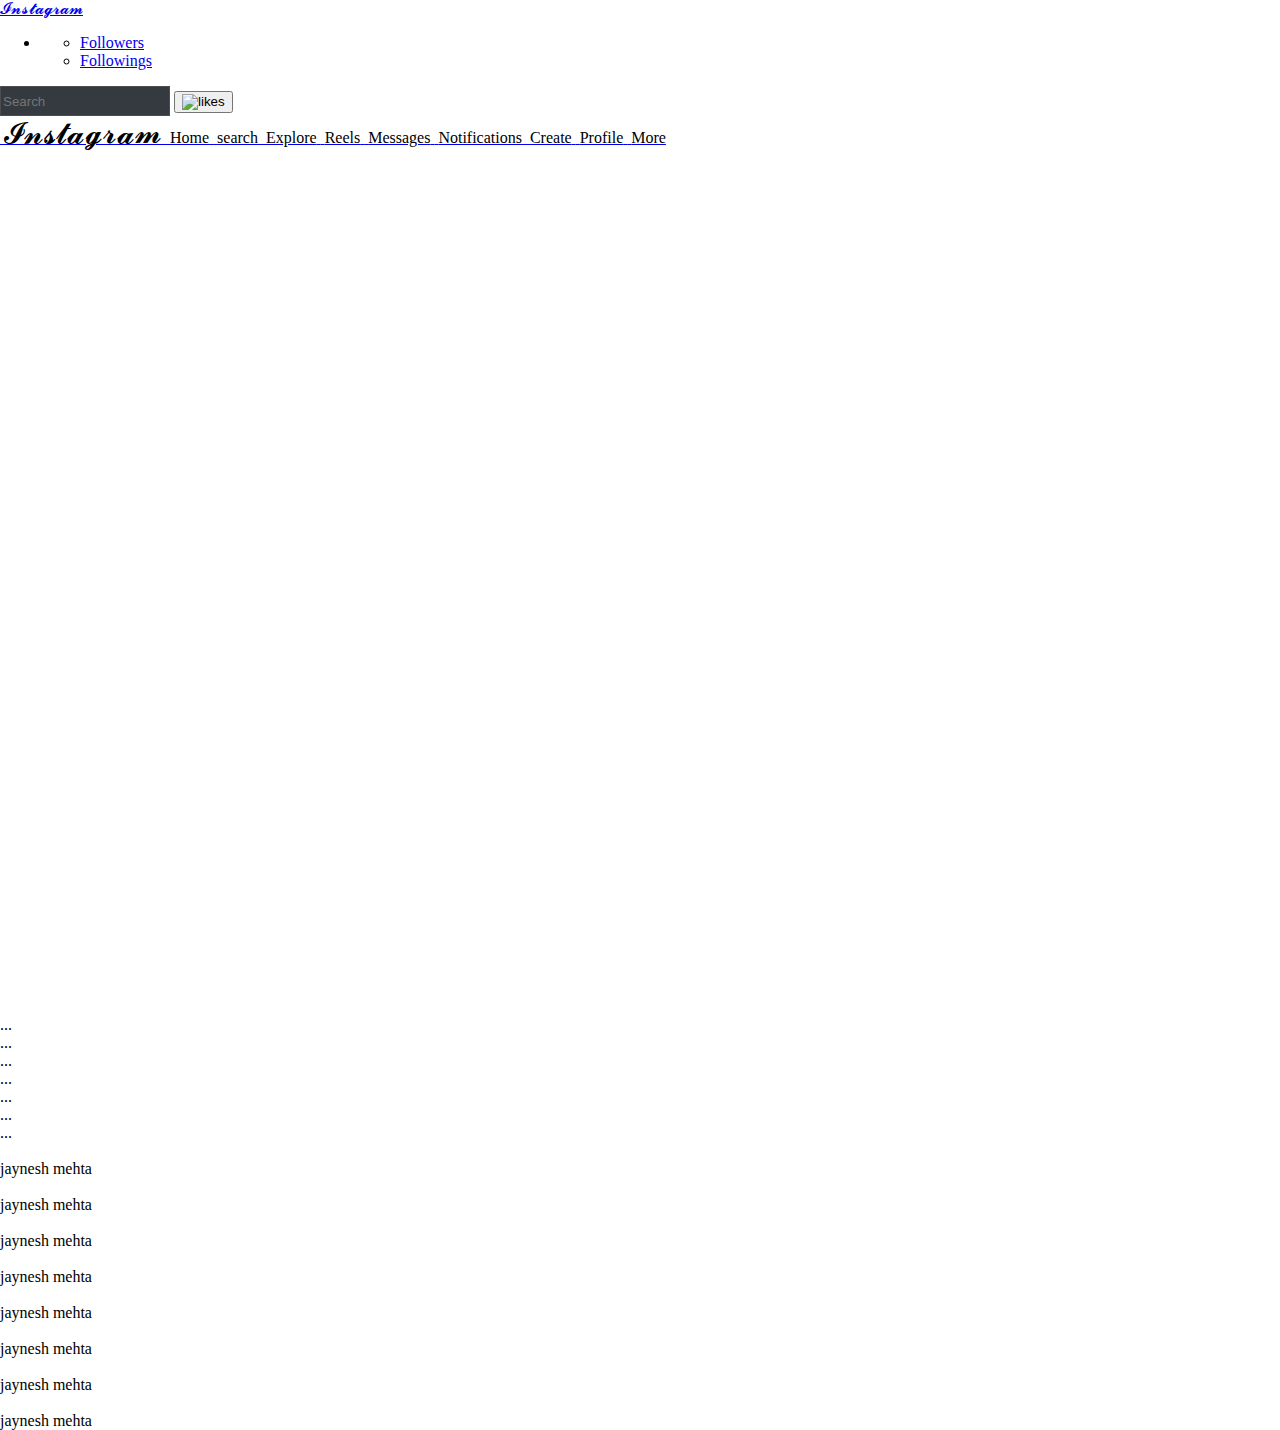
==== index.html @ 98b58bd3 "attak gaya hu.." ====
<!DOCTYPE html>
<html lang="en">
<head>
    <meta charset="UTF-8">
    <meta http-equiv="X-UA-Compatible" content="IE=edge">
    <meta name="viewport" content="width=device-width, initial-scale=1.0">
    <link href="https://cdn.jsdelivr.net/npm/bootstrap@5.0.2/dist/css/bootstrap.min.css" rel="stylesheet" integrity="sha384-EVSTQN3/azprG1Anm3QDgpJLIm9Nao0Yz1ztcQTwFspd3yD65VohhpuuCOmLASjC" crossorigin="anonymous">
    <script src="https://cdn.jsdelivr.net/npm/bootstrap@5.0.2/dist/js/bootstrap.bundle.min.js" integrity="sha384-MrcW6ZMFYlzcLA8Nl+NtUVF0sA7MsXsP1UyJoMp4YLEuNSfAP+JcXn/tWtIaxVXM" crossorigin="anonymous"></script>
    <title>Instagram</title>
    <style>
      *{
        box-sizing: border-box;

      }
      body{
        margin:0;
        padding:0;
      }
      .form-control{
        width:170px;
        height:30px;
        background: #343a40;
        border: 1px solid rgb(77, 77, 77);
      }
      .like-top{
        width:25px;
      }
      .profile{
        border:1px solid rgb(255, 79, 108);
        padding: 2px;
      }
      

    </style>
</head>
<body>
    <div class="container-fluid ">
      <div class="row">
        <nav class="navbar navbar-expand-lg navbar-light bg-light m-0 p-0 border border-bottom-#949494 d-md-none ">
          <div class="container-fluid  p-0 text-center">
            <a class="navbar-brand fs-20px m-2 text-top" href="#">𝓘𝓷𝓼𝓽𝓪𝓰𝓻𝓪𝓶</a>
              <ul class="navbar-nav me-auto mb-2 mb-lg-0">
                <li class="nav-item dropdown">
                  <a class="nav-link dropdown-toggle mt-3" href="#" id="navbarDropdown" role="button" data-bs-toggle="dropdown" aria-expanded="false">
                  </a>
                  <ul class="dropdown-menu" aria-labelledby="navbarDropdown">
                    <li><a class="dropdown-item" href="#">Followers</a></li>
                    <li><a class="dropdown-item" href="#">Followings</a></li>
                  </ul>
                </li>
              </ul>
              <form class="d-flex ">
                <input class="form-control bg-light mt-1" type="search" placeholder="Search" aria-label="Search">
                <button class="btn" type="submit"><img class= "like-top" src="https://www.svgrepo.com/show/504459/heart.svg" alt="likes"></button>
              </form>
            </div>


            
          </div>
        </nav>
        <div class="row">
          <div class="col-3 d-none d-sm-block">
            <div class="d-flex mt-2 m-0 p-0 d-block d-sm-none d-none d-md-flex d-lg-flex " >
                <div class="nav fixed-left flex-column nav-pills border border-bottom-#949494" 
                    style="height:100vh" 
                    id="v-pills-tab" 
                    role="tablist" 
                    aria-orientation="vertical">
                      
                      <a href="#" class="nav-link active bg-light d-flex " id="v-pills-home-tab" 
                      data-bs-toggle="pill" 
                      data-bs-target="#v-pills-home" 
                      type="button" 
                      role="tab" 
                      aria-controls="v-pills-home" 
                      aria-selected="true">
                    <img class="bg-light d-lg-none " style="height:30px" src="https://www.svgrepo.com/show/458242/insta.svg" alt="">
                    <span class="d-none d-lg-block pt-1 ps-2 " style="color:black; font-size: 30px;">𝓘𝓷𝓼𝓽𝓪𝓰𝓻𝓪𝓶</span>
                    </a>  


                      <a href="#" class="nav-link active bg-light d-flex pt-5  " id="v-pills-home-tab" 
                      data-bs-toggle="pill" 
                      data-bs-target="#v-pills-home" 
                      type="button" 
                      role="tab" 
                      aria-controls="v-pills-home" 
                      aria-selected="true">
                    <img class="bg-light" style="height:30px" src="https://www.svgrepo.com/show/499611/home.svg" alt="">
                    <span class="d-none d-lg-block pt-1 ps-2" style="color:black">Home</span>
                    </a>  
                  
                  
                    <a href="#" class="nav-link active bg-light d-flex pt-3  " 
                    id="v-pills-search-tab" 
                    data-bs-toggle="pill" 
                    data-bs-target="#v-pills-search" 
                    type="button" 
                    role="tab" 
                    aria-controls="v-pills-search" 
                    aria-selected="true">
                    <img class="bg-light" style="height:30px" src="https://www.svgrepo.com/show/502828/search.svg" alt="">
                    <span class="d-none d-lg-block pt-1 ps-2" style="color:black">search</span>
                    </a>  
                  
                  
                  <a href="#" class="nav-link active bg-light d-flex pt-3 " 
                      id="v-pills-explore-tab" 
                      data-bs-toggle="pill" 
                      data-bs-target="#v-pills-explore" 
                      type="button" 
                      role="tab" 
                      aria-controls="v-pills-explore" 
                      aria-selected="true">
                    <img class="bg-light" style="height:30px" src="https://www.svgrepo.com/show/505378/explore.svg" alt="">
                    <span class="d-none d-lg-block pt-1 ps-2" style="color:black">Explore</span>
                    </a>  
                    
                    
                    <a href="#" class="nav-link active bg-light d-flex  pt-3 " 
                    id="v-pills-reels-tab" 
                    data-bs-toggle="pill" 
                    data-bs-target="#v-pills-reels" 
                    type="button" 
                    role="tab" 
                    aria-controls="v-pills-reels" 
                    aria-selected="true">
                  <img class="bg-light" style="height:30px" src="https://www.svgrepo.com/show/344575/camera-reels.svg" alt="">
                  <span class="d-none d-lg-block pt-1 ps-2" style="color:black">Reels</span>
                  </a>  
                  
                  
                  <a href="#" class="nav-link active bg-light d-flex  pt-3" 
                  id="v-pills-Messages-tab" 
                  data-bs-toggle="pill" 
                  data-bs-target="#v-pills-messages" 
                  type="button" 
                  role="tab" 
                  aria-controls="v-pills-messages" 
                  aria-selected="true">
                <img class="bg-light" style="height:30px" src="https://www.svgrepo.com/show/499621/mail.svg" alt="">
                <span class="d-none d-lg-block pt-1 ps-2" style="color:black">Messages</span>
                </a>  
                
                
                <a href="#" class="nav-link active bg-light d-flex pt-3 " 
                id="v-pills-notifications-tab" 
                data-bs-toggle="pill" 
                data-bs-target="#v-pills-notifications" 
                type="button" 
                role="tab" 
                aria-controls="v-pills-notifications" 
                aria-selected="true">
              <img class="bg-light" style="height:30px" src="https://www.svgrepo.com/show/505392/heart.svg" alt="">
              <span class="d-none d-lg-block pt-1 ps-2" style="color:black">Notifications</span>
                </a>  
                  
                <a href="#" class="nav-link active bg-light d-flex  pt-3 " 
                id="v-pills-create-tab" 
                data-bs-toggle="pill" 
                data-bs-target="#v-pills-create" 
                type="button" 
                role="tab" 
                aria-controls="v-pills-create" 
                aria-selected="true">
              <img class="bg-light" style="height:30px" src="https://www.svgrepo.com/show/458194/folder-create.svg" alt="">
              <span class="d-none d-lg-block pt-1 ps-2" style="color:black">Create</span>
              </a>  
              
              <a href="#" class="nav-link active bg-light d-flex  pt-3 " 
                id="v-pills-profile-tab" 
                data-bs-toggle="pill" 
                data-bs-target="#v-pills-profile" 
                type="button" 
                role="tab" 
                aria-controls="v-pills-profile" 
                aria-selected="true">
              <img class="bg-light" style="height:30px" src="https://www.svgrepo.com/show/495590/profile-circle.svg" alt="">
              <span class="d-none d-lg-block pt-1 ps-2" style="color:black">Profile</span>
              </a>  
                
              <a href="#" class="nav-link active bg-light d-flex "
              style="margin-top: 250px;" 
              id="v-pills-profile-tab" 
              data-bs-toggle="pill" 
              data-bs-target="#v-pills-profile" 
              type="button" 
              role="tab" 
              aria-controls="v-pills-profile" 
              aria-selected="true">
              <img class="bg-light" style="height:30px" src="https://www.svgrepo.com/show/506246/menu-hamburger.svg" alt="">
              <span class="d-none d-lg-block pt-1 ps-2" style="color:black">More</span>
              </a>  
          </div>

          </div>
                <div class="tab-content" id="v-pills-tabContent">
                  <div class="tab-pane fade" id="v-pills-home" role="tabpanel" aria-labelledby="v-pills-home-tab">...</div>
                  <div class="tab-pane fade" id="v-pills-search" role="tabpanel" aria-labelledby="v-pills-search-tab">...</div>
                  <div class="tab-pane fade" id="v-pills-explore" role="tabpanel" aria-labelledby="v-pills-explore-tab">...</div>
                  <div class="tab-pane fade" id="v-pills-reels" role="tabpanel" aria-labelledby="v-pills-reels-tab">...</div>
                  <div class="tab-pane fade" id="v-pills-messages" role="tabpanel" aria-labelledby="v-pills-messages-tab">...</div>
                  <div class="tab-pane fade" id="v-pills-notifications" role="tabpanel" aria-labelledby="v-pills-notifications-tab">...</div>
                  <div class="tab-pane fade" id="v-pills-create" role="tabpanel" aria-labelledby="v-pills-create-tab">...</div>
                </div>
            </div>
            <div class="col-md-6 col-lg-6 mt-2 bg-light">
              <div class="row mt-2 justify-content-center "style="overflow-x: scroll;  " >
                 
              
                
                <div class="col-2  text-center" >
                  <img class="border border-dark rounded-circle p-1" src="https://www.svgrepo.com/show/384683/account-avatar-profile-user-8.svg" style="height:50px"alt=""><br>
                  <span class="d-inline-block text-truncate" style="max-width: 70px;">jaynesh mehta</span>
                </div>
                <div class="col-2 text-center">
                  <img class="border border-dark rounded-circle p-1" src="https://www.svgrepo.com/show/384683/account-avatar-profile-user-8.svg" style="height:50px"alt=""><br>
                  <span class="d-inline-block text-truncate" style="max-width: 70px;">jaynesh mehta</span>
                </div>
                <div class="col-2 text-center">
                  <img class="border border-dark rounded-circle p-1" src="https://www.svgrepo.com/show/384683/account-avatar-profile-user-8.svg" style="height:50px"alt=""><br>
                  <span class="d-inline-block text-truncate" style="max-width: 70px;">jaynesh mehta</span>
                </div>
                <div class="col-2 text-center">
                  <img class="border border-dark rounded-circle p-1" src="https://www.svgrepo.com/show/384683/account-avatar-profile-user-8.svg" style="height:50px"alt=""><br>
                  <span class="d-inline-block text-truncate" style="max-width: 70px;">jaynesh mehta</span>
                </div>
                <div class="col-2 text-center">
                  <img class="border border-dark rounded-circle p-1" src="https://www.svgrepo.com/show/384683/account-avatar-profile-user-8.svg" style="height:50px"alt=""><br>
                  <span class="d-inline-block text-truncate" style="max-width: 70px;">jaynesh mehta</span>
                </div>
                <div class="col-2 text-center">
                  <img class="border border-dark rounded-circle p-1" src="https://www.svgrepo.com/show/384683/account-avatar-profile-user-8.svg" style="height:50px"alt=""><br>
                  <span class="d-inline-block text-truncate" style="max-width: 70px;">jaynesh mehta</span>
                </div>

                <div class="col-2  text-center">
                  <img class="border border-dark rounded-circle p-1" src="https://www.svgrepo.com/show/384683/account-avatar-profile-user-8.svg" style="height:50px"alt=""><br>
                  <span class="d-inline-block text-truncate   " style="max-width: 70px;">jaynesh mehta</span>
                </div>
                <div class="col-2 text-center">
                  <img class="border border-dark rounded-circle p-1" src="https://www.svgrepo.com/show/384683/account-avatar-profile-user-8.svg" style="height:50px"alt=""><br>
                  <span class="d-inline-block text-truncate" style="max-width: 70px;">jaynesh mehta</span>
                </div>
             
              </div>
            </div>
           
        </div>
         
        </div>
        
      </div> 
    </div>
 
    

<script src="https://cdn.jsdelivr.net/npm/@popperjs/core@2.9.2/dist/umd/popper.min.js" integrity="sha384-IQsoLXl5PILFhosVNubq5LC7Qb9DXgDA9i+tQ8Zj3iwWAwPtgFTxbJ8NT4GN1R8p" crossorigin="anonymous"></script>
<script src="https://cdn.jsdelivr.net/npm/bootstrap@5.0.2/dist/js/bootstrap.min.js" integrity="sha384-cVKIPhGWiC2Al4u+LWgxfKTRIcfu0JTxR+EQDz/bgldoEyl4H0zUF0QKbrJ0EcQF" crossorigin="anonymous"></script>
</body>
</html>
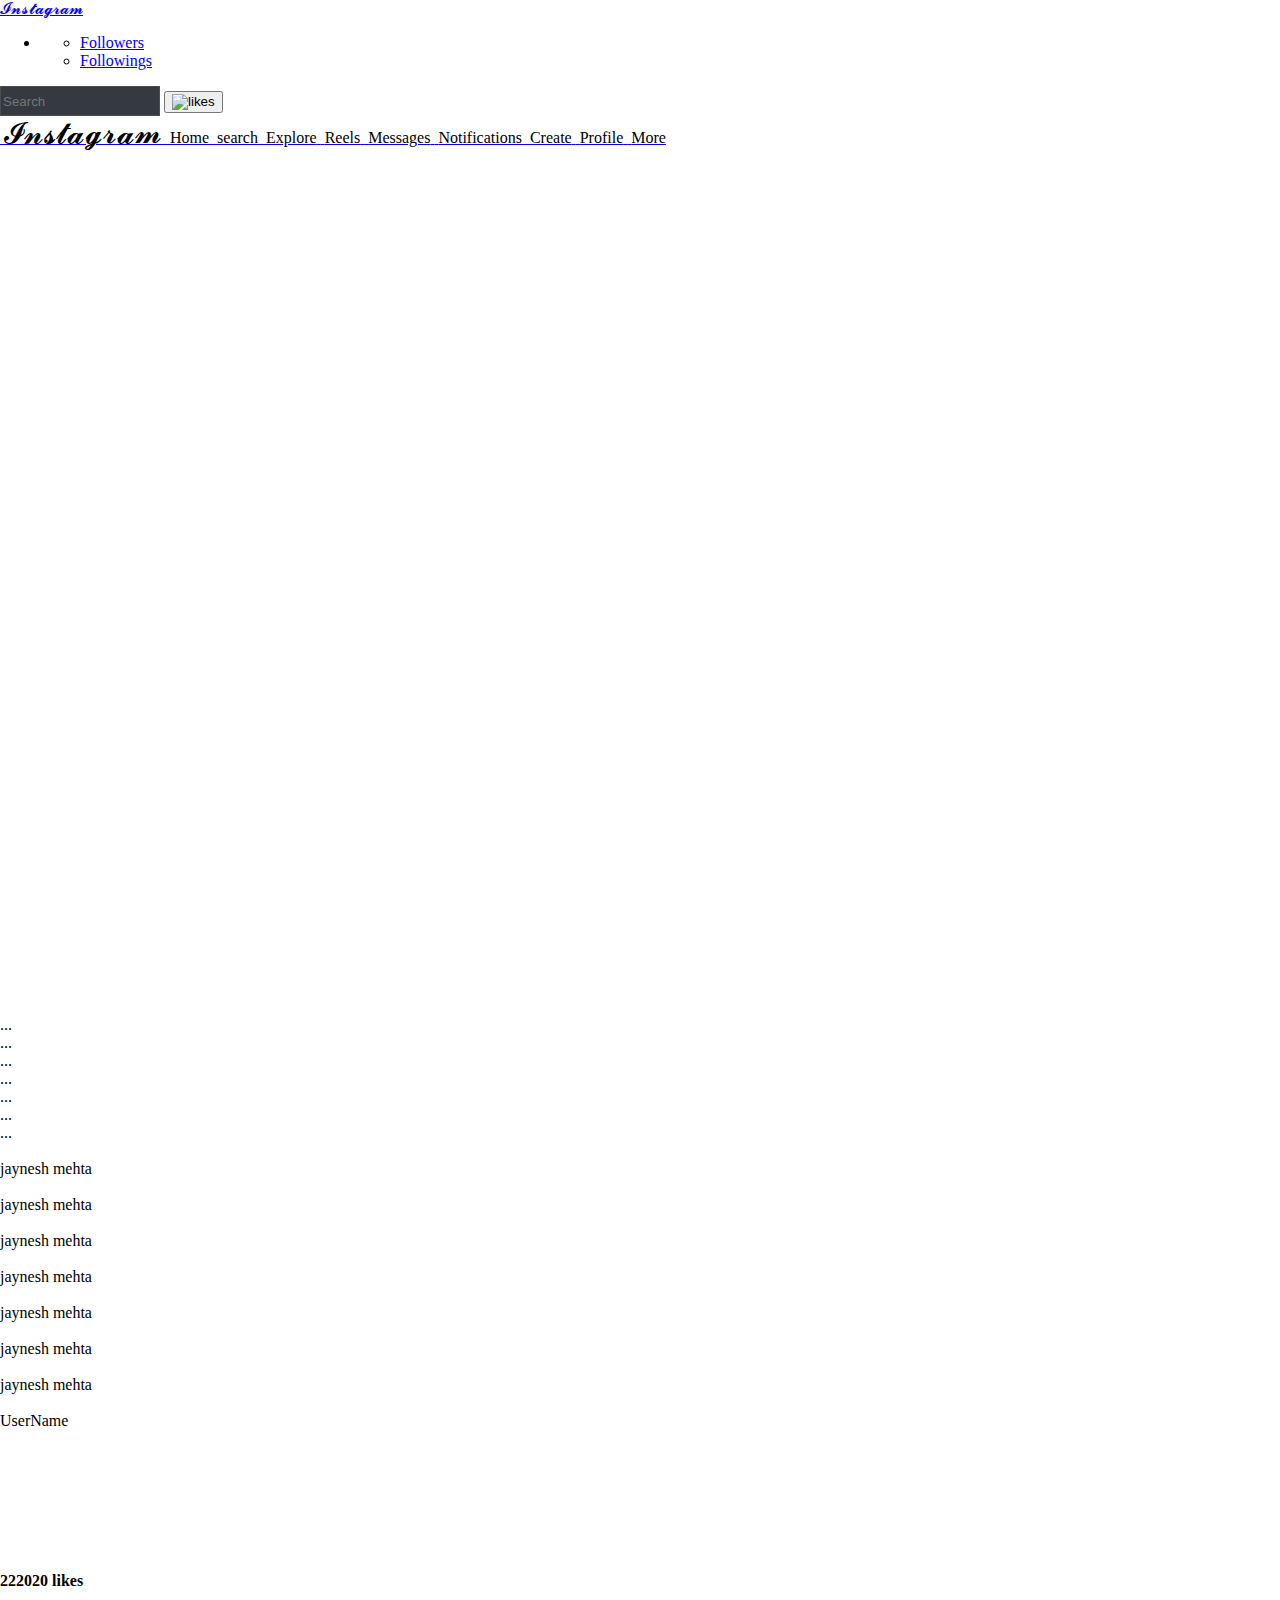
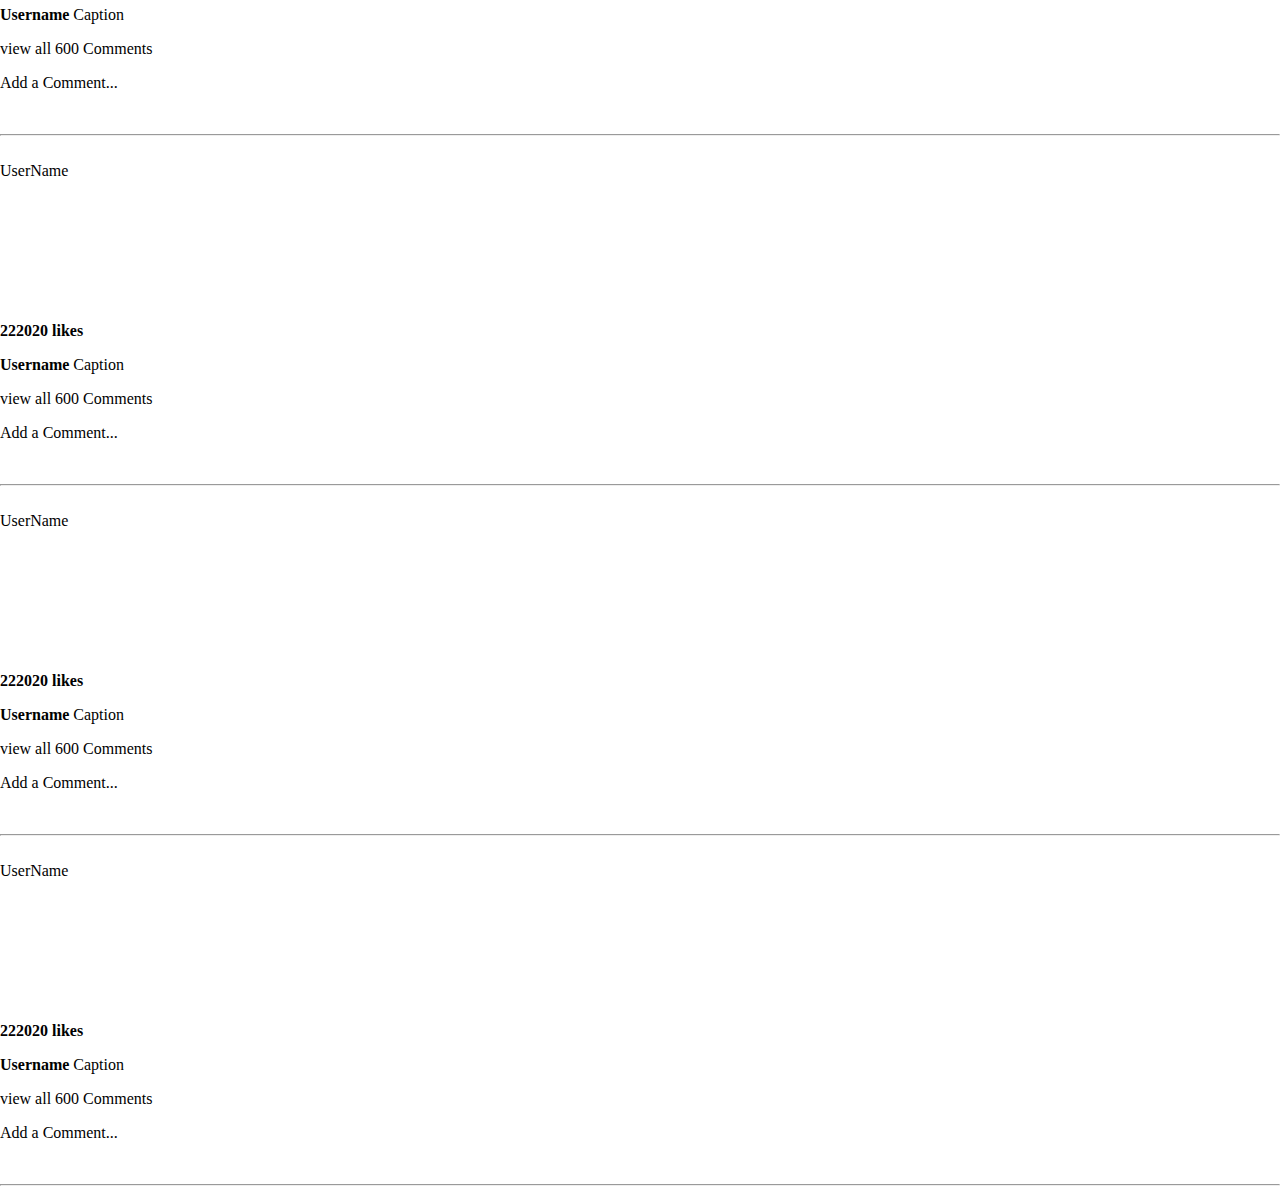
==== commit 2b8101ea: "Add files via upload" ====
--- a/index.html
+++ b/index.html
@@ -1,262 +1,454 @@
-<!DOCTYPE html>
-<html lang="en">
-<head>
-    <meta charset="UTF-8">
-    <meta http-equiv="X-UA-Compatible" content="IE=edge">
-    <meta name="viewport" content="width=device-width, initial-scale=1.0">
-    <link href="https://cdn.jsdelivr.net/npm/bootstrap@5.0.2/dist/css/bootstrap.min.css" rel="stylesheet" integrity="sha384-EVSTQN3/azprG1Anm3QDgpJLIm9Nao0Yz1ztcQTwFspd3yD65VohhpuuCOmLASjC" crossorigin="anonymous">
-    <script src="https://cdn.jsdelivr.net/npm/bootstrap@5.0.2/dist/js/bootstrap.bundle.min.js" integrity="sha384-MrcW6ZMFYlzcLA8Nl+NtUVF0sA7MsXsP1UyJoMp4YLEuNSfAP+JcXn/tWtIaxVXM" crossorigin="anonymous"></script>
-    <title>Instagram</title>
-    <style>
-      *{
-        box-sizing: border-box;
-
-      }
-      body{
-        margin:0;
-        padding:0;
-      }
-      .form-control{
-        width:170px;
-        height:30px;
-        background: #343a40;
-        border: 1px solid rgb(77, 77, 77);
-      }
-      .like-top{
-        width:25px;
-      }
-      .profile{
-        border:1px solid rgb(255, 79, 108);
-        padding: 2px;
-      }
-      
-
-    </style>
-</head>
-<body>
-    <div class="container-fluid ">
-      <div class="row">
-        <nav class="navbar navbar-expand-lg navbar-light bg-light m-0 p-0 border border-bottom-#949494 d-md-none ">
-          <div class="container-fluid  p-0 text-center">
-            <a class="navbar-brand fs-20px m-2 text-top" href="#">𝓘𝓷𝓼𝓽𝓪𝓰𝓻𝓪𝓶</a>
-              <ul class="navbar-nav me-auto mb-2 mb-lg-0">
-                <li class="nav-item dropdown">
-                  <a class="nav-link dropdown-toggle mt-3" href="#" id="navbarDropdown" role="button" data-bs-toggle="dropdown" aria-expanded="false">
-                  </a>
-                  <ul class="dropdown-menu" aria-labelledby="navbarDropdown">
-                    <li><a class="dropdown-item" href="#">Followers</a></li>
-                    <li><a class="dropdown-item" href="#">Followings</a></li>
-                  </ul>
-                </li>
-              </ul>
-              <form class="d-flex ">
-                <input class="form-control bg-light mt-1" type="search" placeholder="Search" aria-label="Search">
-                <button class="btn" type="submit"><img class= "like-top" src="https://www.svgrepo.com/show/504459/heart.svg" alt="likes"></button>
-              </form>
-            </div>
-
-
-            
-          </div>
-        </nav>
-        <div class="row">
-          <div class="col-3 d-none d-sm-block">
-            <div class="d-flex mt-2 m-0 p-0 d-block d-sm-none d-none d-md-flex d-lg-flex " >
-                <div class="nav fixed-left flex-column nav-pills border border-bottom-#949494" 
-                    style="height:100vh" 
-                    id="v-pills-tab" 
-                    role="tablist" 
-                    aria-orientation="vertical">
-                      
-                      <a href="#" class="nav-link active bg-light d-flex " id="v-pills-home-tab" 
-                      data-bs-toggle="pill" 
-                      data-bs-target="#v-pills-home" 
-                      type="button" 
-                      role="tab" 
-                      aria-controls="v-pills-home" 
-                      aria-selected="true">
-                    <img class="bg-light d-lg-none " style="height:30px" src="https://www.svgrepo.com/show/458242/insta.svg" alt="">
-                    <span class="d-none d-lg-block pt-1 ps-2 " style="color:black; font-size: 30px;">𝓘𝓷𝓼𝓽𝓪𝓰𝓻𝓪𝓶</span>
-                    </a>  
-
-
-                      <a href="#" class="nav-link active bg-light d-flex pt-5  " id="v-pills-home-tab" 
-                      data-bs-toggle="pill" 
-                      data-bs-target="#v-pills-home" 
-                      type="button" 
-                      role="tab" 
-                      aria-controls="v-pills-home" 
-                      aria-selected="true">
-                    <img class="bg-light" style="height:30px" src="https://www.svgrepo.com/show/499611/home.svg" alt="">
-                    <span class="d-none d-lg-block pt-1 ps-2" style="color:black">Home</span>
-                    </a>  
-                  
-                  
-                    <a href="#" class="nav-link active bg-light d-flex pt-3  " 
-                    id="v-pills-search-tab" 
-                    data-bs-toggle="pill" 
-                    data-bs-target="#v-pills-search" 
-                    type="button" 
-                    role="tab" 
-                    aria-controls="v-pills-search" 
-                    aria-selected="true">
-                    <img class="bg-light" style="height:30px" src="https://www.svgrepo.com/show/502828/search.svg" alt="">
-                    <span class="d-none d-lg-block pt-1 ps-2" style="color:black">search</span>
-                    </a>  
-                  
-                  
-                  <a href="#" class="nav-link active bg-light d-flex pt-3 " 
-                      id="v-pills-explore-tab" 
-                      data-bs-toggle="pill" 
-                      data-bs-target="#v-pills-explore" 
-                      type="button" 
-                      role="tab" 
-                      aria-controls="v-pills-explore" 
-                      aria-selected="true">
-                    <img class="bg-light" style="height:30px" src="https://www.svgrepo.com/show/505378/explore.svg" alt="">
-                    <span class="d-none d-lg-block pt-1 ps-2" style="color:black">Explore</span>
-                    </a>  
-                    
-                    
-                    <a href="#" class="nav-link active bg-light d-flex  pt-3 " 
-                    id="v-pills-reels-tab" 
-                    data-bs-toggle="pill" 
-                    data-bs-target="#v-pills-reels" 
-                    type="button" 
-                    role="tab" 
-                    aria-controls="v-pills-reels" 
-                    aria-selected="true">
-                  <img class="bg-light" style="height:30px" src="https://www.svgrepo.com/show/344575/camera-reels.svg" alt="">
-                  <span class="d-none d-lg-block pt-1 ps-2" style="color:black">Reels</span>
-                  </a>  
-                  
-                  
-                  <a href="#" class="nav-link active bg-light d-flex  pt-3" 
-                  id="v-pills-Messages-tab" 
-                  data-bs-toggle="pill" 
-                  data-bs-target="#v-pills-messages" 
-                  type="button" 
-                  role="tab" 
-                  aria-controls="v-pills-messages" 
-                  aria-selected="true">
-                <img class="bg-light" style="height:30px" src="https://www.svgrepo.com/show/499621/mail.svg" alt="">
-                <span class="d-none d-lg-block pt-1 ps-2" style="color:black">Messages</span>
-                </a>  
-                
-                
-                <a href="#" class="nav-link active bg-light d-flex pt-3 " 
-                id="v-pills-notifications-tab" 
-                data-bs-toggle="pill" 
-                data-bs-target="#v-pills-notifications" 
-                type="button" 
-                role="tab" 
-                aria-controls="v-pills-notifications" 
-                aria-selected="true">
-              <img class="bg-light" style="height:30px" src="https://www.svgrepo.com/show/505392/heart.svg" alt="">
-              <span class="d-none d-lg-block pt-1 ps-2" style="color:black">Notifications</span>
-                </a>  
-                  
-                <a href="#" class="nav-link active bg-light d-flex  pt-3 " 
-                id="v-pills-create-tab" 
-                data-bs-toggle="pill" 
-                data-bs-target="#v-pills-create" 
-                type="button" 
-                role="tab" 
-                aria-controls="v-pills-create" 
-                aria-selected="true">
-              <img class="bg-light" style="height:30px" src="https://www.svgrepo.com/show/458194/folder-create.svg" alt="">
-              <span class="d-none d-lg-block pt-1 ps-2" style="color:black">Create</span>
-              </a>  
-              
-              <a href="#" class="nav-link active bg-light d-flex  pt-3 " 
-                id="v-pills-profile-tab" 
-                data-bs-toggle="pill" 
-                data-bs-target="#v-pills-profile" 
-                type="button" 
-                role="tab" 
-                aria-controls="v-pills-profile" 
-                aria-selected="true">
-              <img class="bg-light" style="height:30px" src="https://www.svgrepo.com/show/495590/profile-circle.svg" alt="">
-              <span class="d-none d-lg-block pt-1 ps-2" style="color:black">Profile</span>
-              </a>  
-                
-              <a href="#" class="nav-link active bg-light d-flex "
-              style="margin-top: 250px;" 
-              id="v-pills-profile-tab" 
-              data-bs-toggle="pill" 
-              data-bs-target="#v-pills-profile" 
-              type="button" 
-              role="tab" 
-              aria-controls="v-pills-profile" 
-              aria-selected="true">
-              <img class="bg-light" style="height:30px" src="https://www.svgrepo.com/show/506246/menu-hamburger.svg" alt="">
-              <span class="d-none d-lg-block pt-1 ps-2" style="color:black">More</span>
-              </a>  
-          </div>
-
-          </div>
-                <div class="tab-content" id="v-pills-tabContent">
-                  <div class="tab-pane fade" id="v-pills-home" role="tabpanel" aria-labelledby="v-pills-home-tab">...</div>
-                  <div class="tab-pane fade" id="v-pills-search" role="tabpanel" aria-labelledby="v-pills-search-tab">...</div>
-                  <div class="tab-pane fade" id="v-pills-explore" role="tabpanel" aria-labelledby="v-pills-explore-tab">...</div>
-                  <div class="tab-pane fade" id="v-pills-reels" role="tabpanel" aria-labelledby="v-pills-reels-tab">...</div>
-                  <div class="tab-pane fade" id="v-pills-messages" role="tabpanel" aria-labelledby="v-pills-messages-tab">...</div>
-                  <div class="tab-pane fade" id="v-pills-notifications" role="tabpanel" aria-labelledby="v-pills-notifications-tab">...</div>
-                  <div class="tab-pane fade" id="v-pills-create" role="tabpanel" aria-labelledby="v-pills-create-tab">...</div>
-                </div>
-            </div>
-            <div class="col-md-6 col-lg-6 mt-2 bg-light">
-              <div class="row mt-2 justify-content-center "style="overflow-x: scroll;  " >
-                 
-              
-                
-                <div class="col-2  text-center" >
-                  <img class="border border-dark rounded-circle p-1" src="https://www.svgrepo.com/show/384683/account-avatar-profile-user-8.svg" style="height:50px"alt=""><br>
-                  <span class="d-inline-block text-truncate" style="max-width: 70px;">jaynesh mehta</span>
-                </div>
-                <div class="col-2 text-center">
-                  <img class="border border-dark rounded-circle p-1" src="https://www.svgrepo.com/show/384683/account-avatar-profile-user-8.svg" style="height:50px"alt=""><br>
-                  <span class="d-inline-block text-truncate" style="max-width: 70px;">jaynesh mehta</span>
-                </div>
-                <div class="col-2 text-center">
-                  <img class="border border-dark rounded-circle p-1" src="https://www.svgrepo.com/show/384683/account-avatar-profile-user-8.svg" style="height:50px"alt=""><br>
-                  <span class="d-inline-block text-truncate" style="max-width: 70px;">jaynesh mehta</span>
-                </div>
-                <div class="col-2 text-center">
-                  <img class="border border-dark rounded-circle p-1" src="https://www.svgrepo.com/show/384683/account-avatar-profile-user-8.svg" style="height:50px"alt=""><br>
-                  <span class="d-inline-block text-truncate" style="max-width: 70px;">jaynesh mehta</span>
-                </div>
-                <div class="col-2 text-center">
-                  <img class="border border-dark rounded-circle p-1" src="https://www.svgrepo.com/show/384683/account-avatar-profile-user-8.svg" style="height:50px"alt=""><br>
-                  <span class="d-inline-block text-truncate" style="max-width: 70px;">jaynesh mehta</span>
-                </div>
-                <div class="col-2 text-center">
-                  <img class="border border-dark rounded-circle p-1" src="https://www.svgrepo.com/show/384683/account-avatar-profile-user-8.svg" style="height:50px"alt=""><br>
-                  <span class="d-inline-block text-truncate" style="max-width: 70px;">jaynesh mehta</span>
-                </div>
-
-                <div class="col-2  text-center">
-                  <img class="border border-dark rounded-circle p-1" src="https://www.svgrepo.com/show/384683/account-avatar-profile-user-8.svg" style="height:50px"alt=""><br>
-                  <span class="d-inline-block text-truncate   " style="max-width: 70px;">jaynesh mehta</span>
-                </div>
-                <div class="col-2 text-center">
-                  <img class="border border-dark rounded-circle p-1" src="https://www.svgrepo.com/show/384683/account-avatar-profile-user-8.svg" style="height:50px"alt=""><br>
-                  <span class="d-inline-block text-truncate" style="max-width: 70px;">jaynesh mehta</span>
-                </div>
-             
-              </div>
-            </div>
-           
-        </div>
-         
-        </div>
-        
-      </div> 
-    </div>
- 
-    
-
-<script src="https://cdn.jsdelivr.net/npm/@popperjs/core@2.9.2/dist/umd/popper.min.js" integrity="sha384-IQsoLXl5PILFhosVNubq5LC7Qb9DXgDA9i+tQ8Zj3iwWAwPtgFTxbJ8NT4GN1R8p" crossorigin="anonymous"></script>
-<script src="https://cdn.jsdelivr.net/npm/bootstrap@5.0.2/dist/js/bootstrap.min.js" integrity="sha384-cVKIPhGWiC2Al4u+LWgxfKTRIcfu0JTxR+EQDz/bgldoEyl4H0zUF0QKbrJ0EcQF" crossorigin="anonymous"></script>
-</body>
+<!DOCTYPE html>
+<html lang="en">
+<head>
+    <meta charset="UTF-8">
+    <meta http-equiv="X-UA-Compatible" content="IE=edge">
+    <meta name="viewport" content="width=device-width, initial-scale=1.0">
+    <link href="https://cdn.jsdelivr.net/npm/bootstrap@5.0.2/dist/css/bootstrap.min.css" rel="stylesheet" integrity="sha384-EVSTQN3/azprG1Anm3QDgpJLIm9Nao0Yz1ztcQTwFspd3yD65VohhpuuCOmLASjC" crossorigin="anonymous">
+    <script src="https://cdn.jsdelivr.net/npm/bootstrap@5.0.2/dist/js/bootstrap.bundle.min.js" integrity="sha384-MrcW6ZMFYlzcLA8Nl+NtUVF0sA7MsXsP1UyJoMp4YLEuNSfAP+JcXn/tWtIaxVXM" crossorigin="anonymous"></script>
+    <title>Instagram</title>
+    <style>
+      *{
+        box-sizing: border-box;
+
+      }
+      body{
+        margin:0;
+        padding:0;
+      }
+      .form-control{
+        width:160px;
+        height:30px;
+        background: #343a40;
+        border: 1px solid rgb(77, 77, 77);
+      }
+      .like-top{
+        width:25px;
+      }
+      .profile{
+        border:1px solid rgb(255, 79, 108);
+        padding: 2px;
+      }
+      
+ 
+    </style>
+</head>
+<body>
+    <div class="container-fluid">
+      <div class="row p-0 m-0 sticky-top">
+        <nav class="navbar w-100 navbar-expand-lg navbar-light bg-light m-0 p-0 border border-bottom-#949494 d-md-none ">
+          <div class="container-fluid m-0 p-0 text-center">
+            <a class="navbar-brand m-1 text-top" href="#">𝓘𝓷𝓼𝓽𝓪𝓰𝓻𝓪𝓶</a>
+              <ul class="navbar-nav me-auto mb-2 mb-lg-0">
+                <li class="nav-item dropdown">
+                  <a class="nav-link dropdown-toggle mt-3" href="#" id="navbarDropdown" role="button" data-bs-toggle="dropdown" aria-expanded="false">
+                  </a>
+                  <ul class="dropdown-menu" aria-labelledby="navbarDropdown">
+                    <li><a class="dropdown-item" href="#">Followers</a></li>
+                    <li><a class="dropdown-item" href="#">Followings</a></li>
+                  </ul>
+                </li>
+              </ul>
+              <form class="d-flex ">
+                <input class="form-control bg-light mt-1" type="search" placeholder="Search" aria-label="Search">
+                <button class="btn" type="submit"><img class= "like-top" src="https://www.svgrepo.com/show/504459/heart.svg" alt="likes"></button>
+              </form>
+            </div>
+          </div>
+        </nav>
+        <div class="row">
+          <div class="col-3 sticky-lg-top  d-none d-sm-block">
+            <div class="d-flex mt-2 m-0 p-0 d-block d-sm-none d-none d-md-flex d-lg-flex " >
+                <div class="nav flex-column nav-pills border border-bottom-#949494" 
+                    style="height:100vh" 
+                    id="v-pills-tab" 
+                    role="tablist" 
+                    aria-orientation="vertical">
+                      
+                      <a href="#" class="nav-link active bg-light d-flex " id="v-pills-home-tab" 
+                      data-bs-toggle="pill" 
+                      data-bs-target="#v-pills-home" 
+                      type="button" 
+                      role="tab" 
+                      aria-controls="v-pills-home" 
+                      aria-selected="true">
+                    <img class="bg-light d-lg-none " style="height:30px" src="https://www.svgrepo.com/show/458242/insta.svg" alt="">
+                    <span class="d-none d-lg-block pt-1 ps-2 " style="color:black; font-size: 30px;">𝓘𝓷𝓼𝓽𝓪𝓰𝓻𝓪𝓶</span>
+                    </a>  
+
+
+                      <a href="#" class="nav-link active bg-light d-flex pt-5  " id="v-pills-home-tab" 
+                      data-bs-toggle="pill" 
+                      data-bs-target="#v-pills-home" 
+                      type="button" 
+                      role="tab" 
+                      aria-controls="v-pills-home" 
+                      aria-selected="true">
+                    <img class="bg-light" style="height:30px" src="https://www.svgrepo.com/show/499611/home.svg" alt="">
+                    <span class="d-none d-lg-block pt-1 ps-2" style="color:black">Home</span>
+                    </a>  
+                  
+                  
+                    <a href="#" class="nav-link active bg-light d-flex pt-3  " 
+                    id="v-pills-search-tab" 
+                    data-bs-toggle="pill" 
+                    data-bs-target="#v-pills-search" 
+                    type="button" 
+                    role="tab" 
+                    aria-controls="v-pills-search" 
+                    aria-selected="true">
+                    <img class="bg-light" style="height:30px" src="https://www.svgrepo.com/show/502828/search.svg" alt="">
+                    <span class="d-none d-lg-block pt-1 ps-2" style="color:black">search</span>
+                    </a>  
+                  
+                  
+                  <a href="#" class="nav-link active bg-light d-flex pt-3 " 
+                      id="v-pills-explore-tab" 
+                      data-bs-toggle="pill" 
+                      data-bs-target="#v-pills-explore" 
+                      type="button" 
+                      role="tab" 
+                      aria-controls="v-pills-explore" 
+                      aria-selected="true">
+                    <img class="bg-light" style="height:30px" src="https://www.svgrepo.com/show/505378/explore.svg" alt="">
+                    <span class="d-none d-lg-block pt-1 ps-2" style="color:black">Explore</span>
+                    </a>  
+                    
+                    
+                    <a href="#" class="nav-link active bg-light d-flex  pt-3 " 
+                    id="v-pills-reels-tab" 
+                    data-bs-toggle="pill" 
+                    data-bs-target="#v-pills-reels" 
+                    type="button" 
+                    role="tab" 
+                    aria-controls="v-pills-reels" 
+                    aria-selected="true">
+                  <img class="bg-light" style="height:30px" src="https://www.svgrepo.com/show/344575/camera-reels.svg" alt="">
+                  <span class="d-none d-lg-block pt-1 ps-2" style="color:black">Reels</span>
+                  </a>  
+                  
+                  
+                  <a href="#" class="nav-link active bg-light d-flex  pt-3" 
+                  id="v-pills-Messages-tab" 
+                  data-bs-toggle="pill" 
+                  data-bs-target="#v-pills-messages" 
+                  type="button" 
+                  role="tab" 
+                  aria-controls="v-pills-messages" 
+                  aria-selected="true">
+                <img class="bg-light" style="height:30px" src="https://www.svgrepo.com/show/499621/mail.svg" alt="">
+                <span class="d-none d-lg-block pt-1 ps-2" style="color:black">Messages</span>
+                </a>  
+                
+                
+                <a href="#" class="nav-link active bg-light d-flex pt-3 " 
+                id="v-pills-notifications-tab" 
+                data-bs-toggle="pill" 
+                data-bs-target="#v-pills-notifications" 
+                type="button" 
+                role="tab" 
+                aria-controls="v-pills-notifications" 
+                aria-selected="true">
+              <img class="bg-light" style="height:30px" src="https://www.svgrepo.com/show/505392/heart.svg" alt="">
+              <span class="d-none d-lg-block pt-1 ps-2" style="color:black">Notifications</span>
+                </a>  
+                  
+                <a href="#" class="nav-link active bg-light d-flex  pt-3 " 
+                id="v-pills-create-tab" 
+                data-bs-toggle="pill" 
+                data-bs-target="#v-pills-create" 
+                type="button" 
+                role="tab" 
+                aria-controls="v-pills-create" 
+                aria-selected="true">
+              <img class="bg-light" style="height:30px" src="https://www.svgrepo.com/show/458194/folder-create.svg" alt="">
+              <span class="d-none d-lg-block pt-1 ps-2" style="color:black">Create</span>
+              </a>  
+              
+              <a href="#" class="nav-link active bg-light d-flex  pt-3 " 
+                id="v-pills-profile-tab" 
+                data-bs-toggle="pill" 
+                data-bs-target="#v-pills-profile" 
+                type="button" 
+                role="tab" 
+                aria-controls="v-pills-profile" 
+                aria-selected="true">
+              <img class="bg-light" style="height:30px" src="https://www.svgrepo.com/show/495590/profile-circle.svg" alt="">
+              <span class="d-none d-lg-block pt-1 ps-2" style="color:black">Profile</span>
+              </a>  
+                
+              <a href="#" class="nav-link active bg-light d-flex "
+              style="margin-top: 40px;" 
+              id="v-pills-profile-tab" 
+              data-bs-toggle="pill" 
+              data-bs-target="#v-pills-profile" 
+              type="button" 
+              role="tab" 
+              aria-controls="v-pills-profile" 
+              aria-selected="true">
+              <img class="bg-light" style="height:30px" src="https://www.svgrepo.com/show/506246/menu-hamburger.svg" alt="">
+              <span class="d-none d-lg-block pt-1 ps-2" style="color:black">More</span>
+              </a>  
+          </div>
+
+          </div>
+                <div class="tab-content" id="v-pills-tabContent">
+                  <div class="tab-pane fade" id="v-pills-home" role="tabpanel" aria-labelledby="v-pills-home-tab">...</div>
+                  <div class="tab-pane fade" id="v-pills-search" role="tabpanel" aria-labelledby="v-pills-search-tab">...</div>
+                  <div class="tab-pane fade" id="v-pills-explore" role="tabpanel" aria-labelledby="v-pills-explore-tab">...</div>
+                  <div class="tab-pane fade" id="v-pills-reels" role="tabpanel" aria-labelledby="v-pills-reels-tab">...</div>
+                  <div class="tab-pane fade" id="v-pills-messages" role="tabpanel" aria-labelledby="v-pills-messages-tab">...</div>
+                  <div class="tab-pane fade" id="v-pills-notifications" role="tabpanel" aria-labelledby="v-pills-notifications-tab">...</div>
+                  <div class="tab-pane fade" id="v-pills-create" role="tabpanel" aria-labelledby="v-pills-create-tab">...</div>
+                </div>
+            </div>
+
+
+
+            <div class="contentcol flex-column flex-nowrap col-lg-4 col-md-6 col-sm-6 ms-lg-5 col-md-4 mt-3 bg-light ">
+              <div class="content row flex-nowrap ms-lg-0 ms-md-0 m-md-0 " style="overflow-x: scroll; ">
+                  
+                <div class="col-2  text-center" >
+                  <img class="border border-dark rounded-circle p-1" src="https://www.svgrepo.com/show/384683/account-avatar-profile-user-8.svg" style="height:50px"alt=""><br>
+                  <span class="d-inline-block text-truncate" style="max-width: 70px;">jaynesh mehta</span>
+                </div>
+                <div class="col-2 text-center">
+                  <img class="border border-dark rounded-circle p-1" src="https://www.svgrepo.com/show/384683/account-avatar-profile-user-8.svg" style="height:50px"alt=""><br>
+                  <span class="d-inline-block text-truncate" style="max-width: 70px;">jaynesh mehta</span>
+                </div>
+                <div class="col-2 text-center">
+                  <img class="border border-dark rounded-circle p-1" src="https://www.svgrepo.com/show/384683/account-avatar-profile-user-8.svg" style="height:50px"alt=""><br>
+                  <span class="d-inline-block text-truncate" style="max-width: 70px;">jaynesh mehta</span>
+                </div>
+                <div class="col-2 text-center">
+                  <img class="border border-dark rounded-circle p-1" src="https://www.svgrepo.com/show/384683/account-avatar-profile-user-8.svg" style="height:50px"alt=""><br>
+                  <span class="d-inline-block text-truncate" style="max-width: 70px;">jaynesh mehta</span>
+                </div>
+                <div class="col-2 text-center">
+                  <img class="border border-dark rounded-circle p-1" src="https://www.svgrepo.com/show/384683/account-avatar-profile-user-8.svg" style="height:50px"alt=""><br>
+                  <span class="d-inline-block text-truncate" style="max-width: 70px;">jaynesh mehta</span>
+                </div>
+                <div class="col-2 text-center">
+                  <img class="border border-dark rounded-circle p-1" src="https://www.svgrepo.com/show/384683/account-avatar-profile-user-8.svg" style="height:50px"alt=""><br>
+                  <span class="d-inline-block text-truncate" style="max-width: 70px;">jaynesh mehta</span>
+                </div>
+                <div class="col-2 text-center">
+                  <img class="border border-dark rounded-circle p-1" src="https://www.svgrepo.com/show/384683/account-avatar-profile-user-8.svg" style="height:50px"alt=""><br>
+                  <span class="d-inline-block text-truncate" style="max-width: 70px;">jaynesh mehta</span>
+                </div>
+   
+              </div>
+
+              <div class="row mt-1">
+                <div class="container p-0">
+                  <div class="row border border-bottom-dark ps-1 p-2">
+                    <div class="col-9 d-flex">
+                      <img class="border border-dark rounded-circle " src="https://www.svgrepo.com/show/384683/account-avatar-profile-user-8.svg" style="height:30px; padding:2px;"alt=""><br>
+                      <span class="d-inline text-truncate ps-2" style="max-width: 120px;">UserName</span> 
+                    </div> 
+                    <div class="col-3 text-end">
+                      <img class="" src="https://cdn-icons-png.flaticon.com/128/3502/3502501.png" style="height:30px; padding:2px;"alt=""><br>  
+                    </div>
+                   </div> 
+                    <div class="row p-0 ">
+                      <div class="col-12 p-0">
+                        <img class="w-100 " src="https://images.pexels.com/photos/1090393/pexels-photo-1090393.jpeg?auto=compress&cs=tinysrgb&w=600" alt=""> 
+                      </div>
+                    </div>
+                    <div class="row p-0 p-sm-1">
+                      <div class="col-1 m-0 p-0">  
+                        <img style="width:35px" src="https://www.svgrepo.com/show/505392/heart.svg" alt=""> 
+                     </div>
+                     <div class="col-1 m-0 p-0">  
+                      <img style="width:35px" src="https://www.svgrepo.com/show/505392/heart.svg" alt=""> 
+                   </div>
+                   <div class="col-1 m-0 p-0">  
+                    <img style="width:35px" src="https://www.svgrepo.com/show/505392/heart.svg" alt=""> 
+                  </div>
+                  
+                  <div class="col-8 m-0 p-0">  
+                    <img style="width:35px" src="" alt=""> 
+                  </div>
+
+                  <div class="col-1 m-0 p-0 pt-1">  
+                    <img style="width:30px" src="https://cdn-icons-png.flaticon.com/512/5662/5662990.png" alt=""> 
+                  </div>
+                  </div>  
+                  <div class="row m-0 p-0">
+                      <p class="m-0 "><strong >222020 likes</strong></p>
+                      <p><strong>Username </strong> Caption</p>
+                      <p class="text-muted m-0"> view all 600 Comments</p>
+                   <div class="col-6 text-muted">
+                    <p >Add a Comment...</p>    
+                   </div>
+                   <div class="col-6 text-end">
+                    <img style="width:15px;" src="https://cdn-icons-png.flaticon.com/128/158/158420.png" alt="">    
+                   </div>
+                    <hr>  
+                  </div>
+                </div>
+              </div>
+              <div class="row mt-1">
+                <div class="container p-0">
+                  <div class="row border border-bottom-dark ps-1 p-2">
+                    <div class="col-9 d-flex">
+                      <img class="border border-dark rounded-circle " src="https://www.svgrepo.com/show/384683/account-avatar-profile-user-8.svg" style="height:30px; padding:2px;"alt=""><br>
+                      <span class="d-inline text-truncate ps-2" style="max-width: 120px;">UserName</span> 
+                    </div> 
+                    <div class="col-3 text-end">
+                      <img class="" src="https://cdn-icons-png.flaticon.com/128/3502/3502501.png" style="height:30px; padding:2px;"alt=""><br>  
+                    </div>
+                   </div> 
+                    <div class="row p-0 ">
+                      <div class="col-12 p-0">
+                        <img class="w-100 " src="https://images.pexels.com/photos/1462636/pexels-photo-1462636.jpeg?auto=compress&cs=tinysrgb&w=600" alt=""> 
+                      </div>
+                    </div>
+                    <div class="row p-0 p-sm-1">
+                      <div class="col-1 m-0 p-0">  
+                        <img style="width:35px" src="https://www.svgrepo.com/show/505392/heart.svg" alt=""> 
+                     </div>
+                     <div class="col-1 m-0 p-0">  
+                      <img style="width:35px" src="https://www.svgrepo.com/show/505392/heart.svg" alt=""> 
+                   </div>
+                   <div class="col-1 m-0 p-0">  
+                    <img style="width:35px" src="https://www.svgrepo.com/show/505392/heart.svg" alt=""> 
+                  </div>
+                  
+                  <div class="col-8 m-0 p-0">  
+                    <img style="width:35px" src="" alt=""> 
+                  </div>
+
+                  <div class="col-1 m-0 p-0 pt-1">  
+                    <img style="width:30px" src="https://cdn-icons-png.flaticon.com/512/5662/5662990.png" alt=""> 
+                  </div>
+                  </div>  
+                  <div class="row m-0 p-0">
+                      <p class="m-0 "><strong >222020 likes</strong></p>
+                      <p><strong>Username </strong> Caption</p>
+                      <p class="text-muted m-0"> view all 600 Comments</p>
+                   <div class="col-6 text-muted">
+                    <p >Add a Comment...</p>    
+                   </div>
+                   <div class="col-6 text-end">
+                    <img style="width:15px;" src="https://cdn-icons-png.flaticon.com/128/158/158420.png" alt="">    
+                   </div>
+                    <hr>  
+                  </div>
+                </div>
+              </div>
+              <div class="row mt-1">
+                <div class="container p-0">
+                  <div class="row border border-bottom-dark ps-1 p-2">
+                    <div class="col-9 d-flex">
+                      <img class="border border-dark rounded-circle " src="https://www.svgrepo.com/show/384683/account-avatar-profile-user-8.svg" style="height:30px; padding:2px;"alt=""><br>
+                      <span class="d-inline text-truncate ps-2" style="max-width: 120px;">UserName</span> 
+                    </div> 
+                    <div class="col-3 text-end">
+                      <img class="" src="https://cdn-icons-png.flaticon.com/128/3502/3502501.png" style="height:30px; padding:2px;"alt=""><br>  
+                    </div>
+                   </div> 
+                    <div class="row p-0 ">
+                      <div class="col-12 p-0">
+                        <img class="w-100 " src="https://images.pexels.com/photos/1767434/pexels-photo-1767434.jpeg?auto=compress&cs=tinysrgb&w=600" alt=""> 
+                      </div>
+                    </div>
+                    <div class="row p-0 px-sm-4" >
+                      <div class="col-1 p-0">  
+                        <img style="width:35px" src="https://www.svgrepo.com/show/505392/heart.svg" alt=""> 
+                     </div>
+                     <div class="col-1 m-0 p-0">  
+                      <img style="width:35px" src="https://www.svgrepo.com/show/505392/heart.svg" alt=""> 
+                   </div>
+                   <div class="col-1 m-0 p-0">  
+                    <img style="width:35px" src="https://www.svgrepo.com/show/505392/heart.svg" alt=""> 
+                  </div>
+                  
+                  <div class="col-7 m-0 p-0">  
+                    <img style="width:35px" src="" alt=""> 
+                  </div>
+
+                  <div class="col-1 m-0 p-0 pt-1">  
+                    <img style="width:30px" src="https://cdn-icons-png.flaticon.com/512/5662/5662990.png" alt=""> 
+                  </div>
+                  </div>  
+                  <div class="row m-0 p-0">
+                      <p class="m-0 "><strong >222020 likes</strong></p>
+                      <p><strong>Username </strong> Caption</p>
+                      <p class="text-muted m-0"> view all 600 Comments</p>
+                   <div class="col-6 text-muted">
+                    <p >Add a Comment...</p>    
+                   </div>
+                   <div class="col-6 text-end">
+                    <img style="width:15px;" src="https://cdn-icons-png.flaticon.com/128/158/158420.png" alt="">    
+                   </div>
+                    <hr>  
+                  </div>
+                </div>
+              </div>
+              <div class="row mt-1">
+                <div class="container p-0">
+                  <div class="row border border-bottom-dark ps-1 p-2">
+                    <div class="col-9 d-flex">
+                      <img class="border border-dark rounded-circle " src="https://www.svgrepo.com/show/384683/account-avatar-profile-user-8.svg" style="height:30px; padding:2px;"alt=""><br>
+                      <span class="d-inline text-truncate ps-2" style="max-width: 120px;">UserName</span> 
+                    </div> 
+                    <div class="col-3 text-end">
+                      <img class="" src="https://cdn-icons-png.flaticon.com/128/3502/3502501.png" style="height:30px; padding:2px;"alt=""><br>  
+                    </div>
+                   </div> 
+                    <div class="row p-0 ">
+                      <div class="col-12 p-0">
+                        <img class="w-100 " src="https://images.pexels.com/photos/1375849/pexels-photo-1375849.jpeg?auto=compress&cs=tinysrgb&w=600" alt=""> 
+                      </div>
+                    </div>
+                    <div class="row p-0 p-sm-1">
+                      <div class="col-1 m-0 p-0">  
+                        <img style="width:35px" src="https://www.svgrepo.com/show/505392/heart.svg" alt=""> 
+                     </div>
+                     <div class="col-1 m-0 p-0">  
+                      <img style="width:35px" src="https://www.svgrepo.com/show/505392/heart.svg" alt=""> 
+                   </div>
+                   <div class="col-1 m-0 p-0">  
+                    <img style="width:35px" src="https://www.svgrepo.com/show/505392/heart.svg" alt=""> 
+                  </div>
+                  
+                  <div class="col-8 m-0 p-0">  
+                    <img style="width:35px" src="" alt=""> 
+                  </div>
+
+                  <div class="col-1 m-0 p-0 pt-1">  
+                    <img style="width:30px" src="https://cdn-icons-png.flaticon.com/512/5662/5662990.png" alt=""> 
+                  </div>
+                  </div>  
+                  <div class="row m-0 p-0">
+                      <p class="m-0 "><strong >222020 likes</strong></p>
+                      <p><strong>Username </strong> Caption</p>
+                      <p class="text-muted m-0"> view all 600 Comments</p>
+                   <div class="col-6 text-muted">
+                    <p >Add a Comment...</p>    
+                   </div>
+                   <div class="col-6 text-end">
+                    <img style="width:15px;" src="https://cdn-icons-png.flaticon.com/128/158/158420.png" alt="">    
+                   </div>
+                    <hr>  
+                  </div>
+                </div>
+              </div>
+                </div>
+              </div>
+            </div>
+           
+        </div>
+         
+        </div>
+        
+      </div> 
+    </div>
+ 
+    
+
+<script src="https://cdn.jsdelivr.net/npm/@popperjs/core@2.9.2/dist/umd/popper.min.js" integrity="sha384-IQsoLXl5PILFhosVNubq5LC7Qb9DXgDA9i+tQ8Zj3iwWAwPtgFTxbJ8NT4GN1R8p" crossorigin="anonymous"></script>
+<script src="https://cdn.jsdelivr.net/npm/bootstrap@5.0.2/dist/js/bootstrap.min.js" integrity="sha384-cVKIPhGWiC2Al4u+LWgxfKTRIcfu0JTxR+EQDz/bgldoEyl4H0zUF0QKbrJ0EcQF" crossorigin="anonymous"></script>
+</body>
 </html>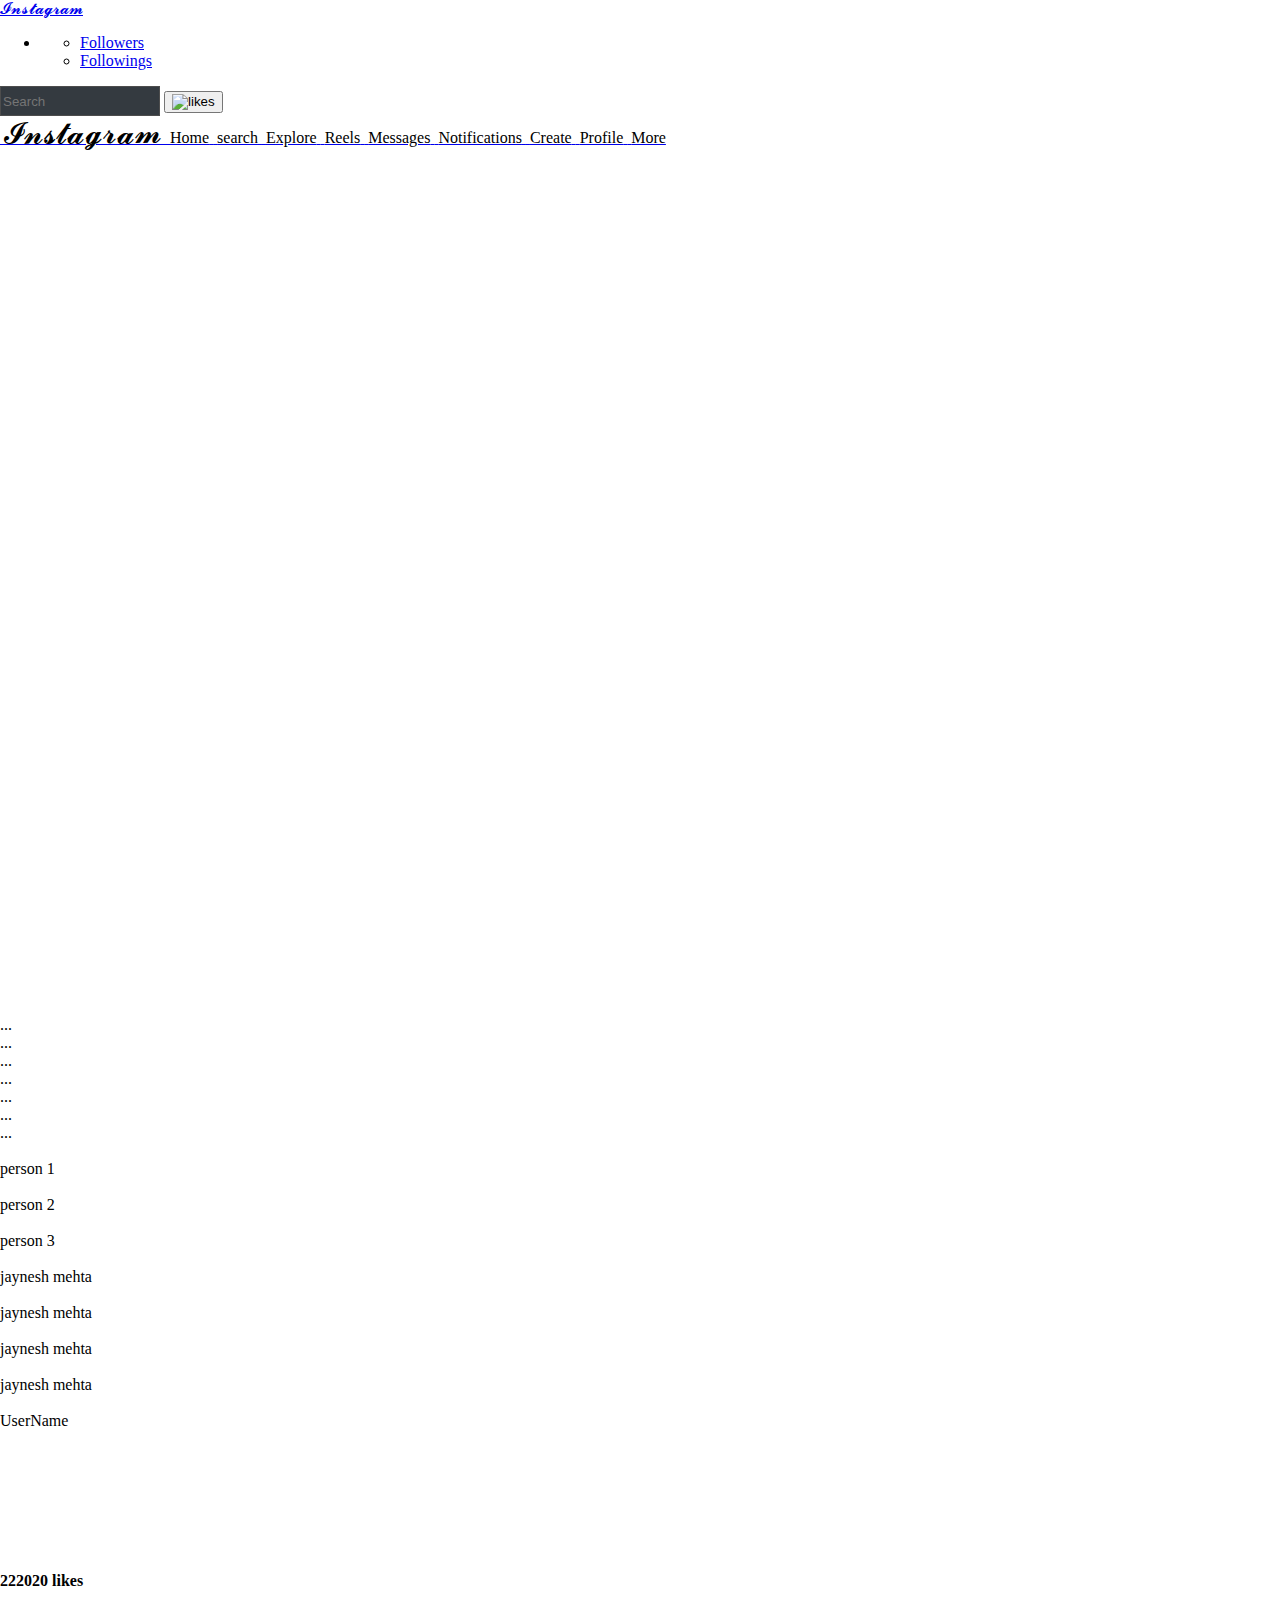
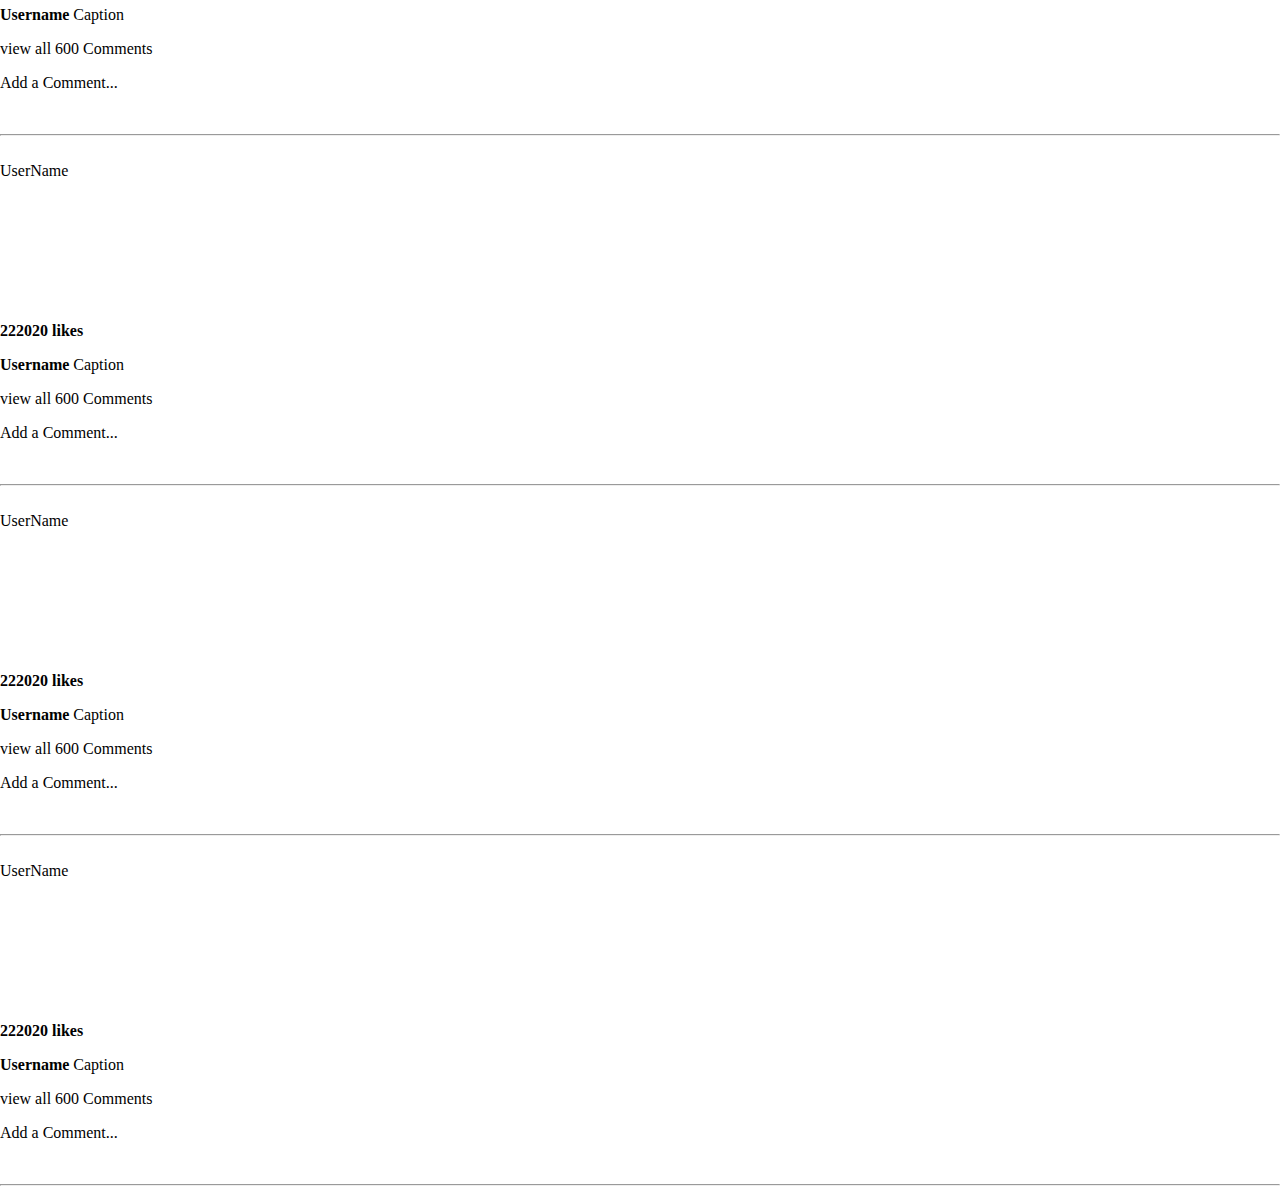
==== commit 95078b0b: "abi thoda baki hai" ====
--- a/index.html
+++ b/index.html
@@ -35,7 +35,7 @@
 </head>
 <body>
     <div class="container-fluid">
-      <div class="row p-0 m-0 sticky-top">
+      <div class="row gx-0 sticky-top">
         <nav class="navbar w-100 navbar-expand-lg navbar-light bg-light m-0 p-0 border border-bottom-#949494 d-md-none ">
           <div class="container-fluid m-0 p-0 text-center">
             <a class="navbar-brand m-1 text-top" href="#">𝓘𝓷𝓼𝓽𝓪𝓰𝓻𝓪𝓶</a>
@@ -56,7 +56,7 @@
             </div>
           </div>
         </nav>
-        <div class="row">
+        <div class="row  gx-0">
           <div class="col-3 sticky-lg-top  d-none d-sm-block">
             <div class="d-flex mt-2 m-0 p-0 d-block d-sm-none d-none d-md-flex d-lg-flex " >
                 <div class="nav flex-column nav-pills border border-bottom-#949494" 
@@ -210,6 +210,19 @@
                   
                 <div class="col-2  text-center" >
                   <img class="border border-dark rounded-circle p-1" src="https://www.svgrepo.com/show/384683/account-avatar-profile-user-8.svg" style="height:50px"alt=""><br>
+                  <span class="d-inline-block text-truncate" style="max-width: 70px;">person 1</span>
+                </div>
+                <div class="col-2 text-center">
+                  <img class="border border-dark rounded-circle p-1" src="https://www.svgrepo.com/show/384683/account-avatar-profile-user-8.svg" style="height:50px"alt=""><br>
+                  <span class="d-inline-block text-truncate" style="max-width: 70px;">person 2</span>
+                </div>
+                <div class="col-2 text-center">
+
+                  <img class="border border-dark rounded-circle p-1" src="https://www.svgrepo.com/show/384683/account-avatar-profile-user-8.svg" style="height:50px"alt=""><br>
+                  <span class="d-inline-block text-truncate" style="max-width: 70px;">person 3</span>
+                </div>
+                <div class="col-2 text-center">
+                  <img class="border border-dark rounded-circle p-1" src="https://www.svgrepo.com/show/384683/account-avatar-profile-user-8.svg" style="height:50px"alt=""><br>
                   <span class="d-inline-block text-truncate" style="max-width: 70px;">jaynesh mehta</span>
                 </div>
                 <div class="col-2 text-center">
@@ -224,24 +237,12 @@
                   <img class="border border-dark rounded-circle p-1" src="https://www.svgrepo.com/show/384683/account-avatar-profile-user-8.svg" style="height:50px"alt=""><br>
                   <span class="d-inline-block text-truncate" style="max-width: 70px;">jaynesh mehta</span>
                 </div>
-                <div class="col-2 text-center">
-                  <img class="border border-dark rounded-circle p-1" src="https://www.svgrepo.com/show/384683/account-avatar-profile-user-8.svg" style="height:50px"alt=""><br>
-                  <span class="d-inline-block text-truncate" style="max-width: 70px;">jaynesh mehta</span>
-                </div>
-                <div class="col-2 text-center">
-                  <img class="border border-dark rounded-circle p-1" src="https://www.svgrepo.com/show/384683/account-avatar-profile-user-8.svg" style="height:50px"alt=""><br>
-                  <span class="d-inline-block text-truncate" style="max-width: 70px;">jaynesh mehta</span>
-                </div>
-                <div class="col-2 text-center">
-                  <img class="border border-dark rounded-circle p-1" src="https://www.svgrepo.com/show/384683/account-avatar-profile-user-8.svg" style="height:50px"alt=""><br>
-                  <span class="d-inline-block text-truncate" style="max-width: 70px;">jaynesh mehta</span>
-                </div>
    
               </div>
 
-              <div class="row mt-1">
+              <div class="row gx-0 mt-1">
                 <div class="container p-0">
-                  <div class="row border border-bottom-dark ps-1 p-2">
+                  <div class="row  gx-0 border border-bottom-dark ps-1 p-2">
                     <div class="col-9 d-flex">
                       <img class="border border-dark rounded-circle " src="https://www.svgrepo.com/show/384683/account-avatar-profile-user-8.svg" style="height:30px; padding:2px;"alt=""><br>
                       <span class="d-inline text-truncate ps-2" style="max-width: 120px;">UserName</span> 
@@ -250,20 +251,20 @@
                       <img class="" src="https://cdn-icons-png.flaticon.com/128/3502/3502501.png" style="height:30px; padding:2px;"alt=""><br>  
                     </div>
                    </div> 
-                    <div class="row p-0 ">
+                    <div class="row  gx-0 p-0 ">
                       <div class="col-12 p-0">
                         <img class="w-100 " src="https://images.pexels.com/photos/1090393/pexels-photo-1090393.jpeg?auto=compress&cs=tinysrgb&w=600" alt=""> 
                       </div>
                     </div>
-                    <div class="row p-0 p-sm-1">
+                    <div class="row gx-0 p-0 p-sm-1">
                       <div class="col-1 m-0 p-0">  
                         <img style="width:35px" src="https://www.svgrepo.com/show/505392/heart.svg" alt=""> 
                      </div>
                      <div class="col-1 m-0 p-0">  
-                      <img style="width:35px" src="https://www.svgrepo.com/show/505392/heart.svg" alt=""> 
+                      <img style="width:35px" src="https://www.svgrepo.com/show/473144/comment-right.svg" alt=""> 
                    </div>
                    <div class="col-1 m-0 p-0">  
-                    <img style="width:35px" src="https://www.svgrepo.com/show/505392/heart.svg" alt=""> 
+                    <img style="width:35px" src="https://www.svgrepo.com/show/470435/share.svg" alt=""> 
                   </div>
                   
                   <div class="col-8 m-0 p-0">  
@@ -274,7 +275,7 @@
                     <img style="width:30px" src="https://cdn-icons-png.flaticon.com/512/5662/5662990.png" alt=""> 
                   </div>
                   </div>  
-                  <div class="row m-0 p-0">
+                  <div class="row gx-0 m-0 p-0">
                       <p class="m-0 "><strong >222020 likes</strong></p>
                       <p><strong>Username </strong> Caption</p>
                       <p class="text-muted m-0"> view all 600 Comments</p>
@@ -288,9 +289,9 @@
                   </div>
                 </div>
               </div>
-              <div class="row mt-1">
+              <div class="row gx-0 mt-1">
                 <div class="container p-0">
-                  <div class="row border border-bottom-dark ps-1 p-2">
+                  <div class="row gx-0 border border-bottom-dark ps-1 p-2">
                     <div class="col-9 d-flex">
                       <img class="border border-dark rounded-circle " src="https://www.svgrepo.com/show/384683/account-avatar-profile-user-8.svg" style="height:30px; padding:2px;"alt=""><br>
                       <span class="d-inline text-truncate ps-2" style="max-width: 120px;">UserName</span> 
@@ -299,20 +300,20 @@
                       <img class="" src="https://cdn-icons-png.flaticon.com/128/3502/3502501.png" style="height:30px; padding:2px;"alt=""><br>  
                     </div>
                    </div> 
-                    <div class="row p-0 ">
+                    <div class="row gx-0 p-0 ">
                       <div class="col-12 p-0">
                         <img class="w-100 " src="https://images.pexels.com/photos/1462636/pexels-photo-1462636.jpeg?auto=compress&cs=tinysrgb&w=600" alt=""> 
                       </div>
                     </div>
-                    <div class="row p-0 p-sm-1">
+                    <div class="row gx-0 p-0 p-sm-1">
                       <div class="col-1 m-0 p-0">  
                         <img style="width:35px" src="https://www.svgrepo.com/show/505392/heart.svg" alt=""> 
                      </div>
                      <div class="col-1 m-0 p-0">  
-                      <img style="width:35px" src="https://www.svgrepo.com/show/505392/heart.svg" alt=""> 
+                      <img style="width:35px" src="https://www.svgrepo.com/show/473144/comment-right.svg" alt=""> 
                    </div>
                    <div class="col-1 m-0 p-0">  
-                    <img style="width:35px" src="https://www.svgrepo.com/show/505392/heart.svg" alt=""> 
+                    <img style="width:35px" src="https://www.svgrepo.com/show/470435/share.svg" alt=""> 
                   </div>
                   
                   <div class="col-8 m-0 p-0">  
@@ -323,7 +324,7 @@
                     <img style="width:30px" src="https://cdn-icons-png.flaticon.com/512/5662/5662990.png" alt=""> 
                   </div>
                   </div>  
-                  <div class="row m-0 p-0">
+                  <div class="row gx-0 m-0 p-0">
                       <p class="m-0 "><strong >222020 likes</strong></p>
                       <p><strong>Username </strong> Caption</p>
                       <p class="text-muted m-0"> view all 600 Comments</p>
@@ -337,9 +338,9 @@
                   </div>
                 </div>
               </div>
-              <div class="row mt-1">
+              <div class="row gx-0 mt-1">
                 <div class="container p-0">
-                  <div class="row border border-bottom-dark ps-1 p-2">
+                  <div class="row  gx-0 border border-bottom-dark ps-1 p-2">
                     <div class="col-9 d-flex">
                       <img class="border border-dark rounded-circle " src="https://www.svgrepo.com/show/384683/account-avatar-profile-user-8.svg" style="height:30px; padding:2px;"alt=""><br>
                       <span class="d-inline text-truncate ps-2" style="max-width: 120px;">UserName</span> 
@@ -348,23 +349,23 @@
                       <img class="" src="https://cdn-icons-png.flaticon.com/128/3502/3502501.png" style="height:30px; padding:2px;"alt=""><br>  
                     </div>
                    </div> 
-                    <div class="row p-0 ">
+                    <div class="row gx-0 p-0 ">
                       <div class="col-12 p-0">
                         <img class="w-100 " src="https://images.pexels.com/photos/1767434/pexels-photo-1767434.jpeg?auto=compress&cs=tinysrgb&w=600" alt=""> 
                       </div>
                     </div>
-                    <div class="row p-0 px-sm-4" >
+                    <div class="row gx-0 p-0 " >
                       <div class="col-1 p-0">  
                         <img style="width:35px" src="https://www.svgrepo.com/show/505392/heart.svg" alt=""> 
                      </div>
-                     <div class="col-1 m-0 p-0">  
-                      <img style="width:35px" src="https://www.svgrepo.com/show/505392/heart.svg" alt=""> 
+                     <div class="col-1 m-0 ps-1">  
+                      <img style="width:32px" src="https://www.svgrepo.com/show/473144/comment-right.svg" alt=""> 
                    </div>
                    <div class="col-1 m-0 p-0">  
-                    <img style="width:35px" src="https://www.svgrepo.com/show/505392/heart.svg" alt=""> 
-                  </div>
-                  
-                  <div class="col-7 m-0 p-0">  
+                    <img style="width:35px" src="https://www.svgrepo.com/show/470435/share.svg" alt=""> 
+                  </div>
+                  
+                  <div class="col-8 m-0 p-0">  
                     <img style="width:35px" src="" alt=""> 
                   </div>
 
@@ -372,7 +373,7 @@
                     <img style="width:30px" src="https://cdn-icons-png.flaticon.com/512/5662/5662990.png" alt=""> 
                   </div>
                   </div>  
-                  <div class="row m-0 p-0">
+                  <div class="row gx-0 m-0 p-0">
                       <p class="m-0 "><strong >222020 likes</strong></p>
                       <p><strong>Username </strong> Caption</p>
                       <p class="text-muted m-0"> view all 600 Comments</p>
@@ -386,9 +387,9 @@
                   </div>
                 </div>
               </div>
-              <div class="row mt-1">
+              <div class="row gx-0 mt-1">
                 <div class="container p-0">
-                  <div class="row border border-bottom-dark ps-1 p-2">
+                  <div class="row gx-0 border border-bottom-dark ps-1 p-2">
                     <div class="col-9 d-flex">
                       <img class="border border-dark rounded-circle " src="https://www.svgrepo.com/show/384683/account-avatar-profile-user-8.svg" style="height:30px; padding:2px;"alt=""><br>
                       <span class="d-inline text-truncate ps-2" style="max-width: 120px;">UserName</span> 
@@ -397,20 +398,20 @@
                       <img class="" src="https://cdn-icons-png.flaticon.com/128/3502/3502501.png" style="height:30px; padding:2px;"alt=""><br>  
                     </div>
                    </div> 
-                    <div class="row p-0 ">
+                    <div class="row gx-0 p-0 ">
                       <div class="col-12 p-0">
                         <img class="w-100 " src="https://images.pexels.com/photos/1375849/pexels-photo-1375849.jpeg?auto=compress&cs=tinysrgb&w=600" alt=""> 
                       </div>
                     </div>
-                    <div class="row p-0 p-sm-1">
+                    <div class="row gx-0 p-0 p-sm-1">
                       <div class="col-1 m-0 p-0">  
                         <img style="width:35px" src="https://www.svgrepo.com/show/505392/heart.svg" alt=""> 
                      </div>
                      <div class="col-1 m-0 p-0">  
-                      <img style="width:35px" src="https://www.svgrepo.com/show/505392/heart.svg" alt=""> 
+                      <img style="width:35px" src="https://www.svgrepo.com/show/473144/comment-right.svg" alt=""> 
                    </div>
                    <div class="col-1 m-0 p-0">  
-                    <img style="width:35px" src="https://www.svgrepo.com/show/505392/heart.svg" alt=""> 
+                    <img style="width:35px" src="https://www.svgrepo.com/show/470435/share.svg" alt=""> 
                   </div>
                   
                   <div class="col-8 m-0 p-0">  
@@ -421,7 +422,7 @@
                     <img style="width:30px" src="https://cdn-icons-png.flaticon.com/512/5662/5662990.png" alt=""> 
                   </div>
                   </div>  
-                  <div class="row m-0 p-0">
+                  <div class="row gx-0 m-0 p-0">
                       <p class="m-0 "><strong >222020 likes</strong></p>
                       <p><strong>Username </strong> Caption</p>
                       <p class="text-muted m-0"> view all 600 Comments</p>
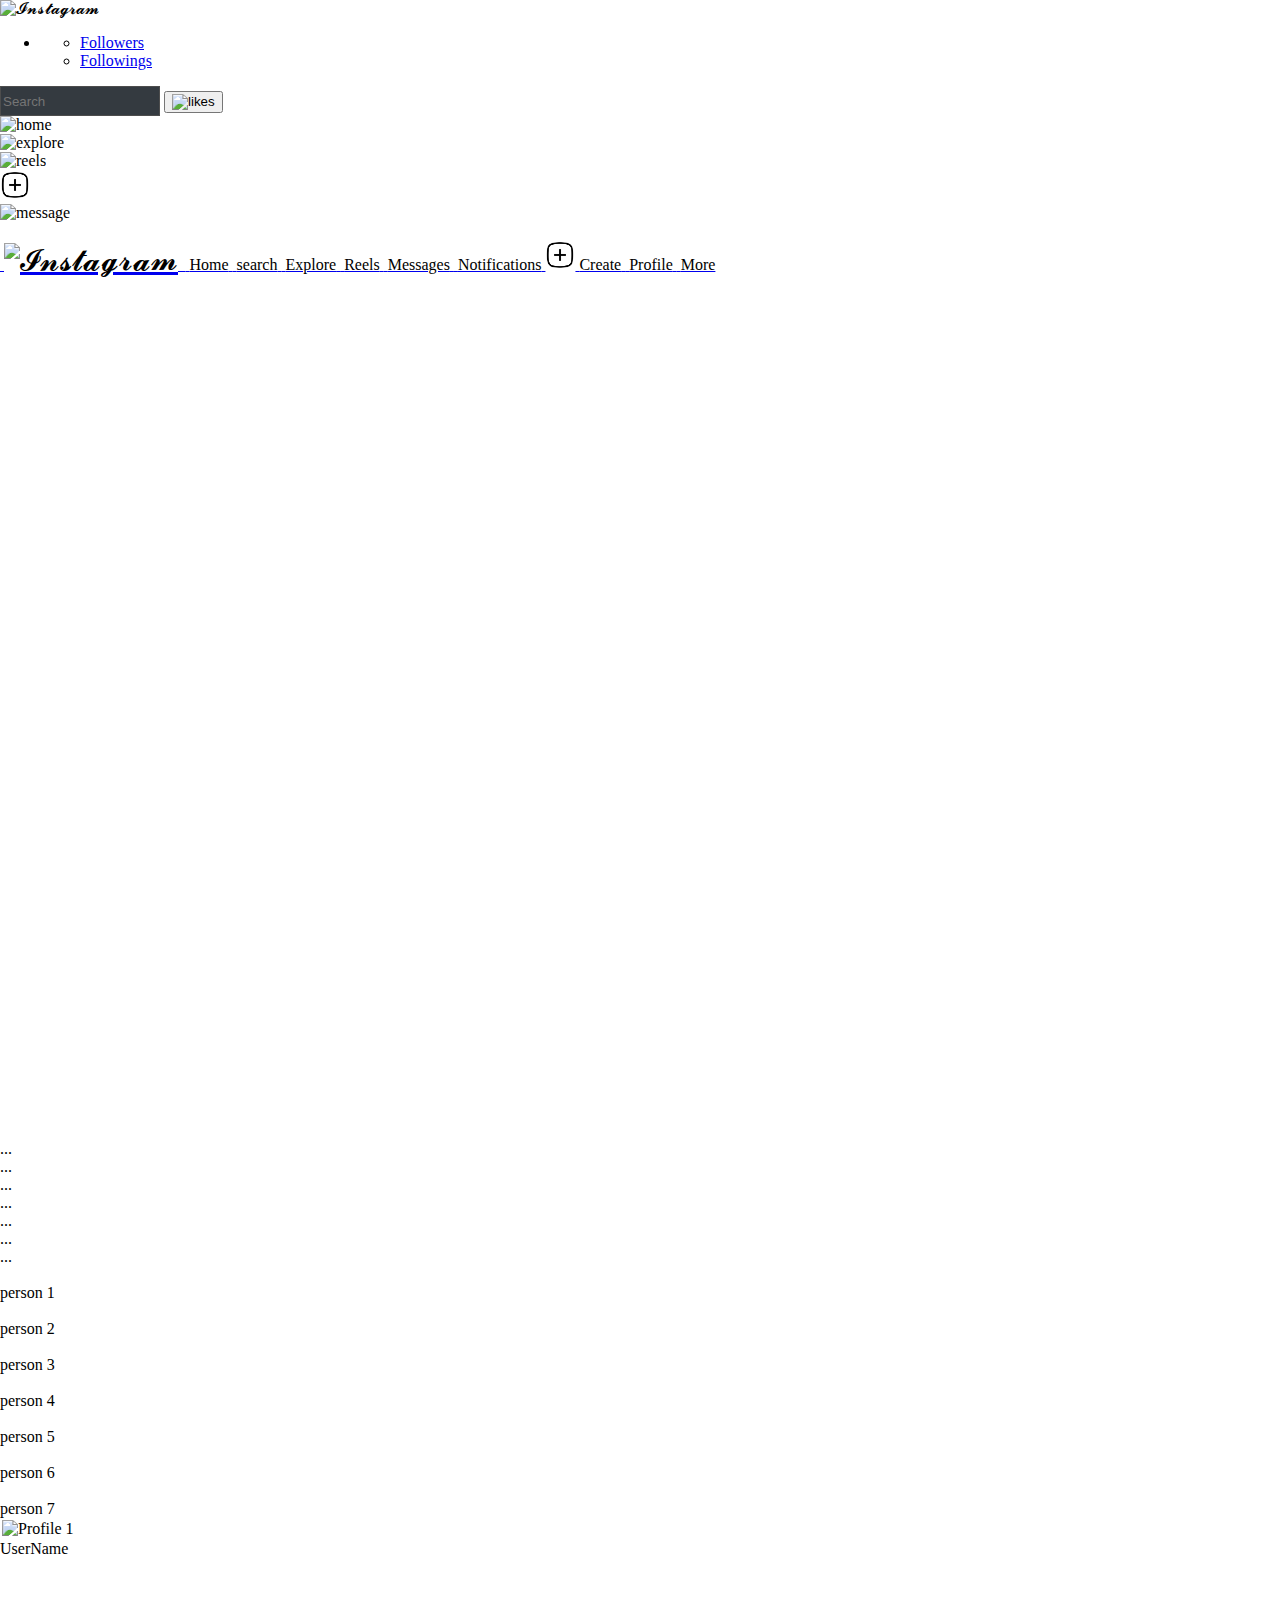
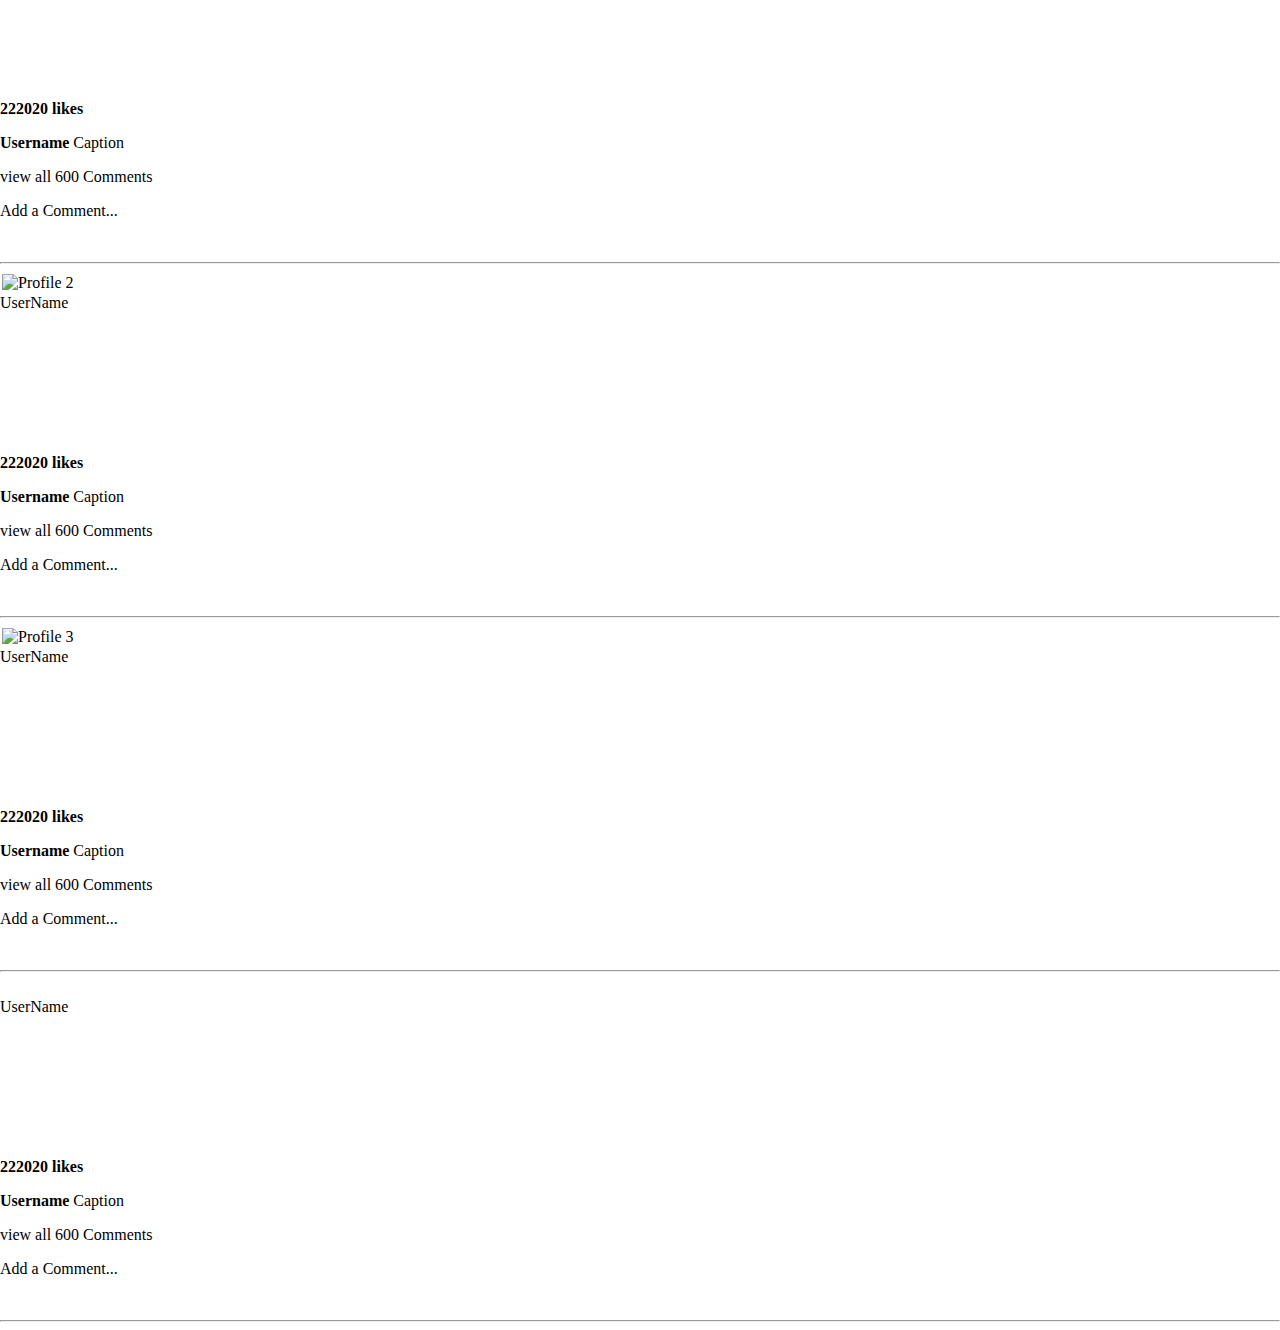
==== commit b4e39801: "Lagbhag ho gaya hai" ====
--- a/index.html
+++ b/index.html
@@ -36,9 +36,11 @@
 <body>
     <div class="container-fluid">
       <div class="row gx-0 sticky-top">
+
+        
         <nav class="navbar w-100 navbar-expand-lg navbar-light bg-light m-0 p-0 border border-bottom-#949494 d-md-none ">
-          <div class="container-fluid m-0 p-0 text-center">
-            <a class="navbar-brand m-1 text-top" href="#">𝓘𝓷𝓼𝓽𝓪𝓰𝓻𝓪𝓶</a>
+          <div class="container-fluid m-0 ps-1 p-0 text-center flex-nowrap " style="overflow-x: scroll; ">
+              <img style="width: 130px;" src="Screenshot from 2023-02-20 10-34-35.png" alt="𝓘𝓷𝓼𝓽𝓪𝓰𝓻𝓪𝓶">
               <ul class="navbar-nav me-auto mb-2 mb-lg-0">
                 <li class="nav-item dropdown">
                   <a class="nav-link dropdown-toggle mt-3" href="#" id="navbarDropdown" role="button" data-bs-toggle="dropdown" aria-expanded="false">
@@ -56,7 +58,42 @@
             </div>
           </div>
         </nav>
-        <div class="row  gx-0">
+
+       
+
+        <div class="row gx-0">
+
+          <div class="nav d-lg-none d-md-none d-sm-block fixed-bottom bg-light text-center p-2">
+           <div class="container-fluid gx-0">
+            <div class="row gx-0">
+              <div class="col-2">
+                <img class="bg-light" style="height:30px" src="https://www.svgrepo.com/show/499611/home.svg" alt="home">
+              </div>
+             
+                <div class="col-2">
+                <img class="bg-light" style="height:30px" src="https://www.svgrepo.com/show/505378/explore.svg" alt="explore">
+              </div>
+              <div class="col-2">
+                <img class="bg-light" style="height:30px" src="https://www.svgrepo.com/show/344575/camera-reels.svg" alt="reels">
+              </div>
+              <div class="col-2">
+                <img class="bg-light" style="height:30px" src="[data-uri]" alt="create">
+              </div>
+              <div class="col-2">
+                <img class="bg-light" style="height:30px" src="https://www.svgrepo.com/show/499621/mail.svg" alt="message">
+              </div>
+
+              <div class="col-2">
+                <img class="bg-light" style="height:30px" src="https://www.svgrepo.com/show/495590/profile-circle.svg" alt="">
+              </div>
+
+             </div>
+
+           </div>  
+          </div>
+          
+
+
           <div class="col-3 sticky-lg-top  d-none d-sm-block">
             <div class="d-flex mt-2 m-0 p-0 d-block d-sm-none d-none d-md-flex d-lg-flex " >
                 <div class="nav flex-column nav-pills border border-bottom-#949494" 
@@ -73,7 +110,9 @@
                       aria-controls="v-pills-home" 
                       aria-selected="true">
                     <img class="bg-light d-lg-none " style="height:30px" src="https://www.svgrepo.com/show/458242/insta.svg" alt="">
-                    <span class="d-none d-lg-block pt-1 ps-2 " style="color:black; font-size: 30px;">𝓘𝓷𝓼𝓽𝓪𝓰𝓻𝓪𝓶</span>
+                    <span class="d-none d-lg-block pt-1 ps-1 " style="color:black; font-size: 30px;">
+                      <img style="width: 130px;" src="Screenshot from 2023-02-20 10-34-35.png" alt="𝓘𝓷𝓼𝓽𝓪𝓰𝓻𝓪𝓶">
+                    </span>
                     </a>  
 
 
@@ -161,7 +200,7 @@
                 role="tab" 
                 aria-controls="v-pills-create" 
                 aria-selected="true">
-              <img class="bg-light" style="height:30px" src="https://www.svgrepo.com/show/458194/folder-create.svg" alt="">
+              <img class="bg-light" style="height:30px" src="[data-uri]" alt="">
               <span class="d-none d-lg-block pt-1 ps-2" style="color:black">Create</span>
               </a>  
               
@@ -206,45 +245,45 @@
 
 
             <div class="contentcol flex-column flex-nowrap col-lg-4 col-md-6 col-sm-6 ms-lg-5 col-md-4 mt-3 bg-light ">
-              <div class="content row flex-nowrap ms-lg-0 ms-md-0 m-md-0 " style="overflow-x: scroll; ">
+              <div class="content row gx-0 flex-nowrap ms-lg-0 ms-md-0 m-md-0 " style="overflow-x: scroll; ">
                   
                 <div class="col-2  text-center" >
                   <img class="border border-dark rounded-circle p-1" src="https://www.svgrepo.com/show/384683/account-avatar-profile-user-8.svg" style="height:50px"alt=""><br>
-                  <span class="d-inline-block text-truncate" style="max-width: 70px;">person 1</span>
+                  <span class="d-inline-block text-truncate" style="max-width: 60px;">person 1</span>
+                </div>
+                <div class="col-2 text-center">
+                  <img class="border border-dark rounded-circle p-1" src="https://www.svgrepo.com/show/384677/account-avatar-profile-user-12.svg" style="height:50px"alt=""><br>
+                  <span class="d-inline-block text-truncate" style="max-width: 60px;">person 2</span>
+                </div>
+                <div class="col-2 text-center">
+
+                  <img class="border border-dark rounded-circle p-1" src="https://www.svgrepo.com/show/384676/account-avatar-profile-user-6.svg" style="height:50px"alt=""><br>
+                  <span class="d-inline-block text-truncate" style="max-width: 60px;">person 3</span>
                 </div>
                 <div class="col-2 text-center">
                   <img class="border border-dark rounded-circle p-1" src="https://www.svgrepo.com/show/384683/account-avatar-profile-user-8.svg" style="height:50px"alt=""><br>
-                  <span class="d-inline-block text-truncate" style="max-width: 70px;">person 2</span>
-                </div>
-                <div class="col-2 text-center">
-
+                  <span class="d-inline-block text-truncate" style="max-width: 60px;">person 4</span>
+                </div>
+                <div class="col-2 text-center">
+                  <img class="border border-dark rounded-circle p-1" src="https://www.svgrepo.com/show/384680/account-avatar-profile-user-4.svg" style="height:50px"alt=""><br>
+                  <span class="d-inline-block text-truncate" style="max-width: 60px;">person 5</span>
+                </div>
+                <div class="col-2 text-center">
+                  <img class="border border-dark rounded-circle p-1" src="https://www.svgrepo.com/show/384674/account-avatar-profile-user-11.svg" style="height:50px"alt=""><br>
+                  <span class="d-inline-block text-truncate" style="max-width: 60px;">person 6</span>
+                </div>
+                <div class="col-2 text-center">
                   <img class="border border-dark rounded-circle p-1" src="https://www.svgrepo.com/show/384683/account-avatar-profile-user-8.svg" style="height:50px"alt=""><br>
-                  <span class="d-inline-block text-truncate" style="max-width: 70px;">person 3</span>
-                </div>
-                <div class="col-2 text-center">
-                  <img class="border border-dark rounded-circle p-1" src="https://www.svgrepo.com/show/384683/account-avatar-profile-user-8.svg" style="height:50px"alt=""><br>
-                  <span class="d-inline-block text-truncate" style="max-width: 70px;">jaynesh mehta</span>
-                </div>
-                <div class="col-2 text-center">
-                  <img class="border border-dark rounded-circle p-1" src="https://www.svgrepo.com/show/384683/account-avatar-profile-user-8.svg" style="height:50px"alt=""><br>
-                  <span class="d-inline-block text-truncate" style="max-width: 70px;">jaynesh mehta</span>
-                </div>
-                <div class="col-2 text-center">
-                  <img class="border border-dark rounded-circle p-1" src="https://www.svgrepo.com/show/384683/account-avatar-profile-user-8.svg" style="height:50px"alt=""><br>
-                  <span class="d-inline-block text-truncate" style="max-width: 70px;">jaynesh mehta</span>
-                </div>
-                <div class="col-2 text-center">
-                  <img class="border border-dark rounded-circle p-1" src="https://www.svgrepo.com/show/384683/account-avatar-profile-user-8.svg" style="height:50px"alt=""><br>
-                  <span class="d-inline-block text-truncate" style="max-width: 70px;">jaynesh mehta</span>
+                  <span class="d-inline-block text-truncate" style="max-width: 60px;">person 7</span>
                 </div>
    
-              </div>
+              </div> 
 
               <div class="row gx-0 mt-1">
                 <div class="container p-0">
                   <div class="row  gx-0 border border-bottom-dark ps-1 p-2">
                     <div class="col-9 d-flex">
-                      <img class="border border-dark rounded-circle " src="https://www.svgrepo.com/show/384683/account-avatar-profile-user-8.svg" style="height:30px; padding:2px;"alt=""><br>
+                      <img class="border border-dark rounded-circle " src="https://www.svgrepo.com/show/384683/account-avatar-profile-user-8.svg" style="height:30px; padding:2px;"alt="Profile 1"><br>
                       <span class="d-inline text-truncate ps-2" style="max-width: 120px;">UserName</span> 
                     </div> 
                     <div class="col-3 text-end">
@@ -253,18 +292,18 @@
                    </div> 
                     <div class="row  gx-0 p-0 ">
                       <div class="col-12 p-0">
-                        <img class="w-100 " src="https://images.pexels.com/photos/1090393/pexels-photo-1090393.jpeg?auto=compress&cs=tinysrgb&w=600" alt=""> 
+                        <img class="w-100 " src="https://images.pexels.com/photos/1036804/pexels-photo-1036804.jpeg?auto=compress&cs=tinysrgb&w=1600" alt=""> 
                       </div>
                     </div>
                     <div class="row gx-0 p-0 p-sm-1">
-                      <div class="col-1 m-0 p-0">  
+                      <div class="col-1 p-0">  
                         <img style="width:35px" src="https://www.svgrepo.com/show/505392/heart.svg" alt=""> 
                      </div>
-                     <div class="col-1 m-0 p-0">  
-                      <img style="width:35px" src="https://www.svgrepo.com/show/473144/comment-right.svg" alt=""> 
-                   </div>
-                   <div class="col-1 m-0 p-0">  
-                    <img style="width:35px" src="https://www.svgrepo.com/show/470435/share.svg" alt=""> 
+                     <div class="col-1 m-0 ps-1">  
+                      <img style="width:32px" src="https://www.svgrepo.com/show/473144/comment-right.svg" alt=""> 
+                   </div>
+                   <div class="col-1 m-0 ps-1">  
+                    <img style="width:35px" src="https://www.svgrepo.com/show/470546/share.svg" alt=""> 
                   </div>
                   
                   <div class="col-8 m-0 p-0">  
@@ -293,7 +332,7 @@
                 <div class="container p-0">
                   <div class="row gx-0 border border-bottom-dark ps-1 p-2">
                     <div class="col-9 d-flex">
-                      <img class="border border-dark rounded-circle " src="https://www.svgrepo.com/show/384683/account-avatar-profile-user-8.svg" style="height:30px; padding:2px;"alt=""><br>
+                      <img class="border border-dark rounded-circle " src="https://www.svgrepo.com/show/384671/account-avatar-profile-user-14.svg" style="height:30px; padding:2px;"alt="Profile 2"><br>
                       <span class="d-inline text-truncate ps-2" style="max-width: 120px;">UserName</span> 
                     </div> 
                     <div class="col-3 text-end">
@@ -302,20 +341,20 @@
                    </div> 
                     <div class="row gx-0 p-0 ">
                       <div class="col-12 p-0">
-                        <img class="w-100 " src="https://images.pexels.com/photos/1462636/pexels-photo-1462636.jpeg?auto=compress&cs=tinysrgb&w=600" alt=""> 
+                        <img class="w-100 " src="https://images.pexels.com/photos/1037989/pexels-photo-1037989.jpeg?auto=compress&cs=tinysrgb&w=1600" alt=""> 
                       </div>
                     </div>
                     <div class="row gx-0 p-0 p-sm-1">
-                      <div class="col-1 m-0 p-0">  
+                    <div class="col-1 p-0">  
                         <img style="width:35px" src="https://www.svgrepo.com/show/505392/heart.svg" alt=""> 
                      </div>
-                     <div class="col-1 m-0 p-0">  
-                      <img style="width:35px" src="https://www.svgrepo.com/show/473144/comment-right.svg" alt=""> 
+                     <div class="col-1 m-0 ps-1">  
+                      <img style="width:32px" src="https://www.svgrepo.com/show/473144/comment-right.svg" alt=""> 
                    </div>
                    <div class="col-1 m-0 p-0">  
-                    <img style="width:35px" src="https://www.svgrepo.com/show/470435/share.svg" alt=""> 
-                  </div>
-                  
+                    <img style="width:35px" src="https://www.svgrepo.com/show/470546/share.svg" alt=""> 
+                  </div>
+                   
                   <div class="col-8 m-0 p-0">  
                     <img style="width:35px" src="" alt=""> 
                   </div>
@@ -342,7 +381,7 @@
                 <div class="container p-0">
                   <div class="row  gx-0 border border-bottom-dark ps-1 p-2">
                     <div class="col-9 d-flex">
-                      <img class="border border-dark rounded-circle " src="https://www.svgrepo.com/show/384683/account-avatar-profile-user-8.svg" style="height:30px; padding:2px;"alt=""><br>
+                      <img class="border border-dark rounded-circle " src="https://www.svgrepo.com/show/384672/account-avatar-profile-user-7.svg" style="height:30px; padding:2px;"alt="Profile 3"><br>
                       <span class="d-inline text-truncate ps-2" style="max-width: 120px;">UserName</span> 
                     </div> 
                     <div class="col-3 text-end">
@@ -362,7 +401,7 @@
                       <img style="width:32px" src="https://www.svgrepo.com/show/473144/comment-right.svg" alt=""> 
                    </div>
                    <div class="col-1 m-0 p-0">  
-                    <img style="width:35px" src="https://www.svgrepo.com/show/470435/share.svg" alt=""> 
+                    <img style="width:35px" src="https://www.svgrepo.com/show/470546/share.svg" alt=""> 
                   </div>
                   
                   <div class="col-8 m-0 p-0">  
@@ -391,7 +430,7 @@
                 <div class="container p-0">
                   <div class="row gx-0 border border-bottom-dark ps-1 p-2">
                     <div class="col-9 d-flex">
-                      <img class="border border-dark rounded-circle " src="https://www.svgrepo.com/show/384683/account-avatar-profile-user-8.svg" style="height:30px; padding:2px;"alt=""><br>
+                      <img class="border border-dark rounded-circle " src="https://www.svgrepo.com/show/384684/account-avatar-profile-user-15.svg" style="height:30px; padding:2px;"alt=""><br>
                       <span class="d-inline text-truncate ps-2" style="max-width: 120px;">UserName</span> 
                     </div> 
                     <div class="col-3 text-end">
@@ -400,18 +439,18 @@
                    </div> 
                     <div class="row gx-0 p-0 ">
                       <div class="col-12 p-0">
-                        <img class="w-100 " src="https://images.pexels.com/photos/1375849/pexels-photo-1375849.jpeg?auto=compress&cs=tinysrgb&w=600" alt=""> 
+                        <img class="w-100 " src="https://images.pexels.com/photos/1974927/pexels-photo-1974927.jpeg?auto=compress&cs=tinysrgb&w=1600" alt=""> 
                       </div>
                     </div>
                     <div class="row gx-0 p-0 p-sm-1">
-                      <div class="col-1 m-0 p-0">  
+                      <div class="col-1 p-0">  
                         <img style="width:35px" src="https://www.svgrepo.com/show/505392/heart.svg" alt=""> 
                      </div>
-                     <div class="col-1 m-0 p-0">  
-                      <img style="width:35px" src="https://www.svgrepo.com/show/473144/comment-right.svg" alt=""> 
+                     <div class="col-1 m-0 ps-1">  
+                      <img style="width:32px" src="https://www.svgrepo.com/show/473144/comment-right.svg" alt=""> 
                    </div>
                    <div class="col-1 m-0 p-0">  
-                    <img style="width:35px" src="https://www.svgrepo.com/show/470435/share.svg" alt=""> 
+                    <img style="width:35px" src="https://www.svgrepo.com/show/470546/share.svg" alt=""> 
                   </div>
                   
                   <div class="col-8 m-0 p-0">  
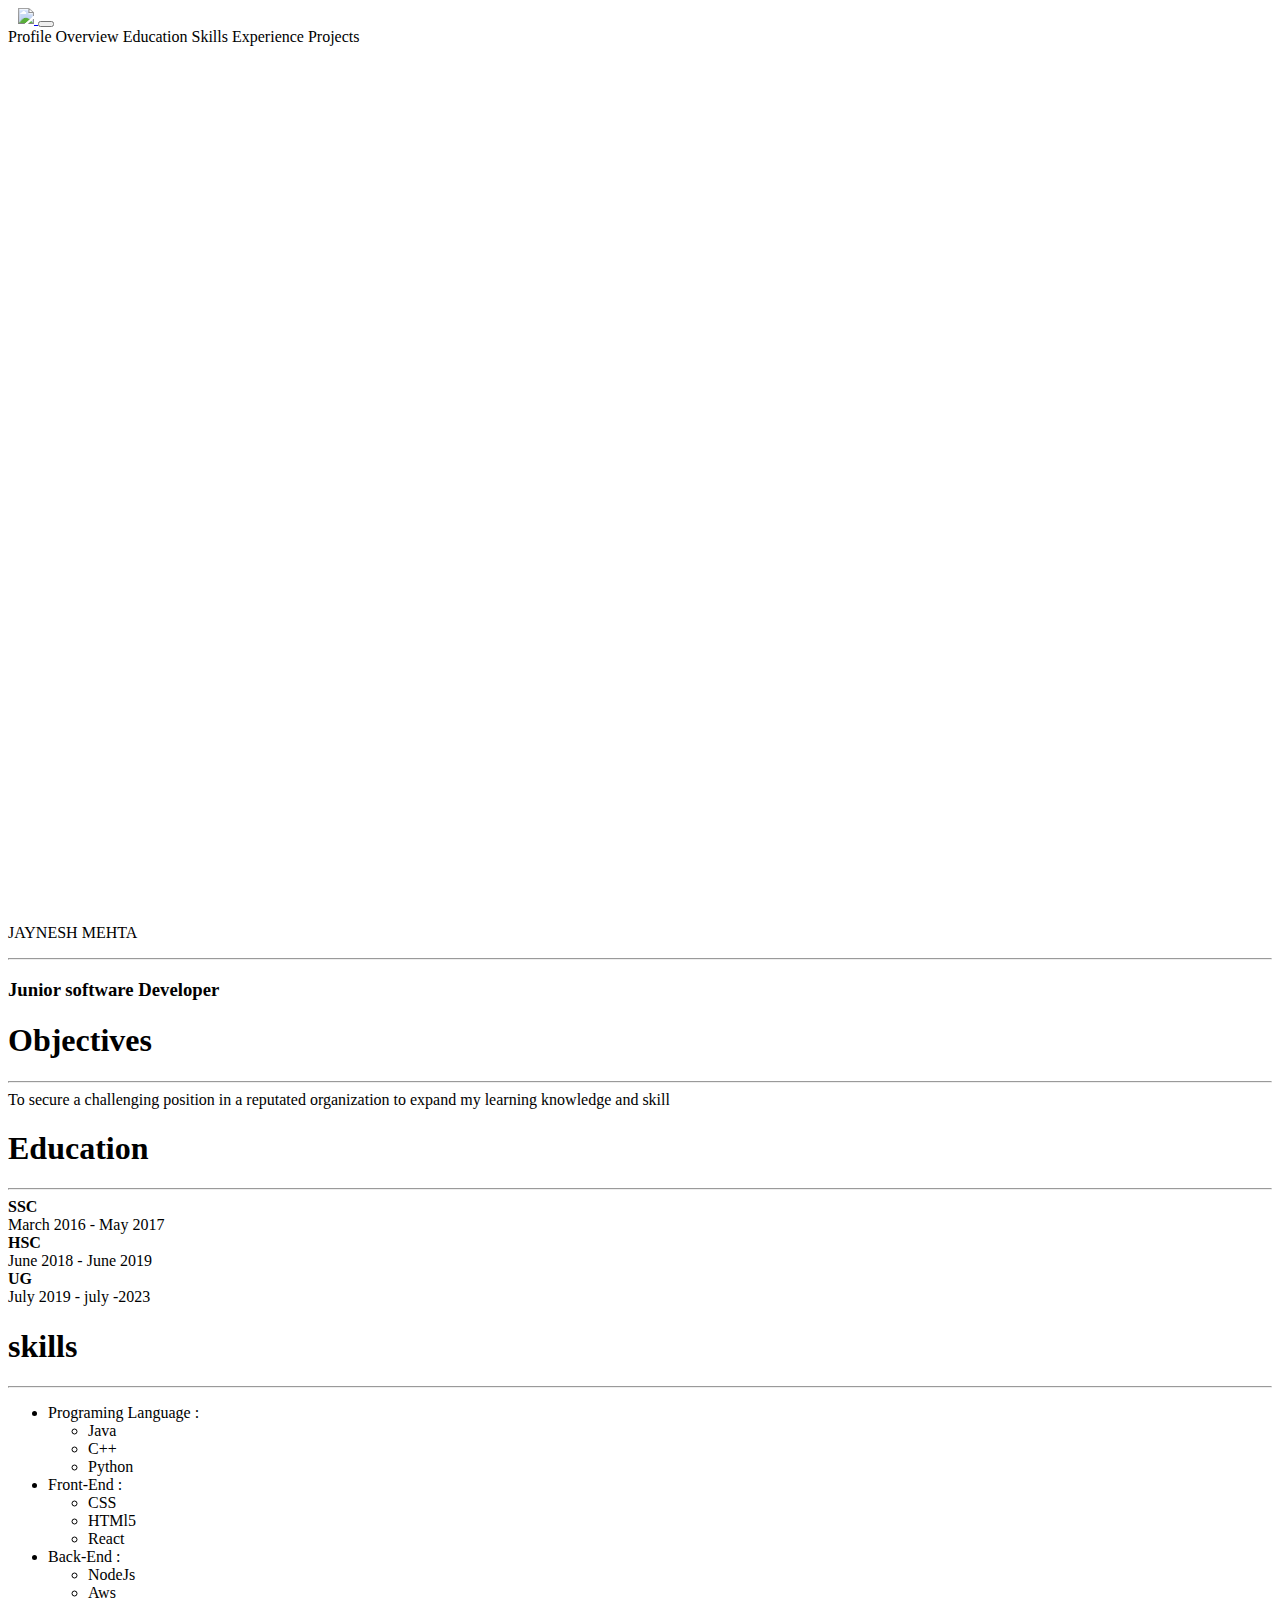
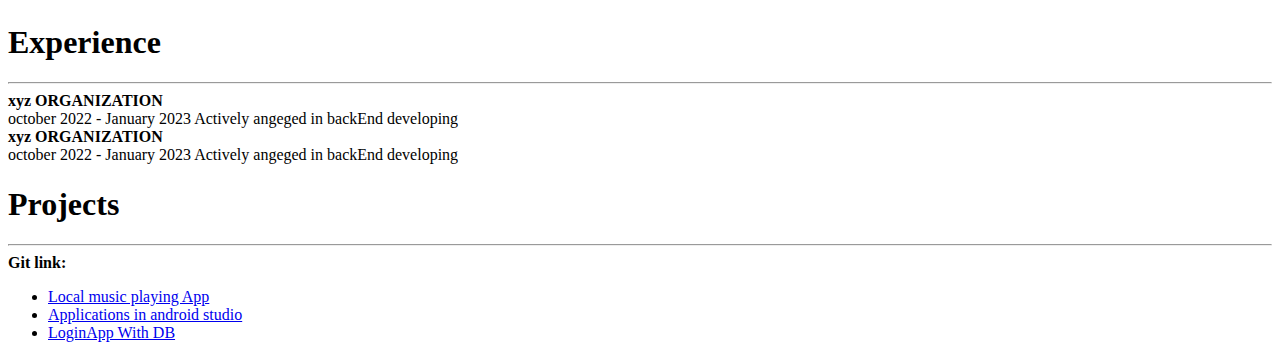
==== commit 7d56430c: "Assingment2(resume)" ====
--- a/index.html
+++ b/index.html
@@ -1,494 +1,169 @@
-<!DOCTYPE html>
-<html lang="en">
-<head>
-    <meta charset="UTF-8">
-    <meta http-equiv="X-UA-Compatible" content="IE=edge">
-    <meta name="viewport" content="width=device-width, initial-scale=1.0">
-    <link href="https://cdn.jsdelivr.net/npm/bootstrap@5.0.2/dist/css/bootstrap.min.css" rel="stylesheet" integrity="sha384-EVSTQN3/azprG1Anm3QDgpJLIm9Nao0Yz1ztcQTwFspd3yD65VohhpuuCOmLASjC" crossorigin="anonymous">
-    <script src="https://cdn.jsdelivr.net/npm/bootstrap@5.0.2/dist/js/bootstrap.bundle.min.js" integrity="sha384-MrcW6ZMFYlzcLA8Nl+NtUVF0sA7MsXsP1UyJoMp4YLEuNSfAP+JcXn/tWtIaxVXM" crossorigin="anonymous"></script>
-    <title>Instagram</title>
-    <style>
-      *{
-        box-sizing: border-box;
-
-      }
-      body{
-        margin:0;
-        padding:0;
-      }
-      .form-control{
-        width:160px;
-        height:30px;
-        background: #343a40;
-        border: 1px solid rgb(77, 77, 77);
-      }
-      .like-top{
-        width:25px;
-      }
-      .profile{
-        border:1px solid rgb(255, 79, 108);
-        padding: 2px;
-      }
-      
- 
-    </style>
-</head>
-<body>
-    <div class="container-fluid">
-      <div class="row gx-0 sticky-top">
-
-        
-        <nav class="navbar w-100 navbar-expand-lg navbar-light bg-light m-0 p-0 border border-bottom-#949494 d-md-none ">
-          <div class="container-fluid m-0 ps-1 p-0 text-center flex-nowrap " style="overflow-x: scroll; ">
-              <img style="width: 130px;" src="Screenshot from 2023-02-20 10-34-35.png" alt="𝓘𝓷𝓼𝓽𝓪𝓰𝓻𝓪𝓶">
-              <ul class="navbar-nav me-auto mb-2 mb-lg-0">
-                <li class="nav-item dropdown">
-                  <a class="nav-link dropdown-toggle mt-3" href="#" id="navbarDropdown" role="button" data-bs-toggle="dropdown" aria-expanded="false">
-                  </a>
-                  <ul class="dropdown-menu" aria-labelledby="navbarDropdown">
-                    <li><a class="dropdown-item" href="#">Followers</a></li>
-                    <li><a class="dropdown-item" href="#">Followings</a></li>
-                  </ul>
-                </li>
-              </ul>
-              <form class="d-flex ">
-                <input class="form-control bg-light mt-1" type="search" placeholder="Search" aria-label="Search">
-                <button class="btn" type="submit"><img class= "like-top" src="https://www.svgrepo.com/show/504459/heart.svg" alt="likes"></button>
-              </form>
-            </div>
-          </div>
-        </nav>
-
-       
-
-        <div class="row gx-0">
-
-          <div class="nav d-lg-none d-md-none d-sm-block fixed-bottom bg-light text-center p-2">
-           <div class="container-fluid gx-0">
-            <div class="row gx-0">
-              <div class="col-2">
-                <img class="bg-light" style="height:30px" src="https://www.svgrepo.com/show/499611/home.svg" alt="home">
-              </div>
-             
-                <div class="col-2">
-                <img class="bg-light" style="height:30px" src="https://www.svgrepo.com/show/505378/explore.svg" alt="explore">
-              </div>
-              <div class="col-2">
-                <img class="bg-light" style="height:30px" src="https://www.svgrepo.com/show/344575/camera-reels.svg" alt="reels">
-              </div>
-              <div class="col-2">
-                <img class="bg-light" style="height:30px" src="[data-uri]" alt="create">
-              </div>
-              <div class="col-2">
-                <img class="bg-light" style="height:30px" src="https://www.svgrepo.com/show/499621/mail.svg" alt="message">
-              </div>
-
-              <div class="col-2">
-                <img class="bg-light" style="height:30px" src="https://www.svgrepo.com/show/495590/profile-circle.svg" alt="">
-              </div>
-
-             </div>
-
-           </div>  
-          </div>
-          
-
-
-          <div class="col-3 sticky-lg-top  d-none d-sm-block">
-            <div class="d-flex mt-2 m-0 p-0 d-block d-sm-none d-none d-md-flex d-lg-flex " >
-                <div class="nav flex-column nav-pills border border-bottom-#949494" 
-                    style="height:100vh" 
-                    id="v-pills-tab" 
-                    role="tablist" 
-                    aria-orientation="vertical">
-                      
-                      <a href="#" class="nav-link active bg-light d-flex " id="v-pills-home-tab" 
-                      data-bs-toggle="pill" 
-                      data-bs-target="#v-pills-home" 
-                      type="button" 
-                      role="tab" 
-                      aria-controls="v-pills-home" 
-                      aria-selected="true">
-                    <img class="bg-light d-lg-none " style="height:30px" src="https://www.svgrepo.com/show/458242/insta.svg" alt="">
-                    <span class="d-none d-lg-block pt-1 ps-1 " style="color:black; font-size: 30px;">
-                      <img style="width: 130px;" src="Screenshot from 2023-02-20 10-34-35.png" alt="𝓘𝓷𝓼𝓽𝓪𝓰𝓻𝓪𝓶">
-                    </span>
-                    </a>  
-
-
-                      <a href="#" class="nav-link active bg-light d-flex pt-5  " id="v-pills-home-tab" 
-                      data-bs-toggle="pill" 
-                      data-bs-target="#v-pills-home" 
-                      type="button" 
-                      role="tab" 
-                      aria-controls="v-pills-home" 
-                      aria-selected="true">
-                    <img class="bg-light" style="height:30px" src="https://www.svgrepo.com/show/499611/home.svg" alt="">
-                    <span class="d-none d-lg-block pt-1 ps-2" style="color:black">Home</span>
-                    </a>  
-                  
-                  
-                    <a href="#" class="nav-link active bg-light d-flex pt-3  " 
-                    id="v-pills-search-tab" 
-                    data-bs-toggle="pill" 
-                    data-bs-target="#v-pills-search" 
-                    type="button" 
-                    role="tab" 
-                    aria-controls="v-pills-search" 
-                    aria-selected="true">
-                    <img class="bg-light" style="height:30px" src="https://www.svgrepo.com/show/502828/search.svg" alt="">
-                    <span class="d-none d-lg-block pt-1 ps-2" style="color:black">search</span>
-                    </a>  
-                  
-                  
-                  <a href="#" class="nav-link active bg-light d-flex pt-3 " 
-                      id="v-pills-explore-tab" 
-                      data-bs-toggle="pill" 
-                      data-bs-target="#v-pills-explore" 
-                      type="button" 
-                      role="tab" 
-                      aria-controls="v-pills-explore" 
-                      aria-selected="true">
-                    <img class="bg-light" style="height:30px" src="https://www.svgrepo.com/show/505378/explore.svg" alt="">
-                    <span class="d-none d-lg-block pt-1 ps-2" style="color:black">Explore</span>
-                    </a>  
-                    
-                    
-                    <a href="#" class="nav-link active bg-light d-flex  pt-3 " 
-                    id="v-pills-reels-tab" 
-                    data-bs-toggle="pill" 
-                    data-bs-target="#v-pills-reels" 
-                    type="button" 
-                    role="tab" 
-                    aria-controls="v-pills-reels" 
-                    aria-selected="true">
-                  <img class="bg-light" style="height:30px" src="https://www.svgrepo.com/show/344575/camera-reels.svg" alt="">
-                  <span class="d-none d-lg-block pt-1 ps-2" style="color:black">Reels</span>
-                  </a>  
-                  
-                  
-                  <a href="#" class="nav-link active bg-light d-flex  pt-3" 
-                  id="v-pills-Messages-tab" 
-                  data-bs-toggle="pill" 
-                  data-bs-target="#v-pills-messages" 
-                  type="button" 
-                  role="tab" 
-                  aria-controls="v-pills-messages" 
-                  aria-selected="true">
-                <img class="bg-light" style="height:30px" src="https://www.svgrepo.com/show/499621/mail.svg" alt="">
-                <span class="d-none d-lg-block pt-1 ps-2" style="color:black">Messages</span>
-                </a>  
-                
-                
-                <a href="#" class="nav-link active bg-light d-flex pt-3 " 
-                id="v-pills-notifications-tab" 
-                data-bs-toggle="pill" 
-                data-bs-target="#v-pills-notifications" 
-                type="button" 
-                role="tab" 
-                aria-controls="v-pills-notifications" 
-                aria-selected="true">
-              <img class="bg-light" style="height:30px" src="https://www.svgrepo.com/show/505392/heart.svg" alt="">
-              <span class="d-none d-lg-block pt-1 ps-2" style="color:black">Notifications</span>
-                </a>  
-                  
-                <a href="#" class="nav-link active bg-light d-flex  pt-3 " 
-                id="v-pills-create-tab" 
-                data-bs-toggle="pill" 
-                data-bs-target="#v-pills-create" 
-                type="button" 
-                role="tab" 
-                aria-controls="v-pills-create" 
-                aria-selected="true">
-              <img class="bg-light" style="height:30px" src="[data-uri]" alt="">
-              <span class="d-none d-lg-block pt-1 ps-2" style="color:black">Create</span>
-              </a>  
-              
-              <a href="#" class="nav-link active bg-light d-flex  pt-3 " 
-                id="v-pills-profile-tab" 
-                data-bs-toggle="pill" 
-                data-bs-target="#v-pills-profile" 
-                type="button" 
-                role="tab" 
-                aria-controls="v-pills-profile" 
-                aria-selected="true">
-              <img class="bg-light" style="height:30px" src="https://www.svgrepo.com/show/495590/profile-circle.svg" alt="">
-              <span class="d-none d-lg-block pt-1 ps-2" style="color:black">Profile</span>
-              </a>  
-                
-              <a href="#" class="nav-link active bg-light d-flex "
-              style="margin-top: 40px;" 
-              id="v-pills-profile-tab" 
-              data-bs-toggle="pill" 
-              data-bs-target="#v-pills-profile" 
-              type="button" 
-              role="tab" 
-              aria-controls="v-pills-profile" 
-              aria-selected="true">
-              <img class="bg-light" style="height:30px" src="https://www.svgrepo.com/show/506246/menu-hamburger.svg" alt="">
-              <span class="d-none d-lg-block pt-1 ps-2" style="color:black">More</span>
-              </a>  
-          </div>
-
-          </div>
-                <div class="tab-content" id="v-pills-tabContent">
-                  <div class="tab-pane fade" id="v-pills-home" role="tabpanel" aria-labelledby="v-pills-home-tab">...</div>
-                  <div class="tab-pane fade" id="v-pills-search" role="tabpanel" aria-labelledby="v-pills-search-tab">...</div>
-                  <div class="tab-pane fade" id="v-pills-explore" role="tabpanel" aria-labelledby="v-pills-explore-tab">...</div>
-                  <div class="tab-pane fade" id="v-pills-reels" role="tabpanel" aria-labelledby="v-pills-reels-tab">...</div>
-                  <div class="tab-pane fade" id="v-pills-messages" role="tabpanel" aria-labelledby="v-pills-messages-tab">...</div>
-                  <div class="tab-pane fade" id="v-pills-notifications" role="tabpanel" aria-labelledby="v-pills-notifications-tab">...</div>
-                  <div class="tab-pane fade" id="v-pills-create" role="tabpanel" aria-labelledby="v-pills-create-tab">...</div>
-                </div>
-            </div>
-
-
-
-            <div class="contentcol flex-column flex-nowrap col-lg-4 col-md-6 col-sm-6 ms-lg-5 col-md-4 mt-3 bg-light ">
-              <div class="content row gx-0 flex-nowrap ms-lg-0 ms-md-0 m-md-0 " style="overflow-x: scroll; ">
-                  
-                <div class="col-2  text-center" >
-                  <img class="border border-dark rounded-circle p-1" src="https://www.svgrepo.com/show/384683/account-avatar-profile-user-8.svg" style="height:50px"alt=""><br>
-                  <span class="d-inline-block text-truncate" style="max-width: 60px;">person 1</span>
-                </div>
-                <div class="col-2 text-center">
-                  <img class="border border-dark rounded-circle p-1" src="https://www.svgrepo.com/show/384677/account-avatar-profile-user-12.svg" style="height:50px"alt=""><br>
-                  <span class="d-inline-block text-truncate" style="max-width: 60px;">person 2</span>
-                </div>
-                <div class="col-2 text-center">
-
-                  <img class="border border-dark rounded-circle p-1" src="https://www.svgrepo.com/show/384676/account-avatar-profile-user-6.svg" style="height:50px"alt=""><br>
-                  <span class="d-inline-block text-truncate" style="max-width: 60px;">person 3</span>
-                </div>
-                <div class="col-2 text-center">
-                  <img class="border border-dark rounded-circle p-1" src="https://www.svgrepo.com/show/384683/account-avatar-profile-user-8.svg" style="height:50px"alt=""><br>
-                  <span class="d-inline-block text-truncate" style="max-width: 60px;">person 4</span>
-                </div>
-                <div class="col-2 text-center">
-                  <img class="border border-dark rounded-circle p-1" src="https://www.svgrepo.com/show/384680/account-avatar-profile-user-4.svg" style="height:50px"alt=""><br>
-                  <span class="d-inline-block text-truncate" style="max-width: 60px;">person 5</span>
-                </div>
-                <div class="col-2 text-center">
-                  <img class="border border-dark rounded-circle p-1" src="https://www.svgrepo.com/show/384674/account-avatar-profile-user-11.svg" style="height:50px"alt=""><br>
-                  <span class="d-inline-block text-truncate" style="max-width: 60px;">person 6</span>
-                </div>
-                <div class="col-2 text-center">
-                  <img class="border border-dark rounded-circle p-1" src="https://www.svgrepo.com/show/384683/account-avatar-profile-user-8.svg" style="height:50px"alt=""><br>
-                  <span class="d-inline-block text-truncate" style="max-width: 60px;">person 7</span>
-                </div>
-   
-              </div> 
-
-              <div class="row gx-0 mt-1">
-                <div class="container p-0">
-                  <div class="row  gx-0 border border-bottom-dark ps-1 p-2">
-                    <div class="col-9 d-flex">
-                      <img class="border border-dark rounded-circle " src="https://www.svgrepo.com/show/384683/account-avatar-profile-user-8.svg" style="height:30px; padding:2px;"alt="Profile 1"><br>
-                      <span class="d-inline text-truncate ps-2" style="max-width: 120px;">UserName</span> 
-                    </div> 
-                    <div class="col-3 text-end">
-                      <img class="" src="https://cdn-icons-png.flaticon.com/128/3502/3502501.png" style="height:30px; padding:2px;"alt=""><br>  
-                    </div>
-                   </div> 
-                    <div class="row  gx-0 p-0 ">
-                      <div class="col-12 p-0">
-                        <img class="w-100 " src="https://images.pexels.com/photos/1036804/pexels-photo-1036804.jpeg?auto=compress&cs=tinysrgb&w=1600" alt=""> 
-                      </div>
-                    </div>
-                    <div class="row gx-0 p-0 p-sm-1">
-                      <div class="col-1 p-0">  
-                        <img style="width:35px" src="https://www.svgrepo.com/show/505392/heart.svg" alt=""> 
-                     </div>
-                     <div class="col-1 m-0 ps-1">  
-                      <img style="width:32px" src="https://www.svgrepo.com/show/473144/comment-right.svg" alt=""> 
-                   </div>
-                   <div class="col-1 m-0 ps-1">  
-                    <img style="width:35px" src="https://www.svgrepo.com/show/470546/share.svg" alt=""> 
-                  </div>
-                  
-                  <div class="col-8 m-0 p-0">  
-                    <img style="width:35px" src="" alt=""> 
-                  </div>
-
-                  <div class="col-1 m-0 p-0 pt-1">  
-                    <img style="width:30px" src="https://cdn-icons-png.flaticon.com/512/5662/5662990.png" alt=""> 
-                  </div>
-                  </div>  
-                  <div class="row gx-0 m-0 p-0">
-                      <p class="m-0 "><strong >222020 likes</strong></p>
-                      <p><strong>Username </strong> Caption</p>
-                      <p class="text-muted m-0"> view all 600 Comments</p>
-                   <div class="col-6 text-muted">
-                    <p >Add a Comment...</p>    
-                   </div>
-                   <div class="col-6 text-end">
-                    <img style="width:15px;" src="https://cdn-icons-png.flaticon.com/128/158/158420.png" alt="">    
-                   </div>
-                    <hr>  
-                  </div>
-                </div>
-              </div>
-              <div class="row gx-0 mt-1">
-                <div class="container p-0">
-                  <div class="row gx-0 border border-bottom-dark ps-1 p-2">
-                    <div class="col-9 d-flex">
-                      <img class="border border-dark rounded-circle " src="https://www.svgrepo.com/show/384671/account-avatar-profile-user-14.svg" style="height:30px; padding:2px;"alt="Profile 2"><br>
-                      <span class="d-inline text-truncate ps-2" style="max-width: 120px;">UserName</span> 
-                    </div> 
-                    <div class="col-3 text-end">
-                      <img class="" src="https://cdn-icons-png.flaticon.com/128/3502/3502501.png" style="height:30px; padding:2px;"alt=""><br>  
-                    </div>
-                   </div> 
-                    <div class="row gx-0 p-0 ">
-                      <div class="col-12 p-0">
-                        <img class="w-100 " src="https://images.pexels.com/photos/1037989/pexels-photo-1037989.jpeg?auto=compress&cs=tinysrgb&w=1600" alt=""> 
-                      </div>
-                    </div>
-                    <div class="row gx-0 p-0 p-sm-1">
-                    <div class="col-1 p-0">  
-                        <img style="width:35px" src="https://www.svgrepo.com/show/505392/heart.svg" alt=""> 
-                     </div>
-                     <div class="col-1 m-0 ps-1">  
-                      <img style="width:32px" src="https://www.svgrepo.com/show/473144/comment-right.svg" alt=""> 
-                   </div>
-                   <div class="col-1 m-0 p-0">  
-                    <img style="width:35px" src="https://www.svgrepo.com/show/470546/share.svg" alt=""> 
-                  </div>
-                   
-                  <div class="col-8 m-0 p-0">  
-                    <img style="width:35px" src="" alt=""> 
-                  </div>
-
-                  <div class="col-1 m-0 p-0 pt-1">  
-                    <img style="width:30px" src="https://cdn-icons-png.flaticon.com/512/5662/5662990.png" alt=""> 
-                  </div>
-                  </div>  
-                  <div class="row gx-0 m-0 p-0">
-                      <p class="m-0 "><strong >222020 likes</strong></p>
-                      <p><strong>Username </strong> Caption</p>
-                      <p class="text-muted m-0"> view all 600 Comments</p>
-                   <div class="col-6 text-muted">
-                    <p >Add a Comment...</p>    
-                   </div>
-                   <div class="col-6 text-end">
-                    <img style="width:15px;" src="https://cdn-icons-png.flaticon.com/128/158/158420.png" alt="">    
-                   </div>
-                    <hr>  
-                  </div>
-                </div>
-              </div>
-              <div class="row gx-0 mt-1">
-                <div class="container p-0">
-                  <div class="row  gx-0 border border-bottom-dark ps-1 p-2">
-                    <div class="col-9 d-flex">
-                      <img class="border border-dark rounded-circle " src="https://www.svgrepo.com/show/384672/account-avatar-profile-user-7.svg" style="height:30px; padding:2px;"alt="Profile 3"><br>
-                      <span class="d-inline text-truncate ps-2" style="max-width: 120px;">UserName</span> 
-                    </div> 
-                    <div class="col-3 text-end">
-                      <img class="" src="https://cdn-icons-png.flaticon.com/128/3502/3502501.png" style="height:30px; padding:2px;"alt=""><br>  
-                    </div>
-                   </div> 
-                    <div class="row gx-0 p-0 ">
-                      <div class="col-12 p-0">
-                        <img class="w-100 " src="https://images.pexels.com/photos/1767434/pexels-photo-1767434.jpeg?auto=compress&cs=tinysrgb&w=600" alt=""> 
-                      </div>
-                    </div>
-                    <div class="row gx-0 p-0 " >
-                      <div class="col-1 p-0">  
-                        <img style="width:35px" src="https://www.svgrepo.com/show/505392/heart.svg" alt=""> 
-                     </div>
-                     <div class="col-1 m-0 ps-1">  
-                      <img style="width:32px" src="https://www.svgrepo.com/show/473144/comment-right.svg" alt=""> 
-                   </div>
-                   <div class="col-1 m-0 p-0">  
-                    <img style="width:35px" src="https://www.svgrepo.com/show/470546/share.svg" alt=""> 
-                  </div>
-                  
-                  <div class="col-8 m-0 p-0">  
-                    <img style="width:35px" src="" alt=""> 
-                  </div>
-
-                  <div class="col-1 m-0 p-0 pt-1">  
-                    <img style="width:30px" src="https://cdn-icons-png.flaticon.com/512/5662/5662990.png" alt=""> 
-                  </div>
-                  </div>  
-                  <div class="row gx-0 m-0 p-0">
-                      <p class="m-0 "><strong >222020 likes</strong></p>
-                      <p><strong>Username </strong> Caption</p>
-                      <p class="text-muted m-0"> view all 600 Comments</p>
-                   <div class="col-6 text-muted">
-                    <p >Add a Comment...</p>    
-                   </div>
-                   <div class="col-6 text-end">
-                    <img style="width:15px;" src="https://cdn-icons-png.flaticon.com/128/158/158420.png" alt="">    
-                   </div>
-                    <hr>  
-                  </div>
-                </div>
-              </div>
-              <div class="row gx-0 mt-1">
-                <div class="container p-0">
-                  <div class="row gx-0 border border-bottom-dark ps-1 p-2">
-                    <div class="col-9 d-flex">
-                      <img class="border border-dark rounded-circle " src="https://www.svgrepo.com/show/384684/account-avatar-profile-user-15.svg" style="height:30px; padding:2px;"alt=""><br>
-                      <span class="d-inline text-truncate ps-2" style="max-width: 120px;">UserName</span> 
-                    </div> 
-                    <div class="col-3 text-end">
-                      <img class="" src="https://cdn-icons-png.flaticon.com/128/3502/3502501.png" style="height:30px; padding:2px;"alt=""><br>  
-                    </div>
-                   </div> 
-                    <div class="row gx-0 p-0 ">
-                      <div class="col-12 p-0">
-                        <img class="w-100 " src="https://images.pexels.com/photos/1974927/pexels-photo-1974927.jpeg?auto=compress&cs=tinysrgb&w=1600" alt=""> 
-                      </div>
-                    </div>
-                    <div class="row gx-0 p-0 p-sm-1">
-                      <div class="col-1 p-0">  
-                        <img style="width:35px" src="https://www.svgrepo.com/show/505392/heart.svg" alt=""> 
-                     </div>
-                     <div class="col-1 m-0 ps-1">  
-                      <img style="width:32px" src="https://www.svgrepo.com/show/473144/comment-right.svg" alt=""> 
-                   </div>
-                   <div class="col-1 m-0 p-0">  
-                    <img style="width:35px" src="https://www.svgrepo.com/show/470546/share.svg" alt=""> 
-                  </div>
-                  
-                  <div class="col-8 m-0 p-0">  
-                    <img style="width:35px" src="" alt=""> 
-                  </div>
-
-                  <div class="col-1 m-0 p-0 pt-1">  
-                    <img style="width:30px" src="https://cdn-icons-png.flaticon.com/512/5662/5662990.png" alt=""> 
-                  </div>
-                  </div>  
-                  <div class="row gx-0 m-0 p-0">
-                      <p class="m-0 "><strong >222020 likes</strong></p>
-                      <p><strong>Username </strong> Caption</p>
-                      <p class="text-muted m-0"> view all 600 Comments</p>
-                   <div class="col-6 text-muted">
-                    <p >Add a Comment...</p>    
-                   </div>
-                   <div class="col-6 text-end">
-                    <img style="width:15px;" src="https://cdn-icons-png.flaticon.com/128/158/158420.png" alt="">    
-                   </div>
-                    <hr>  
-                  </div>
-                </div>
-              </div>
-                </div>
-              </div>
-            </div>
-           
-        </div>
-         
-        </div>
-        
-      </div> 
-    </div>
- 
-    
-
-<script src="https://cdn.jsdelivr.net/npm/@popperjs/core@2.9.2/dist/umd/popper.min.js" integrity="sha384-IQsoLXl5PILFhosVNubq5LC7Qb9DXgDA9i+tQ8Zj3iwWAwPtgFTxbJ8NT4GN1R8p" crossorigin="anonymous"></script>
-<script src="https://cdn.jsdelivr.net/npm/bootstrap@5.0.2/dist/js/bootstrap.min.js" integrity="sha384-cVKIPhGWiC2Al4u+LWgxfKTRIcfu0JTxR+EQDz/bgldoEyl4H0zUF0QKbrJ0EcQF" crossorigin="anonymous"></script>
-</body>
-</html>+<!DOCTYPE html>
+<html lang="en">
+<head>
+    <meta charset="UTF-8" />
+    <link href="https://cdn.jsdelivr.net/npm/bootstrap@5.3.0-alpha1/dist/css/bootstrap.min.css" rel="stylesheet" integrity="sha384-GLhlTQ8iRABdZLl6O3oVMWSktQOp6b7In1Zl3/Jr59b6EGGoI1aFkw7cmDA6j6gD" crossorigin="anonymous">
+     <style>
+    @media only screen and (min-width: 768px) {
+        nav{
+        height: 100vh !important;
+        }
+    }
+    </style>
+    <meta name="viewport" content="width=device-width, initial-scale=1.0" />
+    <title>Vite App</title>
+</head>
+<body>
+    <div id="app"></div>
+    <script type="module" src="/main.js"></script>
+
+    <div class="container-fluid ">
+    <div class="row">
+        <div class="col-12 col-sm-12 col-md-3 col-lg-3 p-0">
+        <nav class="navbar navbar-expand-md text-center navbar-success  bg-success border d-md-flex flex-md-column p-3">
+            <a class="" href="#profile">
+                <img src="https://encrypted-tbn0.gstatic.com/images?q=tbn:ANd9GcQBbKpygF5sfiDwLBny9I5Q-yJWkYMCVh1YrQ&usqp=CAU" class="rounded-circle justify-content-left w-10 p-30 " style="width:100px; padding-left:10px;">
+            </a>
+            <button class="navbar-toggler " type="button" data-bs-toggle="collapse" data-bs-target="#navbarNavAltMarkup" aria-controls="navbarNavAltMarkup" aria-expanded="false" aria-label="Toggle navigation" >
+                <span class="navbar-toggler-icon"></span>
+            </button>
+            <div class="collapse navbar-collapse" id="navbarNavAltMarkup">
+                <div class="nav nav-tabs d-block bg-success text-center justify-content-center" 
+                id="nav-tab" 
+                role="tablist">
+
+                    <a class="nav-link fs-4 text-dark " 
+                    id="nav-profile" 
+                    data-bs-toggle="tab" 
+                    data-bs-target="#profile" 
+                    role="tab" 
+                    aria-controls="nav-profile" 
+                    aria-selected="true">Profile</a>
+                    
+                    <a class="nav-link fs-4 text-dark " 
+                    id="nav-objective" 
+                    data-bs-toggle="tab" 
+                    data-bs-target="#objective" 
+                    role="tab" 
+                    aria-controls="nav-objective" 
+                    aria-selected="false">Overview</a>
+                    
+                    <a class="nav-link fs-4 text-dark " 
+                    id="nav-education" 
+                    data-bs-toggle="tab" 
+                    data-bs-target="#education" 
+                    role="tab" 
+                    aria-controls="nav-educations" 
+                    aria-selected="false">Education</a>
+
+                    <a class="nav-link fs-4  text-dark " 
+                    id="nav-profile" 
+                    data-bs-toggle="tab" 
+                    data-bs-target="#skills" 
+                    role="tab" 
+                    aria-controls="nav-skills" 
+                    aria-selected="false">Skills</a>
+                    
+                    <a class="nav-link fs-4 text-dark " 
+                    id="nav-objective" 
+                    data-bs-toggle="tab" 
+                    data-bs-target="#experience" 
+                    role="tab" 
+                    aria-controls="nav-experience" 
+                    aria-selected="false">Experience</a>
+                    
+                    <a class="nav-link fs-4 text-dark " 
+                    id="nav-education" 
+                    data-bs-toggle="tab" 
+                    data-bs-target="#projects" 
+                    role="tab" 
+                    aria-controls="nav-project" 
+                    aria-selected="false">Projects</a>
+                </div>
+            </div>
+            </nav>
+        </div>
+
+        <div class="col-12 col-sm-12 col-md-8 col-lr-8  col-xl-8">
+            <div id="profile" 
+            role="tabpanel" 
+            aria-labelledby="nav-profile" 
+            class="collapse border border-dark mt-3 mx-auto p-3">
+            
+            <p class="display-3 ">JAYNESH MEHTA</p><hr>
+            <h3>Junior software Developer</h3>
+            </div> 
+        <div>
+            <div id="objective" role="tabpanel" aria-labelledby="nav-objective" class="collapse border mt-3  border-dark mx-auto p-3">
+                <h1>Objectives</h1>
+                <hr>
+                <span class="lead">To secure a challenging position in a reputated organization to expand my learning knowledge and skill</span>
+            </div>
+            <div id="education" role="tabpanel" aria-labelledby="nav-education" class="collapse border border-dark mt-3 mx-auto p-3">
+                <h1>Education</h1>
+                <hr>
+                        <Strong>SSC</Strong><br>
+                        March 2016 - May 2017 <br>
+                        <Strong>HSC</Strong><br>
+                        June 2018 - June 2019 <br>
+                        <Strong>UG</Strong><br>
+                        July 2019 - july -2023
+            </div>
+            <div id="skills" role="tabpanel" aria-labelledby="nav-skills" class="collapse border border-dark mt-3 mx-auto p-3">
+                <h1>skills</h1>
+                <hr>
+                <ul>
+                    <li>Programing Language :</li>
+                    <ul>
+                        <li>Java</li>
+                        <li>C++</li>
+                        <li>Python</li>
+                    </ul>
+                    <li>Front-End : </li>
+                    <ul>
+                        <li>CSS</li>
+                        <li>HTMl5</li>
+                        <li>React</li>
+                    </ul>
+                    <li>Back-End : </li>
+                    <ul>
+                        <li>NodeJs</li>
+                        <li>Aws</li>
+                    </ul>
+                    </ul>
+            </div>
+            <div id="experience" role="tabpanel" aria-labelledby="nav-experience" class="collapse border border-dark mt-3 mx-auto p-3">
+                <h1>Experience</h1>
+                <hr>
+                <Strong>xyz ORGANIZATION</Strong><br>
+                october 2022 - January 2023
+                Actively angeged in backEnd developing<br> 
+                <Strong>xyz ORGANIZATION</Strong><br>
+                october 2022 - January 2023
+                Actively angeged in backEnd developing    
+            </div>
+            <div id="projects" role="tabpanel" aria-labelledby="nav-projects" class="collapse border border-dark  mt-3 mx-auto p-3">
+                <h1>Projects</h1>
+                <hr>
+                <strong> Git link:</strong>
+                <ul>
+                    <li>
+                        <a href="https://github.com/jayneshmehta/My-Tune-App">Local music playing App</a>  
+                    </li>
+                    <li>
+                        <a href="https://github.com/jayneshmehta/Android_Stdio_projects">Applications in android studio</a>
+                    </li>
+                    <li>
+                        <a href="https://github.com/jayneshmehta/LoginWithDB">LoginApp With DB</a>
+                    </li>
+                </ul>
+            </div>
+        </div>
+        </div>
+        </div>
+    </div>
+    <script src="https://cdn.jsdelivr.net/npm/bootstrap@5.3.0-alpha1/dist/js/bootstrap.bundle.min.js" integrity="sha384-w76AqPfDkMBDXo30jS1Sgez6pr3x5MlQ1ZAGC+nuZB+EYdgRZgiwxhTBTkF7CXvN" crossorigin="anonymous"></script>
+</body>
+<script src="./node_modules/bootstrap/dist/js/bootstrap.min.js"></script>
+<script src="./node_modules/@popperjs/core/dist/umd/popper.min.js"></script>
+</html>
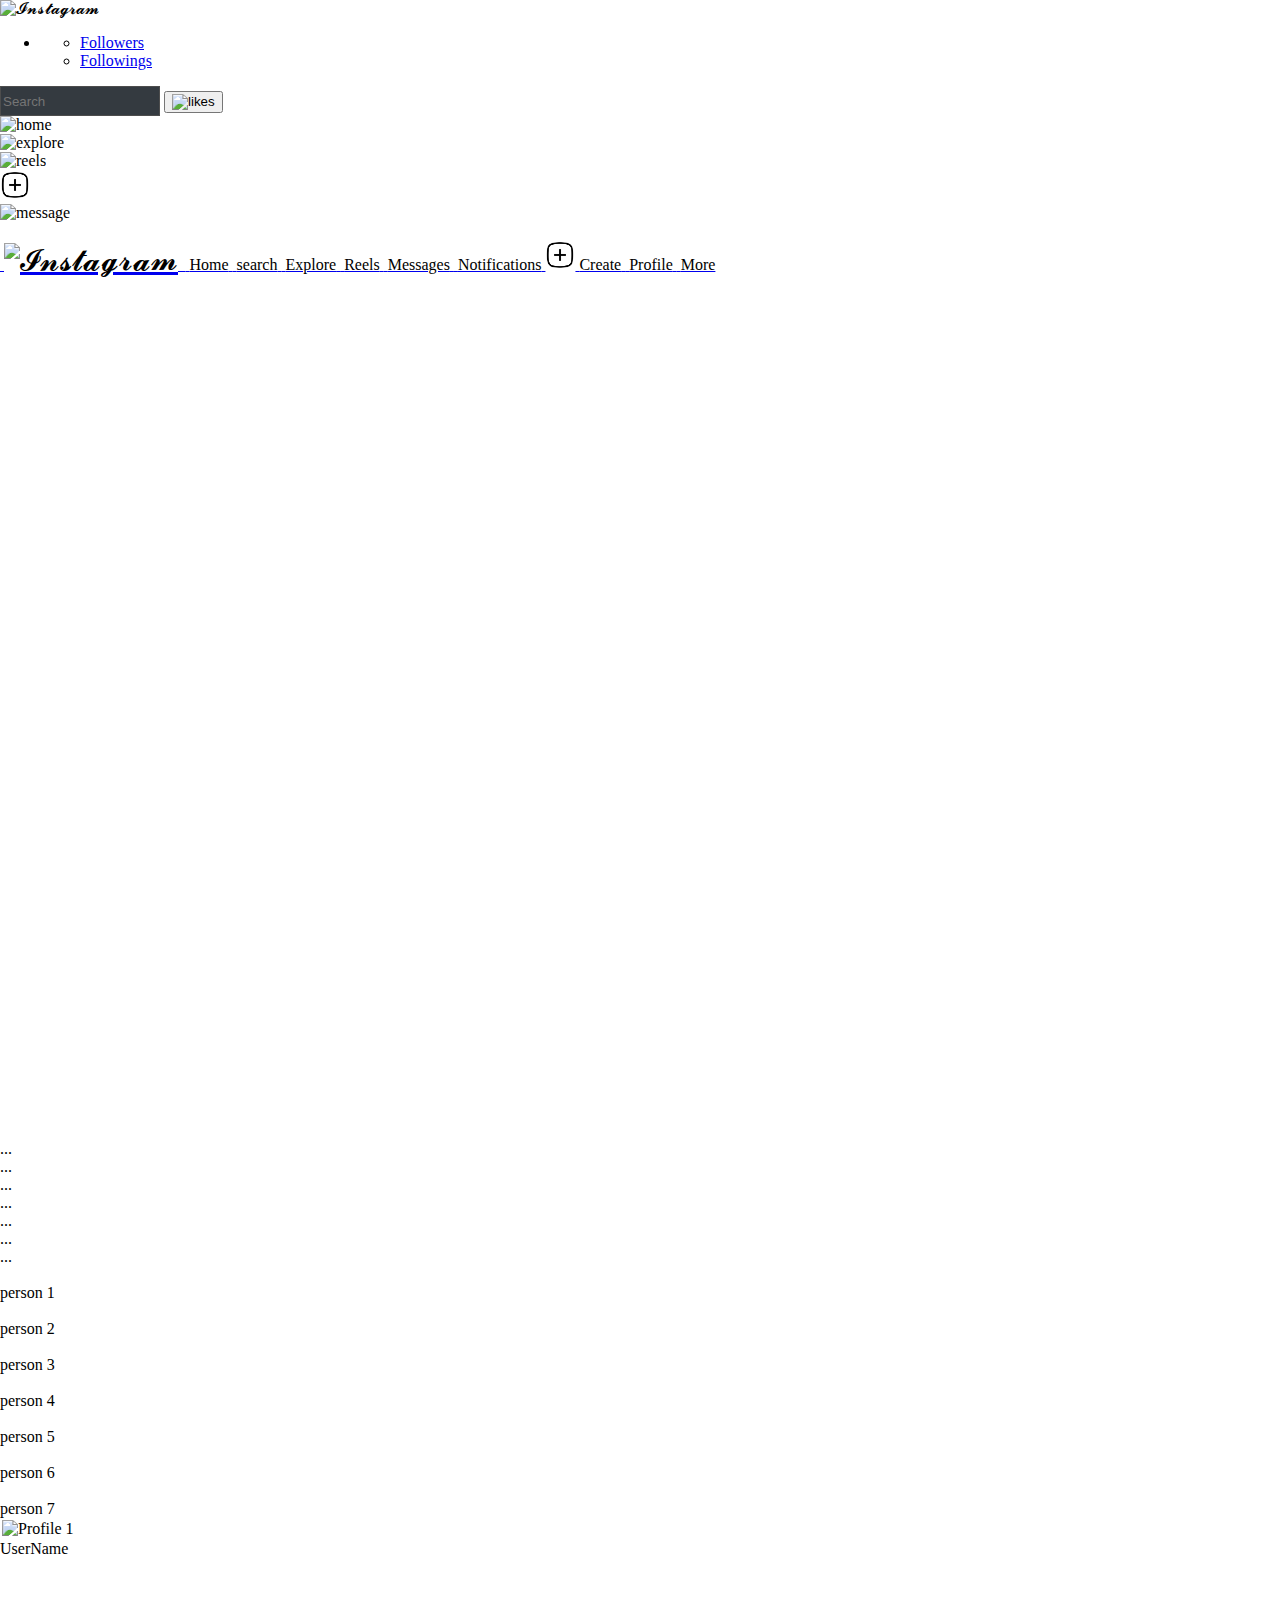
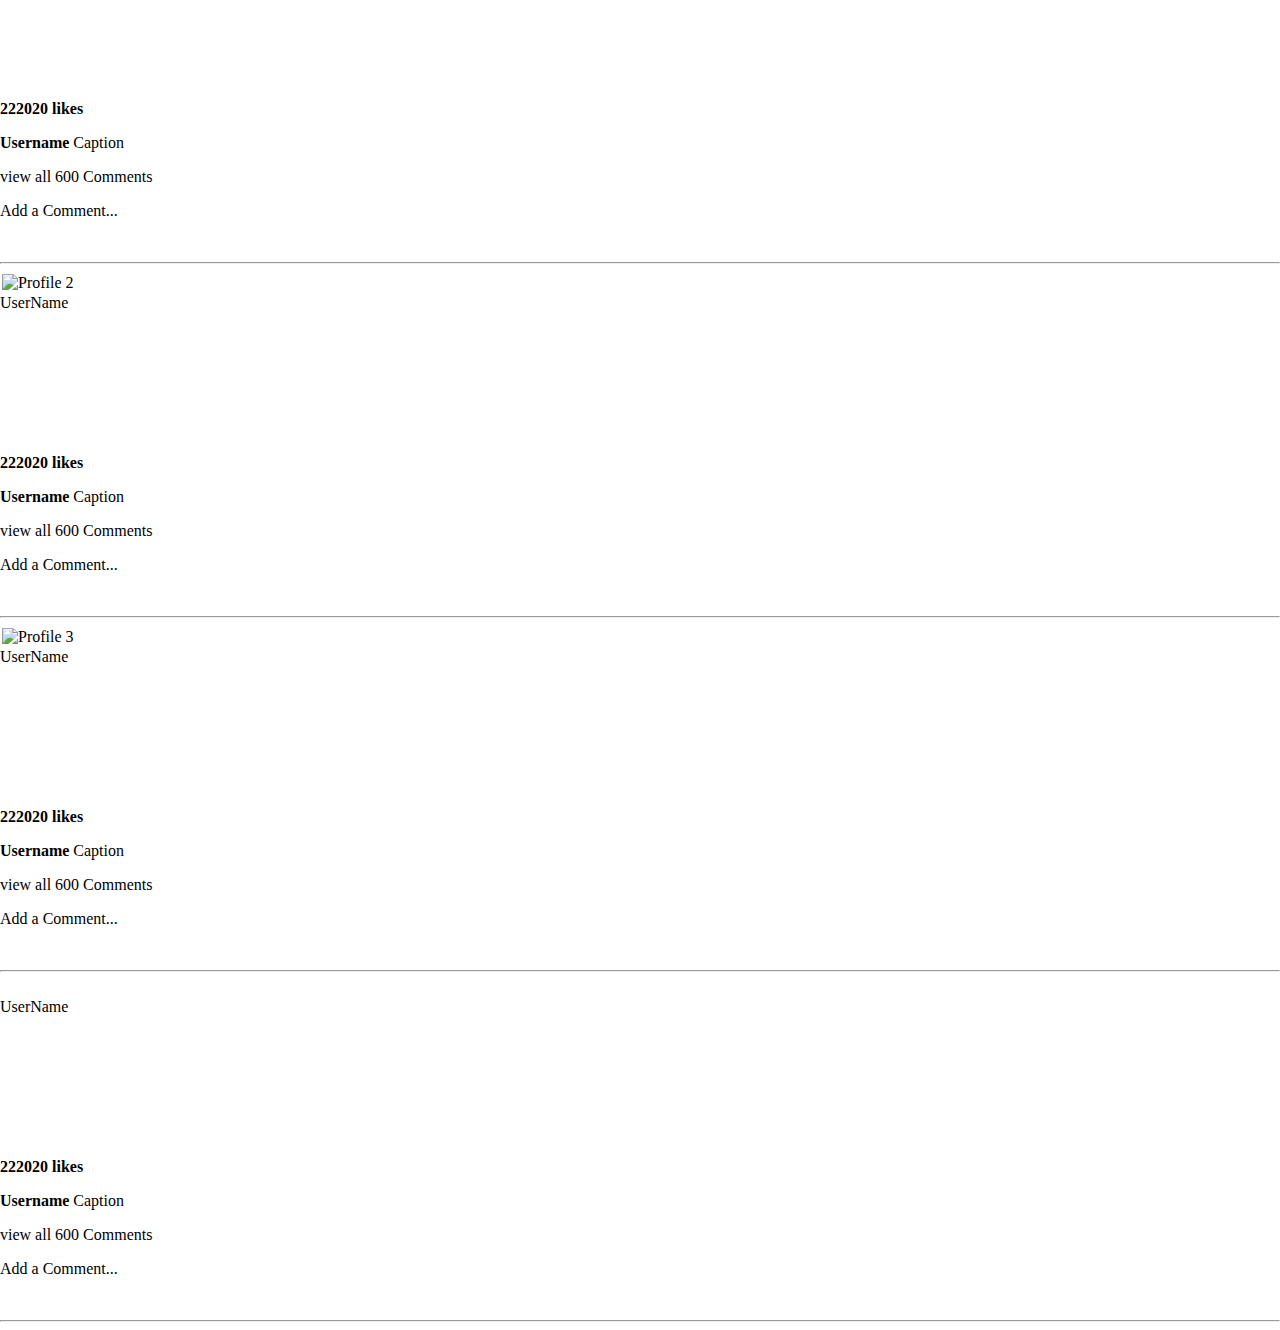
==== commit 1060426f: "lagbhag ho gaya" ====
--- a/index.html
+++ b/index.html
@@ -1,169 +1,494 @@
-<!DOCTYPE html>
-<html lang="en">
-<head>
-    <meta charset="UTF-8" />
-    <link href="https://cdn.jsdelivr.net/npm/bootstrap@5.3.0-alpha1/dist/css/bootstrap.min.css" rel="stylesheet" integrity="sha384-GLhlTQ8iRABdZLl6O3oVMWSktQOp6b7In1Zl3/Jr59b6EGGoI1aFkw7cmDA6j6gD" crossorigin="anonymous">
-     <style>
-    @media only screen and (min-width: 768px) {
-        nav{
-        height: 100vh !important;
-        }
-    }
-    </style>
-    <meta name="viewport" content="width=device-width, initial-scale=1.0" />
-    <title>Vite App</title>
-</head>
-<body>
-    <div id="app"></div>
-    <script type="module" src="/main.js"></script>
-
-    <div class="container-fluid ">
-    <div class="row">
-        <div class="col-12 col-sm-12 col-md-3 col-lg-3 p-0">
-        <nav class="navbar navbar-expand-md text-center navbar-success  bg-success border d-md-flex flex-md-column p-3">
-            <a class="" href="#profile">
-                <img src="https://encrypted-tbn0.gstatic.com/images?q=tbn:ANd9GcQBbKpygF5sfiDwLBny9I5Q-yJWkYMCVh1YrQ&usqp=CAU" class="rounded-circle justify-content-left w-10 p-30 " style="width:100px; padding-left:10px;">
-            </a>
-            <button class="navbar-toggler " type="button" data-bs-toggle="collapse" data-bs-target="#navbarNavAltMarkup" aria-controls="navbarNavAltMarkup" aria-expanded="false" aria-label="Toggle navigation" >
-                <span class="navbar-toggler-icon"></span>
-            </button>
-            <div class="collapse navbar-collapse" id="navbarNavAltMarkup">
-                <div class="nav nav-tabs d-block bg-success text-center justify-content-center" 
-                id="nav-tab" 
-                role="tablist">
-
-                    <a class="nav-link fs-4 text-dark " 
-                    id="nav-profile" 
-                    data-bs-toggle="tab" 
-                    data-bs-target="#profile" 
-                    role="tab" 
-                    aria-controls="nav-profile" 
-                    aria-selected="true">Profile</a>
-                    
-                    <a class="nav-link fs-4 text-dark " 
-                    id="nav-objective" 
-                    data-bs-toggle="tab" 
-                    data-bs-target="#objective" 
-                    role="tab" 
-                    aria-controls="nav-objective" 
-                    aria-selected="false">Overview</a>
-                    
-                    <a class="nav-link fs-4 text-dark " 
-                    id="nav-education" 
-                    data-bs-toggle="tab" 
-                    data-bs-target="#education" 
-                    role="tab" 
-                    aria-controls="nav-educations" 
-                    aria-selected="false">Education</a>
-
-                    <a class="nav-link fs-4  text-dark " 
-                    id="nav-profile" 
-                    data-bs-toggle="tab" 
-                    data-bs-target="#skills" 
-                    role="tab" 
-                    aria-controls="nav-skills" 
-                    aria-selected="false">Skills</a>
-                    
-                    <a class="nav-link fs-4 text-dark " 
-                    id="nav-objective" 
-                    data-bs-toggle="tab" 
-                    data-bs-target="#experience" 
-                    role="tab" 
-                    aria-controls="nav-experience" 
-                    aria-selected="false">Experience</a>
-                    
-                    <a class="nav-link fs-4 text-dark " 
-                    id="nav-education" 
-                    data-bs-toggle="tab" 
-                    data-bs-target="#projects" 
-                    role="tab" 
-                    aria-controls="nav-project" 
-                    aria-selected="false">Projects</a>
-                </div>
-            </div>
-            </nav>
-        </div>
-
-        <div class="col-12 col-sm-12 col-md-8 col-lr-8  col-xl-8">
-            <div id="profile" 
-            role="tabpanel" 
-            aria-labelledby="nav-profile" 
-            class="collapse border border-dark mt-3 mx-auto p-3">
-            
-            <p class="display-3 ">JAYNESH MEHTA</p><hr>
-            <h3>Junior software Developer</h3>
-            </div> 
-        <div>
-            <div id="objective" role="tabpanel" aria-labelledby="nav-objective" class="collapse border mt-3  border-dark mx-auto p-3">
-                <h1>Objectives</h1>
-                <hr>
-                <span class="lead">To secure a challenging position in a reputated organization to expand my learning knowledge and skill</span>
-            </div>
-            <div id="education" role="tabpanel" aria-labelledby="nav-education" class="collapse border border-dark mt-3 mx-auto p-3">
-                <h1>Education</h1>
-                <hr>
-                        <Strong>SSC</Strong><br>
-                        March 2016 - May 2017 <br>
-                        <Strong>HSC</Strong><br>
-                        June 2018 - June 2019 <br>
-                        <Strong>UG</Strong><br>
-                        July 2019 - july -2023
-            </div>
-            <div id="skills" role="tabpanel" aria-labelledby="nav-skills" class="collapse border border-dark mt-3 mx-auto p-3">
-                <h1>skills</h1>
-                <hr>
-                <ul>
-                    <li>Programing Language :</li>
-                    <ul>
-                        <li>Java</li>
-                        <li>C++</li>
-                        <li>Python</li>
-                    </ul>
-                    <li>Front-End : </li>
-                    <ul>
-                        <li>CSS</li>
-                        <li>HTMl5</li>
-                        <li>React</li>
-                    </ul>
-                    <li>Back-End : </li>
-                    <ul>
-                        <li>NodeJs</li>
-                        <li>Aws</li>
-                    </ul>
-                    </ul>
-            </div>
-            <div id="experience" role="tabpanel" aria-labelledby="nav-experience" class="collapse border border-dark mt-3 mx-auto p-3">
-                <h1>Experience</h1>
-                <hr>
-                <Strong>xyz ORGANIZATION</Strong><br>
-                october 2022 - January 2023
-                Actively angeged in backEnd developing<br> 
-                <Strong>xyz ORGANIZATION</Strong><br>
-                october 2022 - January 2023
-                Actively angeged in backEnd developing    
-            </div>
-            <div id="projects" role="tabpanel" aria-labelledby="nav-projects" class="collapse border border-dark  mt-3 mx-auto p-3">
-                <h1>Projects</h1>
-                <hr>
-                <strong> Git link:</strong>
-                <ul>
-                    <li>
-                        <a href="https://github.com/jayneshmehta/My-Tune-App">Local music playing App</a>  
-                    </li>
-                    <li>
-                        <a href="https://github.com/jayneshmehta/Android_Stdio_projects">Applications in android studio</a>
-                    </li>
-                    <li>
-                        <a href="https://github.com/jayneshmehta/LoginWithDB">LoginApp With DB</a>
-                    </li>
-                </ul>
-            </div>
-        </div>
-        </div>
-        </div>
-    </div>
-    <script src="https://cdn.jsdelivr.net/npm/bootstrap@5.3.0-alpha1/dist/js/bootstrap.bundle.min.js" integrity="sha384-w76AqPfDkMBDXo30jS1Sgez6pr3x5MlQ1ZAGC+nuZB+EYdgRZgiwxhTBTkF7CXvN" crossorigin="anonymous"></script>
-</body>
-<script src="./node_modules/bootstrap/dist/js/bootstrap.min.js"></script>
-<script src="./node_modules/@popperjs/core/dist/umd/popper.min.js"></script>
-</html>
+<!DOCTYPE html>
+<html lang="en">
+<head>
+    <meta charset="UTF-8">
+    <meta http-equiv="X-UA-Compatible" content="IE=edge">
+    <meta name="viewport" content="width=device-width, initial-scale=1.0">
+    <link href="https://cdn.jsdelivr.net/npm/bootstrap@5.0.2/dist/css/bootstrap.min.css" rel="stylesheet" integrity="sha384-EVSTQN3/azprG1Anm3QDgpJLIm9Nao0Yz1ztcQTwFspd3yD65VohhpuuCOmLASjC" crossorigin="anonymous">
+    <script src="https://cdn.jsdelivr.net/npm/bootstrap@5.0.2/dist/js/bootstrap.bundle.min.js" integrity="sha384-MrcW6ZMFYlzcLA8Nl+NtUVF0sA7MsXsP1UyJoMp4YLEuNSfAP+JcXn/tWtIaxVXM" crossorigin="anonymous"></script>
+    <title>Instagram</title>
+    <style>
+      *{
+        box-sizing: border-box;
+
+      }
+      body{
+        margin:0;
+        padding:0;
+      }
+      .form-control{
+        width:160px;
+        height:30px;
+        background: #343a40;
+        border: 1px solid rgb(77, 77, 77);
+      }
+      .like-top{
+        width:25px;
+      }
+      .profile{
+        border:1px solid rgb(255, 79, 108);
+        padding: 2px;
+      }
+      
+ 
+    </style>
+</head>
+<body>
+    <div class="container-fluid">
+      <div class="row gx-0 sticky-top">
+
+        
+        <nav class="navbar w-100 navbar-expand-lg navbar-light bg-light m-0 p-0 border border-bottom-#949494 d-md-none ">
+          <div class="container-fluid m-0 ps-1 p-0 text-center flex-nowrap " style="overflow-x: scroll; ">
+              <img style="width: 130px;" src="Screenshot from 2023-02-20 10-34-35.png" alt="𝓘𝓷𝓼𝓽𝓪𝓰𝓻𝓪𝓶">
+              <ul class="navbar-nav me-auto mb-2 mb-lg-0">
+                <li class="nav-item dropdown">
+                  <a class="nav-link dropdown-toggle mt-3" href="#" id="navbarDropdown" role="button" data-bs-toggle="dropdown" aria-expanded="false">
+                  </a>
+                  <ul class="dropdown-menu" aria-labelledby="navbarDropdown">
+                    <li><a class="dropdown-item" href="#">Followers</a></li>
+                    <li><a class="dropdown-item" href="#">Followings</a></li>
+                  </ul>
+                </li>
+              </ul>
+              <form class="d-flex ">
+                <input class="form-control bg-light mt-1" type="search" placeholder="Search" aria-label="Search">
+                <button class="btn" type="submit"><img class= "like-top" src="https://www.svgrepo.com/show/504459/heart.svg" alt="likes"></button>
+              </form>
+            </div>
+          </div>
+        </nav>
+
+       
+
+        <div class="row gx-0">
+
+          <div class="nav d-lg-none d-md-none d-sm-block fixed-bottom bg-light text-center p-2">
+           <div class="container-fluid gx-0">
+            <div class="row gx-0">
+              <div class="col-2">
+                <img class="bg-light" style="height:30px" src="https://www.svgrepo.com/show/499611/home.svg" alt="home">
+              </div>
+             
+                <div class="col-2">
+                <img class="bg-light" style="height:30px" src="https://www.svgrepo.com/show/505378/explore.svg" alt="explore">
+              </div>
+              <div class="col-2">
+                <img class="bg-light" style="height:30px" src="https://www.svgrepo.com/show/344575/camera-reels.svg" alt="reels">
+              </div>
+              <div class="col-2">
+                <img class="bg-light" style="height:30px" src="[data-uri]" alt="create">
+              </div>
+              <div class="col-2">
+                <img class="bg-light" style="height:30px" src="https://www.svgrepo.com/show/499621/mail.svg" alt="message">
+              </div>
+
+              <div class="col-2">
+                <img class="bg-light" style="height:30px" src="https://www.svgrepo.com/show/495590/profile-circle.svg" alt="">
+              </div>
+
+             </div>
+
+           </div>  
+          </div>
+          
+
+
+          <div class="col-3 sticky-lg-top  d-none d-sm-block">
+            <div class="d-flex mt-2 m-0 p-0 d-block d-sm-none d-none d-md-flex d-lg-flex " >
+                <div class="nav flex-column nav-pills border border-bottom-#949494" 
+                    style="height:100vh" 
+                    id="v-pills-tab" 
+                    role="tablist" 
+                    aria-orientation="vertical">
+                      
+                      <a href="#" class="nav-link active bg-light d-flex " id="v-pills-home-tab" 
+                      data-bs-toggle="pill" 
+                      data-bs-target="#v-pills-home" 
+                      type="button" 
+                      role="tab" 
+                      aria-controls="v-pills-home" 
+                      aria-selected="true">
+                    <img class="bg-light d-lg-none " style="height:30px" src="https://www.svgrepo.com/show/458242/insta.svg" alt="">
+                    <span class="d-none d-lg-block pt-1 ps-1 " style="color:black; font-size: 30px;">
+                      <img style="width: 130px;" src="Screenshot from 2023-02-20 10-34-35.png" alt="𝓘𝓷𝓼𝓽𝓪𝓰𝓻𝓪𝓶">
+                    </span>
+                    </a>  
+
+
+                      <a href="#" class="nav-link active bg-light d-flex pt-5  " id="v-pills-home-tab" 
+                      data-bs-toggle="pill" 
+                      data-bs-target="#v-pills-home" 
+                      type="button" 
+                      role="tab" 
+                      aria-controls="v-pills-home" 
+                      aria-selected="true">
+                    <img class="bg-light" style="height:30px" src="https://www.svgrepo.com/show/499611/home.svg" alt="">
+                    <span class="d-none d-lg-block pt-1 ps-2" style="color:black">Home</span>
+                    </a>  
+                  
+                  
+                    <a href="#" class="nav-link active bg-light d-flex pt-3  " 
+                    id="v-pills-search-tab" 
+                    data-bs-toggle="pill" 
+                    data-bs-target="#v-pills-search" 
+                    type="button" 
+                    role="tab" 
+                    aria-controls="v-pills-search" 
+                    aria-selected="true">
+                    <img class="bg-light" style="height:30px" src="https://www.svgrepo.com/show/502828/search.svg" alt="">
+                    <span class="d-none d-lg-block pt-1 ps-2" style="color:black">search</span>
+                    </a>  
+                  
+                  
+                  <a href="#" class="nav-link active bg-light d-flex pt-3 " 
+                      id="v-pills-explore-tab" 
+                      data-bs-toggle="pill" 
+                      data-bs-target="#v-pills-explore" 
+                      type="button" 
+                      role="tab" 
+                      aria-controls="v-pills-explore" 
+                      aria-selected="true">
+                    <img class="bg-light" style="height:30px" src="https://www.svgrepo.com/show/505378/explore.svg" alt="">
+                    <span class="d-none d-lg-block pt-1 ps-2" style="color:black">Explore</span>
+                    </a>  
+                    
+                    
+                    <a href="#" class="nav-link active bg-light d-flex  pt-3 " 
+                    id="v-pills-reels-tab" 
+                    data-bs-toggle="pill" 
+                    data-bs-target="#v-pills-reels" 
+                    type="button" 
+                    role="tab" 
+                    aria-controls="v-pills-reels" 
+                    aria-selected="true">
+                  <img class="bg-light" style="height:30px" src="https://www.svgrepo.com/show/344575/camera-reels.svg" alt="">
+                  <span class="d-none d-lg-block pt-1 ps-2" style="color:black">Reels</span>
+                  </a>  
+                  
+                  
+                  <a href="#" class="nav-link active bg-light d-flex  pt-3" 
+                  id="v-pills-Messages-tab" 
+                  data-bs-toggle="pill" 
+                  data-bs-target="#v-pills-messages" 
+                  type="button" 
+                  role="tab" 
+                  aria-controls="v-pills-messages" 
+                  aria-selected="true">
+                <img class="bg-light" style="height:30px" src="https://www.svgrepo.com/show/499621/mail.svg" alt="">
+                <span class="d-none d-lg-block pt-1 ps-2" style="color:black">Messages</span>
+                </a>  
+                
+                
+                <a href="#" class="nav-link active bg-light d-flex pt-3 " 
+                id="v-pills-notifications-tab" 
+                data-bs-toggle="pill" 
+                data-bs-target="#v-pills-notifications" 
+                type="button" 
+                role="tab" 
+                aria-controls="v-pills-notifications" 
+                aria-selected="true">
+              <img class="bg-light" style="height:30px" src="https://www.svgrepo.com/show/505392/heart.svg" alt="">
+              <span class="d-none d-lg-block pt-1 ps-2" style="color:black">Notifications</span>
+                </a>  
+                  
+                <a href="#" class="nav-link active bg-light d-flex  pt-3 " 
+                id="v-pills-create-tab" 
+                data-bs-toggle="pill" 
+                data-bs-target="#v-pills-create" 
+                type="button" 
+                role="tab" 
+                aria-controls="v-pills-create" 
+                aria-selected="true">
+              <img class="bg-light" style="height:30px" src="[data-uri]" alt="">
+              <span class="d-none d-lg-block pt-1 ps-2" style="color:black">Create</span>
+              </a>  
+              
+              <a href="#" class="nav-link active bg-light d-flex  pt-3 " 
+                id="v-pills-profile-tab" 
+                data-bs-toggle="pill" 
+                data-bs-target="#v-pills-profile" 
+                type="button" 
+                role="tab" 
+                aria-controls="v-pills-profile" 
+                aria-selected="true">
+              <img class="bg-light" style="height:30px" src="https://www.svgrepo.com/show/495590/profile-circle.svg" alt="">
+              <span class="d-none d-lg-block pt-1 ps-2" style="color:black">Profile</span>
+              </a>  
+                
+              <a href="#" class="nav-link active bg-light d-flex "
+              style="margin-top: 40px;" 
+              id="v-pills-profile-tab" 
+              data-bs-toggle="pill" 
+              data-bs-target="#v-pills-profile" 
+              type="button" 
+              role="tab" 
+              aria-controls="v-pills-profile" 
+              aria-selected="true">
+              <img class="bg-light" style="height:30px" src="https://www.svgrepo.com/show/506246/menu-hamburger.svg" alt="">
+              <span class="d-none d-lg-block pt-1 ps-2" style="color:black">More</span>
+              </a>  
+          </div>
+
+          </div>
+                <div class="tab-content" id="v-pills-tabContent">
+                  <div class="tab-pane fade" id="v-pills-home" role="tabpanel" aria-labelledby="v-pills-home-tab">...</div>
+                  <div class="tab-pane fade" id="v-pills-search" role="tabpanel" aria-labelledby="v-pills-search-tab">...</div>
+                  <div class="tab-pane fade" id="v-pills-explore" role="tabpanel" aria-labelledby="v-pills-explore-tab">...</div>
+                  <div class="tab-pane fade" id="v-pills-reels" role="tabpanel" aria-labelledby="v-pills-reels-tab">...</div>
+                  <div class="tab-pane fade" id="v-pills-messages" role="tabpanel" aria-labelledby="v-pills-messages-tab">...</div>
+                  <div class="tab-pane fade" id="v-pills-notifications" role="tabpanel" aria-labelledby="v-pills-notifications-tab">...</div>
+                  <div class="tab-pane fade" id="v-pills-create" role="tabpanel" aria-labelledby="v-pills-create-tab">...</div>
+                </div>
+            </div>
+
+
+
+            <div class="contentcol flex-column flex-nowrap col-lg-4 col-md-6 col-sm-6 ms-lg-5 col-md-4 mt-3 bg-light ">
+              <div class="content row gx-0 flex-nowrap ms-lg-0 ms-md-0 m-md-0 " style="overflow-x: scroll; ">
+                  
+                <div class="col-2  text-center" >
+                  <img class="border border-dark rounded-circle p-1" src="https://www.svgrepo.com/show/384683/account-avatar-profile-user-8.svg" style="height:50px"alt=""><br>
+                  <span class="d-inline-block text-truncate" style="max-width: 60px;">person 1</span>
+                </div>
+                <div class="col-2 text-center">
+                  <img class="border border-dark rounded-circle p-1" src="https://www.svgrepo.com/show/384677/account-avatar-profile-user-12.svg" style="height:50px"alt=""><br>
+                  <span class="d-inline-block text-truncate" style="max-width: 60px;">person 2</span>
+                </div>
+                <div class="col-2 text-center">
+
+                  <img class="border border-dark rounded-circle p-1" src="https://www.svgrepo.com/show/384676/account-avatar-profile-user-6.svg" style="height:50px"alt=""><br>
+                  <span class="d-inline-block text-truncate" style="max-width: 60px;">person 3</span>
+                </div>
+                <div class="col-2 text-center">
+                  <img class="border border-dark rounded-circle p-1" src="https://www.svgrepo.com/show/384683/account-avatar-profile-user-8.svg" style="height:50px"alt=""><br>
+                  <span class="d-inline-block text-truncate" style="max-width: 60px;">person 4</span>
+                </div>
+                <div class="col-2 text-center">
+                  <img class="border border-dark rounded-circle p-1" src="https://www.svgrepo.com/show/384680/account-avatar-profile-user-4.svg" style="height:50px"alt=""><br>
+                  <span class="d-inline-block text-truncate" style="max-width: 60px;">person 5</span>
+                </div>
+                <div class="col-2 text-center">
+                  <img class="border border-dark rounded-circle p-1" src="https://www.svgrepo.com/show/384674/account-avatar-profile-user-11.svg" style="height:50px"alt=""><br>
+                  <span class="d-inline-block text-truncate" style="max-width: 60px;">person 6</span>
+                </div>
+                <div class="col-2 text-center">
+                  <img class="border border-dark rounded-circle p-1" src="https://www.svgrepo.com/show/384683/account-avatar-profile-user-8.svg" style="height:50px"alt=""><br>
+                  <span class="d-inline-block text-truncate" style="max-width: 60px;">person 7</span>
+                </div>
+   
+              </div> 
+
+              <div class="row gx-0 mt-1">
+                <div class="container p-0">
+                  <div class="row  gx-0 border border-bottom-dark ps-1 p-2">
+                    <div class="col-9 d-flex">
+                      <img class="border border-dark rounded-circle " src="https://www.svgrepo.com/show/384683/account-avatar-profile-user-8.svg" style="height:30px; padding:2px;"alt="Profile 1"><br>
+                      <span class="d-inline text-truncate ps-2" style="max-width: 120px;">UserName</span> 
+                    </div> 
+                    <div class="col-3 text-end">
+                      <img class="" src="https://cdn-icons-png.flaticon.com/128/3502/3502501.png" style="height:30px; padding:2px;"alt=""><br>  
+                    </div>
+                   </div> 
+                    <div class="row  gx-0 p-0 ">
+                      <div class="col-12 p-0">
+                        <img class="w-100 " src="https://images.pexels.com/photos/1036804/pexels-photo-1036804.jpeg?auto=compress&cs=tinysrgb&w=1600" alt=""> 
+                      </div>
+                    </div>
+                    <div class="row gx-0 p-0 p-sm-1">
+                      <div class="col-1 p-0">  
+                        <img style="width:35px" src="https://www.svgrepo.com/show/505392/heart.svg" alt=""> 
+                     </div>
+                     <div class="col-1 m-0 ps-1">  
+                      <img style="width:32px" src="https://www.svgrepo.com/show/473144/comment-right.svg" alt=""> 
+                   </div>
+                   <div class="col-1 m-0 ps-1">  
+                    <img style="width:35px" src="https://www.svgrepo.com/show/470546/share.svg" alt=""> 
+                  </div>
+                  
+                  <div class="col-8 m-0 p-0">  
+                    <img style="width:35px" src="" alt=""> 
+                  </div>
+
+                  <div class="col-1 m-0 p-0 pt-1">  
+                    <img style="width:30px" src="https://cdn-icons-png.flaticon.com/512/5662/5662990.png" alt=""> 
+                  </div>
+                  </div>  
+                  <div class="row gx-0 m-0 p-0">
+                      <p class="m-0 "><strong >222020 likes</strong></p>
+                      <p><strong>Username </strong> Caption</p>
+                      <p class="text-muted m-0"> view all 600 Comments</p>
+                   <div class="col-6 text-muted">
+                    <p >Add a Comment...</p>    
+                   </div>
+                   <div class="col-6 text-end">
+                    <img style="width:15px;" src="https://cdn-icons-png.flaticon.com/128/158/158420.png" alt="">    
+                   </div>
+                    <hr>  
+                  </div>
+                </div>
+              </div>
+              <div class="row gx-0 mt-1">
+                <div class="container p-0">
+                  <div class="row gx-0 border border-bottom-dark ps-1 p-2">
+                    <div class="col-9 d-flex">
+                      <img class="border border-dark rounded-circle " src="https://www.svgrepo.com/show/384671/account-avatar-profile-user-14.svg" style="height:30px; padding:2px;"alt="Profile 2"><br>
+                      <span class="d-inline text-truncate ps-2" style="max-width: 120px;">UserName</span> 
+                    </div> 
+                    <div class="col-3 text-end">
+                      <img class="" src="https://cdn-icons-png.flaticon.com/128/3502/3502501.png" style="height:30px; padding:2px;"alt=""><br>  
+                    </div>
+                   </div> 
+                    <div class="row gx-0 p-0 ">
+                      <div class="col-12 p-0">
+                        <img class="w-100 " src="https://images.pexels.com/photos/1037989/pexels-photo-1037989.jpeg?auto=compress&cs=tinysrgb&w=1600" alt=""> 
+                      </div>
+                    </div>
+                    <div class="row gx-0 p-0 p-sm-1">
+                    <div class="col-1 p-0">  
+                        <img style="width:35px" src="https://www.svgrepo.com/show/505392/heart.svg" alt=""> 
+                     </div>
+                     <div class="col-1 m-0 ps-1">  
+                      <img style="width:32px" src="https://www.svgrepo.com/show/473144/comment-right.svg" alt=""> 
+                   </div>
+                   <div class="col-1 m-0 p-0">  
+                    <img style="width:35px" src="https://www.svgrepo.com/show/470546/share.svg" alt=""> 
+                  </div>
+                   
+                  <div class="col-8 m-0 p-0">  
+                    <img style="width:35px" src="" alt=""> 
+                  </div>
+
+                  <div class="col-1 m-0 p-0 pt-1">  
+                    <img style="width:30px" src="https://cdn-icons-png.flaticon.com/512/5662/5662990.png" alt=""> 
+                  </div>
+                  </div>  
+                  <div class="row gx-0 m-0 p-0">
+                      <p class="m-0 "><strong >222020 likes</strong></p>
+                      <p><strong>Username </strong> Caption</p>
+                      <p class="text-muted m-0"> view all 600 Comments</p>
+                   <div class="col-6 text-muted">
+                    <p >Add a Comment...</p>    
+                   </div>
+                   <div class="col-6 text-end">
+                    <img style="width:15px;" src="https://cdn-icons-png.flaticon.com/128/158/158420.png" alt="">    
+                   </div>
+                    <hr>  
+                  </div>
+                </div>
+              </div>
+              <div class="row gx-0 mt-1">
+                <div class="container p-0">
+                  <div class="row  gx-0 border border-bottom-dark ps-1 p-2">
+                    <div class="col-9 d-flex">
+                      <img class="border border-dark rounded-circle " src="https://www.svgrepo.com/show/384672/account-avatar-profile-user-7.svg" style="height:30px; padding:2px;"alt="Profile 3"><br>
+                      <span class="d-inline text-truncate ps-2" style="max-width: 120px;">UserName</span> 
+                    </div> 
+                    <div class="col-3 text-end">
+                      <img class="" src="https://cdn-icons-png.flaticon.com/128/3502/3502501.png" style="height:30px; padding:2px;"alt=""><br>  
+                    </div>
+                   </div> 
+                    <div class="row gx-0 p-0 ">
+                      <div class="col-12 p-0">
+                        <img class="w-100 " src="https://images.pexels.com/photos/1767434/pexels-photo-1767434.jpeg?auto=compress&cs=tinysrgb&w=600" alt=""> 
+                      </div>
+                    </div>
+                    <div class="row gx-0 p-0 " >
+                      <div class="col-1 p-0">  
+                        <img style="width:35px" src="https://www.svgrepo.com/show/505392/heart.svg" alt=""> 
+                     </div>
+                     <div class="col-1 m-0 ps-1">  
+                      <img style="width:32px" src="https://www.svgrepo.com/show/473144/comment-right.svg" alt=""> 
+                   </div>
+                   <div class="col-1 m-0 p-0">  
+                    <img style="width:35px" src="https://www.svgrepo.com/show/470546/share.svg" alt=""> 
+                  </div>
+                  
+                  <div class="col-8 m-0 p-0">  
+                    <img style="width:35px" src="" alt=""> 
+                  </div>
+
+                  <div class="col-1 m-0 p-0 pt-1">  
+                    <img style="width:30px" src="https://cdn-icons-png.flaticon.com/512/5662/5662990.png" alt=""> 
+                  </div>
+                  </div>  
+                  <div class="row gx-0 m-0 p-0">
+                      <p class="m-0 "><strong >222020 likes</strong></p>
+                      <p><strong>Username </strong> Caption</p>
+                      <p class="text-muted m-0"> view all 600 Comments</p>
+                   <div class="col-6 text-muted">
+                    <p >Add a Comment...</p>    
+                   </div>
+                   <div class="col-6 text-end">
+                    <img style="width:15px;" src="https://cdn-icons-png.flaticon.com/128/158/158420.png" alt="">    
+                   </div>
+                    <hr>  
+                  </div>
+                </div>
+              </div>
+              <div class="row gx-0 mt-1">
+                <div class="container p-0">
+                  <div class="row gx-0 border border-bottom-dark ps-1 p-2">
+                    <div class="col-9 d-flex">
+                      <img class="border border-dark rounded-circle " src="https://www.svgrepo.com/show/384684/account-avatar-profile-user-15.svg" style="height:30px; padding:2px;"alt=""><br>
+                      <span class="d-inline text-truncate ps-2" style="max-width: 120px;">UserName</span> 
+                    </div> 
+                    <div class="col-3 text-end">
+                      <img class="" src="https://cdn-icons-png.flaticon.com/128/3502/3502501.png" style="height:30px; padding:2px;"alt=""><br>  
+                    </div>
+                   </div> 
+                    <div class="row gx-0 p-0 ">
+                      <div class="col-12 p-0">
+                        <img class="w-100 " src="https://images.pexels.com/photos/1974927/pexels-photo-1974927.jpeg?auto=compress&cs=tinysrgb&w=1600" alt=""> 
+                      </div>
+                    </div>
+                    <div class="row gx-0 p-0 p-sm-1">
+                      <div class="col-1 p-0">  
+                        <img style="width:35px" src="https://www.svgrepo.com/show/505392/heart.svg" alt=""> 
+                     </div>
+                     <div class="col-1 m-0 ps-1">  
+                      <img style="width:32px" src="https://www.svgrepo.com/show/473144/comment-right.svg" alt=""> 
+                   </div>
+                   <div class="col-1 m-0 p-0">  
+                    <img style="width:35px" src="https://www.svgrepo.com/show/470546/share.svg" alt=""> 
+                  </div>
+                  
+                  <div class="col-8 m-0 p-0">  
+                    <img style="width:35px" src="" alt=""> 
+                  </div>
+
+                  <div class="col-1 m-0 p-0 pt-1">  
+                    <img style="width:30px" src="https://cdn-icons-png.flaticon.com/512/5662/5662990.png" alt=""> 
+                  </div>
+                  </div>  
+                  <div class="row gx-0 m-0 p-0">
+                      <p class="m-0 "><strong >222020 likes</strong></p>
+                      <p><strong>Username </strong> Caption</p>
+                      <p class="text-muted m-0"> view all 600 Comments</p>
+                   <div class="col-6 text-muted">
+                    <p >Add a Comment...</p>    
+                   </div>
+                   <div class="col-6 text-end">
+                    <img style="width:15px;" src="https://cdn-icons-png.flaticon.com/128/158/158420.png" alt="">    
+                   </div>
+                    <hr>  
+                  </div>
+                </div>
+              </div>
+                </div>
+              </div>
+            </div>
+           
+        </div>
+         
+        </div>
+        
+      </div> 
+    </div>
+ 
+    
+
+<script src="https://cdn.jsdelivr.net/npm/@popperjs/core@2.9.2/dist/umd/popper.min.js" integrity="sha384-IQsoLXl5PILFhosVNubq5LC7Qb9DXgDA9i+tQ8Zj3iwWAwPtgFTxbJ8NT4GN1R8p" crossorigin="anonymous"></script>
+<script src="https://cdn.jsdelivr.net/npm/bootstrap@5.0.2/dist/js/bootstrap.min.js" integrity="sha384-cVKIPhGWiC2Al4u+LWgxfKTRIcfu0JTxR+EQDz/bgldoEyl4H0zUF0QKbrJ0EcQF" crossorigin="anonymous"></script>
+</body>
+</html>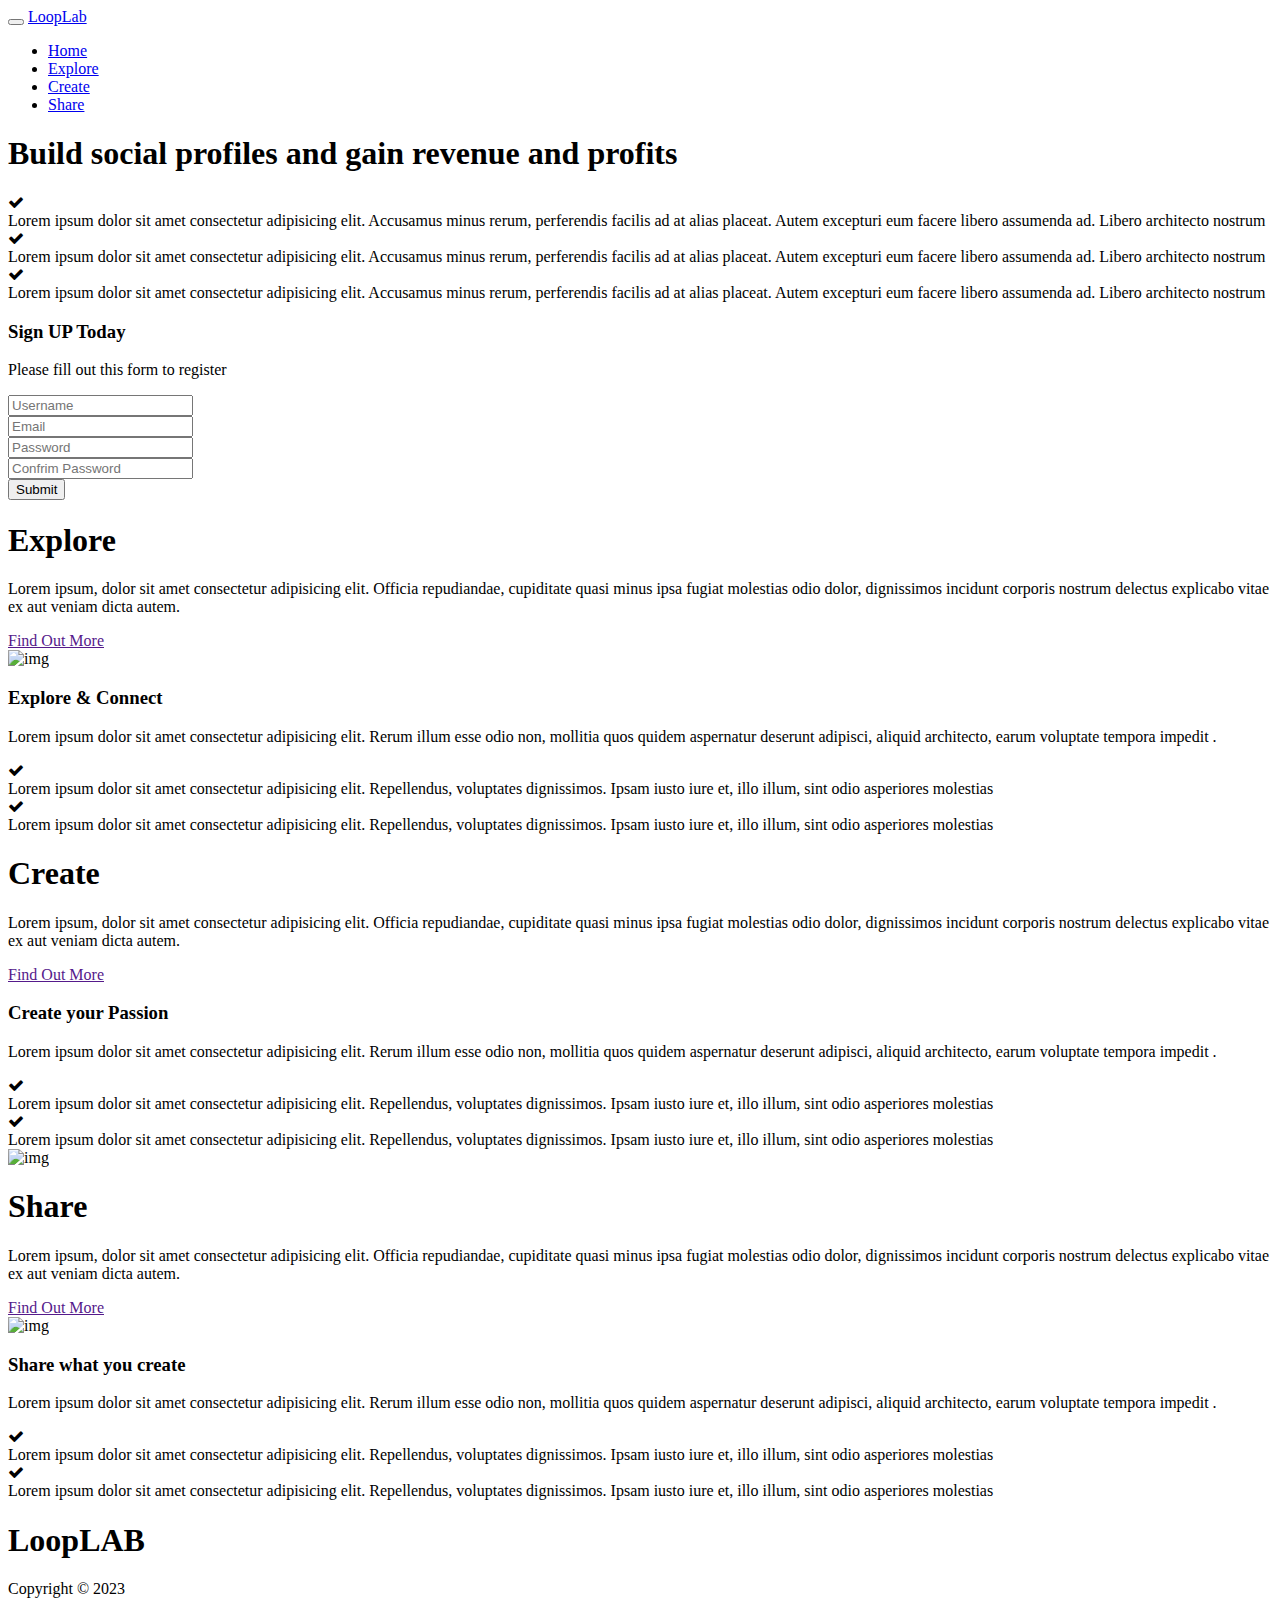
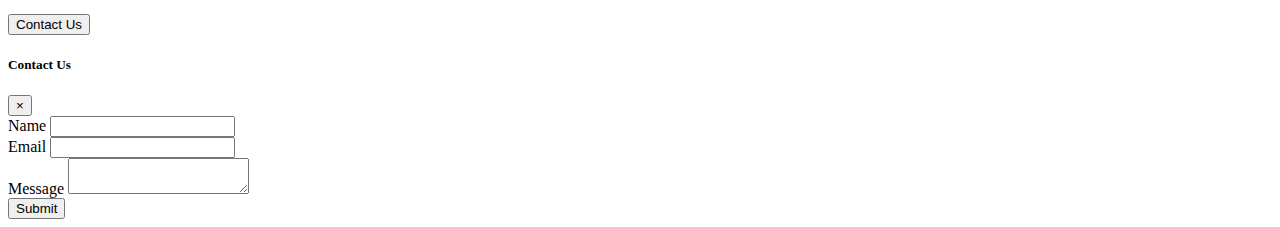
==== commit 87452269: "added Assingment3" ====
--- a/index.html
+++ b/index.html
@@ -1,494 +1,394 @@
-<!DOCTYPE html>
-<html lang="en">
-<head>
-    <meta charset="UTF-8">
-    <meta http-equiv="X-UA-Compatible" content="IE=edge">
-    <meta name="viewport" content="width=device-width, initial-scale=1.0">
-    <link href="https://cdn.jsdelivr.net/npm/bootstrap@5.0.2/dist/css/bootstrap.min.css" rel="stylesheet" integrity="sha384-EVSTQN3/azprG1Anm3QDgpJLIm9Nao0Yz1ztcQTwFspd3yD65VohhpuuCOmLASjC" crossorigin="anonymous">
-    <script src="https://cdn.jsdelivr.net/npm/bootstrap@5.0.2/dist/js/bootstrap.bundle.min.js" integrity="sha384-MrcW6ZMFYlzcLA8Nl+NtUVF0sA7MsXsP1UyJoMp4YLEuNSfAP+JcXn/tWtIaxVXM" crossorigin="anonymous"></script>
-    <title>Instagram</title>
-    <style>
-      *{
-        box-sizing: border-box;
-
-      }
-      body{
-        margin:0;
-        padding:0;
-      }
-      .form-control{
-        width:160px;
-        height:30px;
-        background: #343a40;
-        border: 1px solid rgb(77, 77, 77);
-      }
-      .like-top{
-        width:25px;
-      }
-      .profile{
-        border:1px solid rgb(255, 79, 108);
-        padding: 2px;
-      }
-      
- 
-    </style>
-</head>
-<body>
-    <div class="container-fluid">
-      <div class="row gx-0 sticky-top">
-
-        
-        <nav class="navbar w-100 navbar-expand-lg navbar-light bg-light m-0 p-0 border border-bottom-#949494 d-md-none ">
-          <div class="container-fluid m-0 ps-1 p-0 text-center flex-nowrap " style="overflow-x: scroll; ">
-              <img style="width: 130px;" src="Screenshot from 2023-02-20 10-34-35.png" alt="𝓘𝓷𝓼𝓽𝓪𝓰𝓻𝓪𝓶">
-              <ul class="navbar-nav me-auto mb-2 mb-lg-0">
-                <li class="nav-item dropdown">
-                  <a class="nav-link dropdown-toggle mt-3" href="#" id="navbarDropdown" role="button" data-bs-toggle="dropdown" aria-expanded="false">
-                  </a>
-                  <ul class="dropdown-menu" aria-labelledby="navbarDropdown">
-                    <li><a class="dropdown-item" href="#">Followers</a></li>
-                    <li><a class="dropdown-item" href="#">Followings</a></li>
-                  </ul>
-                </li>
-              </ul>
-              <form class="d-flex ">
-                <input class="form-control bg-light mt-1" type="search" placeholder="Search" aria-label="Search">
-                <button class="btn" type="submit"><img class= "like-top" src="https://www.svgrepo.com/show/504459/heart.svg" alt="likes"></button>
-              </form>
-            </div>
-          </div>
-        </nav>
-
-       
-
-        <div class="row gx-0">
-
-          <div class="nav d-lg-none d-md-none d-sm-block fixed-bottom bg-light text-center p-2">
-           <div class="container-fluid gx-0">
-            <div class="row gx-0">
-              <div class="col-2">
-                <img class="bg-light" style="height:30px" src="https://www.svgrepo.com/show/499611/home.svg" alt="home">
-              </div>
-             
-                <div class="col-2">
-                <img class="bg-light" style="height:30px" src="https://www.svgrepo.com/show/505378/explore.svg" alt="explore">
-              </div>
-              <div class="col-2">
-                <img class="bg-light" style="height:30px" src="https://www.svgrepo.com/show/344575/camera-reels.svg" alt="reels">
-              </div>
-              <div class="col-2">
-                <img class="bg-light" style="height:30px" src="[data-uri]" alt="create">
-              </div>
-              <div class="col-2">
-                <img class="bg-light" style="height:30px" src="https://www.svgrepo.com/show/499621/mail.svg" alt="message">
-              </div>
-
-              <div class="col-2">
-                <img class="bg-light" style="height:30px" src="https://www.svgrepo.com/show/495590/profile-circle.svg" alt="">
-              </div>
-
-             </div>
-
-           </div>  
-          </div>
-          
-
-
-          <div class="col-3 sticky-lg-top  d-none d-sm-block">
-            <div class="d-flex mt-2 m-0 p-0 d-block d-sm-none d-none d-md-flex d-lg-flex " >
-                <div class="nav flex-column nav-pills border border-bottom-#949494" 
-                    style="height:100vh" 
-                    id="v-pills-tab" 
-                    role="tablist" 
-                    aria-orientation="vertical">
-                      
-                      <a href="#" class="nav-link active bg-light d-flex " id="v-pills-home-tab" 
-                      data-bs-toggle="pill" 
-                      data-bs-target="#v-pills-home" 
-                      type="button" 
-                      role="tab" 
-                      aria-controls="v-pills-home" 
-                      aria-selected="true">
-                    <img class="bg-light d-lg-none " style="height:30px" src="https://www.svgrepo.com/show/458242/insta.svg" alt="">
-                    <span class="d-none d-lg-block pt-1 ps-1 " style="color:black; font-size: 30px;">
-                      <img style="width: 130px;" src="Screenshot from 2023-02-20 10-34-35.png" alt="𝓘𝓷𝓼𝓽𝓪𝓰𝓻𝓪𝓶">
-                    </span>
-                    </a>  
-
-
-                      <a href="#" class="nav-link active bg-light d-flex pt-5  " id="v-pills-home-tab" 
-                      data-bs-toggle="pill" 
-                      data-bs-target="#v-pills-home" 
-                      type="button" 
-                      role="tab" 
-                      aria-controls="v-pills-home" 
-                      aria-selected="true">
-                    <img class="bg-light" style="height:30px" src="https://www.svgrepo.com/show/499611/home.svg" alt="">
-                    <span class="d-none d-lg-block pt-1 ps-2" style="color:black">Home</span>
-                    </a>  
-                  
-                  
-                    <a href="#" class="nav-link active bg-light d-flex pt-3  " 
-                    id="v-pills-search-tab" 
-                    data-bs-toggle="pill" 
-                    data-bs-target="#v-pills-search" 
-                    type="button" 
-                    role="tab" 
-                    aria-controls="v-pills-search" 
-                    aria-selected="true">
-                    <img class="bg-light" style="height:30px" src="https://www.svgrepo.com/show/502828/search.svg" alt="">
-                    <span class="d-none d-lg-block pt-1 ps-2" style="color:black">search</span>
-                    </a>  
-                  
-                  
-                  <a href="#" class="nav-link active bg-light d-flex pt-3 " 
-                      id="v-pills-explore-tab" 
-                      data-bs-toggle="pill" 
-                      data-bs-target="#v-pills-explore" 
-                      type="button" 
-                      role="tab" 
-                      aria-controls="v-pills-explore" 
-                      aria-selected="true">
-                    <img class="bg-light" style="height:30px" src="https://www.svgrepo.com/show/505378/explore.svg" alt="">
-                    <span class="d-none d-lg-block pt-1 ps-2" style="color:black">Explore</span>
-                    </a>  
-                    
-                    
-                    <a href="#" class="nav-link active bg-light d-flex  pt-3 " 
-                    id="v-pills-reels-tab" 
-                    data-bs-toggle="pill" 
-                    data-bs-target="#v-pills-reels" 
-                    type="button" 
-                    role="tab" 
-                    aria-controls="v-pills-reels" 
-                    aria-selected="true">
-                  <img class="bg-light" style="height:30px" src="https://www.svgrepo.com/show/344575/camera-reels.svg" alt="">
-                  <span class="d-none d-lg-block pt-1 ps-2" style="color:black">Reels</span>
-                  </a>  
-                  
-                  
-                  <a href="#" class="nav-link active bg-light d-flex  pt-3" 
-                  id="v-pills-Messages-tab" 
-                  data-bs-toggle="pill" 
-                  data-bs-target="#v-pills-messages" 
-                  type="button" 
-                  role="tab" 
-                  aria-controls="v-pills-messages" 
-                  aria-selected="true">
-                <img class="bg-light" style="height:30px" src="https://www.svgrepo.com/show/499621/mail.svg" alt="">
-                <span class="d-none d-lg-block pt-1 ps-2" style="color:black">Messages</span>
-                </a>  
-                
-                
-                <a href="#" class="nav-link active bg-light d-flex pt-3 " 
-                id="v-pills-notifications-tab" 
-                data-bs-toggle="pill" 
-                data-bs-target="#v-pills-notifications" 
-                type="button" 
-                role="tab" 
-                aria-controls="v-pills-notifications" 
-                aria-selected="true">
-              <img class="bg-light" style="height:30px" src="https://www.svgrepo.com/show/505392/heart.svg" alt="">
-              <span class="d-none d-lg-block pt-1 ps-2" style="color:black">Notifications</span>
-                </a>  
-                  
-                <a href="#" class="nav-link active bg-light d-flex  pt-3 " 
-                id="v-pills-create-tab" 
-                data-bs-toggle="pill" 
-                data-bs-target="#v-pills-create" 
-                type="button" 
-                role="tab" 
-                aria-controls="v-pills-create" 
-                aria-selected="true">
-              <img class="bg-light" style="height:30px" src="[data-uri]" alt="">
-              <span class="d-none d-lg-block pt-1 ps-2" style="color:black">Create</span>
-              </a>  
-              
-              <a href="#" class="nav-link active bg-light d-flex  pt-3 " 
-                id="v-pills-profile-tab" 
-                data-bs-toggle="pill" 
-                data-bs-target="#v-pills-profile" 
-                type="button" 
-                role="tab" 
-                aria-controls="v-pills-profile" 
-                aria-selected="true">
-              <img class="bg-light" style="height:30px" src="https://www.svgrepo.com/show/495590/profile-circle.svg" alt="">
-              <span class="d-none d-lg-block pt-1 ps-2" style="color:black">Profile</span>
-              </a>  
-                
-              <a href="#" class="nav-link active bg-light d-flex "
-              style="margin-top: 40px;" 
-              id="v-pills-profile-tab" 
-              data-bs-toggle="pill" 
-              data-bs-target="#v-pills-profile" 
-              type="button" 
-              role="tab" 
-              aria-controls="v-pills-profile" 
-              aria-selected="true">
-              <img class="bg-light" style="height:30px" src="https://www.svgrepo.com/show/506246/menu-hamburger.svg" alt="">
-              <span class="d-none d-lg-block pt-1 ps-2" style="color:black">More</span>
-              </a>  
-          </div>
-
-          </div>
-                <div class="tab-content" id="v-pills-tabContent">
-                  <div class="tab-pane fade" id="v-pills-home" role="tabpanel" aria-labelledby="v-pills-home-tab">...</div>
-                  <div class="tab-pane fade" id="v-pills-search" role="tabpanel" aria-labelledby="v-pills-search-tab">...</div>
-                  <div class="tab-pane fade" id="v-pills-explore" role="tabpanel" aria-labelledby="v-pills-explore-tab">...</div>
-                  <div class="tab-pane fade" id="v-pills-reels" role="tabpanel" aria-labelledby="v-pills-reels-tab">...</div>
-                  <div class="tab-pane fade" id="v-pills-messages" role="tabpanel" aria-labelledby="v-pills-messages-tab">...</div>
-                  <div class="tab-pane fade" id="v-pills-notifications" role="tabpanel" aria-labelledby="v-pills-notifications-tab">...</div>
-                  <div class="tab-pane fade" id="v-pills-create" role="tabpanel" aria-labelledby="v-pills-create-tab">...</div>
-                </div>
-            </div>
-
-
-
-            <div class="contentcol flex-column flex-nowrap col-lg-4 col-md-6 col-sm-6 ms-lg-5 col-md-4 mt-3 bg-light ">
-              <div class="content row gx-0 flex-nowrap ms-lg-0 ms-md-0 m-md-0 " style="overflow-x: scroll; ">
-                  
-                <div class="col-2  text-center" >
-                  <img class="border border-dark rounded-circle p-1" src="https://www.svgrepo.com/show/384683/account-avatar-profile-user-8.svg" style="height:50px"alt=""><br>
-                  <span class="d-inline-block text-truncate" style="max-width: 60px;">person 1</span>
-                </div>
-                <div class="col-2 text-center">
-                  <img class="border border-dark rounded-circle p-1" src="https://www.svgrepo.com/show/384677/account-avatar-profile-user-12.svg" style="height:50px"alt=""><br>
-                  <span class="d-inline-block text-truncate" style="max-width: 60px;">person 2</span>
-                </div>
-                <div class="col-2 text-center">
-
-                  <img class="border border-dark rounded-circle p-1" src="https://www.svgrepo.com/show/384676/account-avatar-profile-user-6.svg" style="height:50px"alt=""><br>
-                  <span class="d-inline-block text-truncate" style="max-width: 60px;">person 3</span>
-                </div>
-                <div class="col-2 text-center">
-                  <img class="border border-dark rounded-circle p-1" src="https://www.svgrepo.com/show/384683/account-avatar-profile-user-8.svg" style="height:50px"alt=""><br>
-                  <span class="d-inline-block text-truncate" style="max-width: 60px;">person 4</span>
-                </div>
-                <div class="col-2 text-center">
-                  <img class="border border-dark rounded-circle p-1" src="https://www.svgrepo.com/show/384680/account-avatar-profile-user-4.svg" style="height:50px"alt=""><br>
-                  <span class="d-inline-block text-truncate" style="max-width: 60px;">person 5</span>
-                </div>
-                <div class="col-2 text-center">
-                  <img class="border border-dark rounded-circle p-1" src="https://www.svgrepo.com/show/384674/account-avatar-profile-user-11.svg" style="height:50px"alt=""><br>
-                  <span class="d-inline-block text-truncate" style="max-width: 60px;">person 6</span>
-                </div>
-                <div class="col-2 text-center">
-                  <img class="border border-dark rounded-circle p-1" src="https://www.svgrepo.com/show/384683/account-avatar-profile-user-8.svg" style="height:50px"alt=""><br>
-                  <span class="d-inline-block text-truncate" style="max-width: 60px;">person 7</span>
-                </div>
-   
-              </div> 
-
-              <div class="row gx-0 mt-1">
-                <div class="container p-0">
-                  <div class="row  gx-0 border border-bottom-dark ps-1 p-2">
-                    <div class="col-9 d-flex">
-                      <img class="border border-dark rounded-circle " src="https://www.svgrepo.com/show/384683/account-avatar-profile-user-8.svg" style="height:30px; padding:2px;"alt="Profile 1"><br>
-                      <span class="d-inline text-truncate ps-2" style="max-width: 120px;">UserName</span> 
-                    </div> 
-                    <div class="col-3 text-end">
-                      <img class="" src="https://cdn-icons-png.flaticon.com/128/3502/3502501.png" style="height:30px; padding:2px;"alt=""><br>  
-                    </div>
-                   </div> 
-                    <div class="row  gx-0 p-0 ">
-                      <div class="col-12 p-0">
-                        <img class="w-100 " src="https://images.pexels.com/photos/1036804/pexels-photo-1036804.jpeg?auto=compress&cs=tinysrgb&w=1600" alt=""> 
-                      </div>
-                    </div>
-                    <div class="row gx-0 p-0 p-sm-1">
-                      <div class="col-1 p-0">  
-                        <img style="width:35px" src="https://www.svgrepo.com/show/505392/heart.svg" alt=""> 
-                     </div>
-                     <div class="col-1 m-0 ps-1">  
-                      <img style="width:32px" src="https://www.svgrepo.com/show/473144/comment-right.svg" alt=""> 
-                   </div>
-                   <div class="col-1 m-0 ps-1">  
-                    <img style="width:35px" src="https://www.svgrepo.com/show/470546/share.svg" alt=""> 
-                  </div>
-                  
-                  <div class="col-8 m-0 p-0">  
-                    <img style="width:35px" src="" alt=""> 
-                  </div>
-
-                  <div class="col-1 m-0 p-0 pt-1">  
-                    <img style="width:30px" src="https://cdn-icons-png.flaticon.com/512/5662/5662990.png" alt=""> 
-                  </div>
-                  </div>  
-                  <div class="row gx-0 m-0 p-0">
-                      <p class="m-0 "><strong >222020 likes</strong></p>
-                      <p><strong>Username </strong> Caption</p>
-                      <p class="text-muted m-0"> view all 600 Comments</p>
-                   <div class="col-6 text-muted">
-                    <p >Add a Comment...</p>    
-                   </div>
-                   <div class="col-6 text-end">
-                    <img style="width:15px;" src="https://cdn-icons-png.flaticon.com/128/158/158420.png" alt="">    
-                   </div>
-                    <hr>  
-                  </div>
-                </div>
-              </div>
-              <div class="row gx-0 mt-1">
-                <div class="container p-0">
-                  <div class="row gx-0 border border-bottom-dark ps-1 p-2">
-                    <div class="col-9 d-flex">
-                      <img class="border border-dark rounded-circle " src="https://www.svgrepo.com/show/384671/account-avatar-profile-user-14.svg" style="height:30px; padding:2px;"alt="Profile 2"><br>
-                      <span class="d-inline text-truncate ps-2" style="max-width: 120px;">UserName</span> 
-                    </div> 
-                    <div class="col-3 text-end">
-                      <img class="" src="https://cdn-icons-png.flaticon.com/128/3502/3502501.png" style="height:30px; padding:2px;"alt=""><br>  
-                    </div>
-                   </div> 
-                    <div class="row gx-0 p-0 ">
-                      <div class="col-12 p-0">
-                        <img class="w-100 " src="https://images.pexels.com/photos/1037989/pexels-photo-1037989.jpeg?auto=compress&cs=tinysrgb&w=1600" alt=""> 
-                      </div>
-                    </div>
-                    <div class="row gx-0 p-0 p-sm-1">
-                    <div class="col-1 p-0">  
-                        <img style="width:35px" src="https://www.svgrepo.com/show/505392/heart.svg" alt=""> 
-                     </div>
-                     <div class="col-1 m-0 ps-1">  
-                      <img style="width:32px" src="https://www.svgrepo.com/show/473144/comment-right.svg" alt=""> 
-                   </div>
-                   <div class="col-1 m-0 p-0">  
-                    <img style="width:35px" src="https://www.svgrepo.com/show/470546/share.svg" alt=""> 
-                  </div>
-                   
-                  <div class="col-8 m-0 p-0">  
-                    <img style="width:35px" src="" alt=""> 
-                  </div>
-
-                  <div class="col-1 m-0 p-0 pt-1">  
-                    <img style="width:30px" src="https://cdn-icons-png.flaticon.com/512/5662/5662990.png" alt=""> 
-                  </div>
-                  </div>  
-                  <div class="row gx-0 m-0 p-0">
-                      <p class="m-0 "><strong >222020 likes</strong></p>
-                      <p><strong>Username </strong> Caption</p>
-                      <p class="text-muted m-0"> view all 600 Comments</p>
-                   <div class="col-6 text-muted">
-                    <p >Add a Comment...</p>    
-                   </div>
-                   <div class="col-6 text-end">
-                    <img style="width:15px;" src="https://cdn-icons-png.flaticon.com/128/158/158420.png" alt="">    
-                   </div>
-                    <hr>  
-                  </div>
-                </div>
-              </div>
-              <div class="row gx-0 mt-1">
-                <div class="container p-0">
-                  <div class="row  gx-0 border border-bottom-dark ps-1 p-2">
-                    <div class="col-9 d-flex">
-                      <img class="border border-dark rounded-circle " src="https://www.svgrepo.com/show/384672/account-avatar-profile-user-7.svg" style="height:30px; padding:2px;"alt="Profile 3"><br>
-                      <span class="d-inline text-truncate ps-2" style="max-width: 120px;">UserName</span> 
-                    </div> 
-                    <div class="col-3 text-end">
-                      <img class="" src="https://cdn-icons-png.flaticon.com/128/3502/3502501.png" style="height:30px; padding:2px;"alt=""><br>  
-                    </div>
-                   </div> 
-                    <div class="row gx-0 p-0 ">
-                      <div class="col-12 p-0">
-                        <img class="w-100 " src="https://images.pexels.com/photos/1767434/pexels-photo-1767434.jpeg?auto=compress&cs=tinysrgb&w=600" alt=""> 
-                      </div>
-                    </div>
-                    <div class="row gx-0 p-0 " >
-                      <div class="col-1 p-0">  
-                        <img style="width:35px" src="https://www.svgrepo.com/show/505392/heart.svg" alt=""> 
-                     </div>
-                     <div class="col-1 m-0 ps-1">  
-                      <img style="width:32px" src="https://www.svgrepo.com/show/473144/comment-right.svg" alt=""> 
-                   </div>
-                   <div class="col-1 m-0 p-0">  
-                    <img style="width:35px" src="https://www.svgrepo.com/show/470546/share.svg" alt=""> 
-                  </div>
-                  
-                  <div class="col-8 m-0 p-0">  
-                    <img style="width:35px" src="" alt=""> 
-                  </div>
-
-                  <div class="col-1 m-0 p-0 pt-1">  
-                    <img style="width:30px" src="https://cdn-icons-png.flaticon.com/512/5662/5662990.png" alt=""> 
-                  </div>
-                  </div>  
-                  <div class="row gx-0 m-0 p-0">
-                      <p class="m-0 "><strong >222020 likes</strong></p>
-                      <p><strong>Username </strong> Caption</p>
-                      <p class="text-muted m-0"> view all 600 Comments</p>
-                   <div class="col-6 text-muted">
-                    <p >Add a Comment...</p>    
-                   </div>
-                   <div class="col-6 text-end">
-                    <img style="width:15px;" src="https://cdn-icons-png.flaticon.com/128/158/158420.png" alt="">    
-                   </div>
-                    <hr>  
-                  </div>
-                </div>
-              </div>
-              <div class="row gx-0 mt-1">
-                <div class="container p-0">
-                  <div class="row gx-0 border border-bottom-dark ps-1 p-2">
-                    <div class="col-9 d-flex">
-                      <img class="border border-dark rounded-circle " src="https://www.svgrepo.com/show/384684/account-avatar-profile-user-15.svg" style="height:30px; padding:2px;"alt=""><br>
-                      <span class="d-inline text-truncate ps-2" style="max-width: 120px;">UserName</span> 
-                    </div> 
-                    <div class="col-3 text-end">
-                      <img class="" src="https://cdn-icons-png.flaticon.com/128/3502/3502501.png" style="height:30px; padding:2px;"alt=""><br>  
-                    </div>
-                   </div> 
-                    <div class="row gx-0 p-0 ">
-                      <div class="col-12 p-0">
-                        <img class="w-100 " src="https://images.pexels.com/photos/1974927/pexels-photo-1974927.jpeg?auto=compress&cs=tinysrgb&w=1600" alt=""> 
-                      </div>
-                    </div>
-                    <div class="row gx-0 p-0 p-sm-1">
-                      <div class="col-1 p-0">  
-                        <img style="width:35px" src="https://www.svgrepo.com/show/505392/heart.svg" alt=""> 
-                     </div>
-                     <div class="col-1 m-0 ps-1">  
-                      <img style="width:32px" src="https://www.svgrepo.com/show/473144/comment-right.svg" alt=""> 
-                   </div>
-                   <div class="col-1 m-0 p-0">  
-                    <img style="width:35px" src="https://www.svgrepo.com/show/470546/share.svg" alt=""> 
-                  </div>
-                  
-                  <div class="col-8 m-0 p-0">  
-                    <img style="width:35px" src="" alt=""> 
-                  </div>
-
-                  <div class="col-1 m-0 p-0 pt-1">  
-                    <img style="width:30px" src="https://cdn-icons-png.flaticon.com/512/5662/5662990.png" alt=""> 
-                  </div>
-                  </div>  
-                  <div class="row gx-0 m-0 p-0">
-                      <p class="m-0 "><strong >222020 likes</strong></p>
-                      <p><strong>Username </strong> Caption</p>
-                      <p class="text-muted m-0"> view all 600 Comments</p>
-                   <div class="col-6 text-muted">
-                    <p >Add a Comment...</p>    
-                   </div>
-                   <div class="col-6 text-end">
-                    <img style="width:15px;" src="https://cdn-icons-png.flaticon.com/128/158/158420.png" alt="">    
-                   </div>
-                    <hr>  
-                  </div>
-                </div>
-              </div>
-                </div>
-              </div>
-            </div>
-           
-        </div>
-         
-        </div>
-        
-      </div> 
-    </div>
- 
-    
-
-<script src="https://cdn.jsdelivr.net/npm/@popperjs/core@2.9.2/dist/umd/popper.min.js" integrity="sha384-IQsoLXl5PILFhosVNubq5LC7Qb9DXgDA9i+tQ8Zj3iwWAwPtgFTxbJ8NT4GN1R8p" crossorigin="anonymous"></script>
-<script src="https://cdn.jsdelivr.net/npm/bootstrap@5.0.2/dist/js/bootstrap.min.js" integrity="sha384-cVKIPhGWiC2Al4u+LWgxfKTRIcfu0JTxR+EQDz/bgldoEyl4H0zUF0QKbrJ0EcQF" crossorigin="anonymous"></script>
-</body>
-</html>+<!DOCTYPE html>
+<html lang="en">
+  <head>
+    <meta charset="UTF-8" />
+    <meta http-equiv="X-UA-Compatible" content="IE=edge" />
+    <meta name="viewport" content="width=device-width, initial-scale=1.0" />
+
+    <link
+      rel="stylesheet"
+      href="https://cdnjs.cloudflare.com/ajax/libs/font-awesome/4.7.0/css/font-awesome.min.css"
+    />
+    <link rel="stylesheet" href="./Style.scss" />
+    <title>LoopLab</title>
+  </head>
+  <body id="home">
+    <nav class="navbar navbar-expand-sm bg-dark navbar-dark fixed-top">
+      <div class="container">
+        <button
+          class="navbar-toggler"
+          data-toggle="collapse"
+          data-target="#navbarCollapse"
+        >
+          <span class="navbar-toggler-icon"> </span>
+        </button>
+
+        <a href="./index.html" class="navbar-brand">LoopLab</a>
+        <div class="collapse navbar-collapse" id="navbarCollapse">
+          <ul class="navbar-nav ms-auto">
+            <li class="nav-item">
+              <a href="#home-section" class="nav-link">Home</a>
+            </li>
+            <li class="nav-item">
+              <a href="#explore-Explore-section" class="nav-link">Explore</a>
+            </li>
+            <li class="nav-item">
+              <a href="#create-Create-section" class="nav-link">Create</a>
+            </li>
+            <li class="nav-item">
+              <a href="#share-Share-section" class="nav-link">Share</a>
+            </li>
+          </ul>
+        </div>
+      </div>
+    </nav>
+
+    <section id="home-section">
+      <div class="dark-overlay">
+        <div class="home-inner">
+          <div class="container">
+            <div class="row">
+              <div class="col-lg-8 d-none d-lg-block">
+                <h1 class="display-4">
+                  Build <strong>social profiles</strong> and gain revenue and
+                  <profits>profits</profits>
+                </h1>
+                <div class="d-flex flex-row">
+                  <div class="p-4 align-self-start">
+                    <i class="fa fa-check"></i>
+                  </div>
+                  <div class="p-4 align-self-end">
+                    Lorem ipsum dolor sit amet consectetur adipisicing elit.
+                    Accusamus minus rerum, perferendis facilis ad at alias
+                    placeat. Autem excepturi eum facere libero assumenda ad.
+                    Libero architecto nostrum
+                  </div>
+                </div>
+
+                <div class="d-flex flex-row">
+                  <div class="p-4 align-self-start">
+                    <i class="fa fa-check"></i>
+                  </div>
+                  <div class="p-4 align-self-end">
+                    Lorem ipsum dolor sit amet consectetur adipisicing elit.
+                    Accusamus minus rerum, perferendis facilis ad at alias
+                    placeat. Autem excepturi eum facere libero assumenda ad.
+                    Libero architecto nostrum
+                  </div>
+                </div>
+
+                <div class="d-flex flex-row">
+                  <div class="p-4 align-self-start">
+                    <i class="fa fa-check" aria-hidden="true"></i>
+                  </div>
+                  <div class="p-4 align-self-end">
+                    Lorem ipsum dolor sit amet consectetur adipisicing elit.
+                    Accusamus minus rerum, perferendis facilis ad at alias
+                    placeat. Autem excepturi eum facere libero assumenda ad.
+                    Libero architecto nostrum
+                  </div>
+                </div>
+              </div>
+              <div class="d-flex flex-row col-lg-4">
+                <div class="card bg-primary text-center card-form">
+                  <div class="card-body">
+                    <h3>Sign UP Today</h3>
+                    <p>Please fill out this form to register</p>
+                    <form>
+                      <div class="form-group m-2">
+                        <input
+                          type="text"
+                          class="form-control form-control-lg"
+                          placeholder="Username"
+                        />
+                      </div>
+                      <div class="form-group m-2">
+                        <input
+                          type="text"
+                          class="form-control form-control-lg"
+                          placeholder="Email"
+                        />
+                      </div>
+                      <div class="form-group m-2">
+                        <input
+                          type="text"
+                          class="form-control form-control-lg"
+                          placeholder="Password"
+                        />
+                      </div>
+                      <div class="form-group m-2">
+                        <input
+                          type="text"
+                          class="form-control form-control-lg"
+                          placeholder="Confrim Password"
+                        />
+                      </div>
+                      <input
+                        type="submit"
+                        value="Submit"
+                        class="btn btn-outline-light m-2"
+                      />
+                    </form>
+                  </div>
+                </div>
+              </div>
+            </div>
+          </div>
+        </div>
+      </div>
+    </section>
+
+    <section id="explore-Explore-section">
+      <div class="container">
+        <div class="row">
+          <div class="col text-center">
+            <div class="py-5">
+              <h1 class="display-4">Explore</h1>
+              <p class="lead">
+                Lorem ipsum, dolor sit amet consectetur adipisicing elit.
+                Officia repudiandae, cupiditate quasi minus ipsa fugiat
+                molestias odio dolor, dignissimos incidunt corporis nostrum
+                delectus explicabo vitae ex aut veniam dicta autem.
+              </p>
+              <a href="" class="btn btn-outline-secondary">Find Out More </a>
+            </div>
+          </div>
+        </div>
+      </div>
+    </section>
+
+    <!-- EXPLORE SECTION -->
+    <section id="explore-section" class="bg-light text-muted py-5">
+      <div class="container">
+        <div class="row">
+          <div class="col-md-6">
+            <img
+              src="https://images.pexels.com/photos/319930/pexels-photo-319930.jpeg?auto=compress&cs=tinysrgb&w=1600"
+              alt="img"
+              class="img-fluid mb-3 rounded-circle"
+            />
+          </div>
+          <div class="col-md-6">
+            <h3>Explore & Connect</h3>
+            <p>
+              Lorem ipsum dolor sit amet consectetur adipisicing elit. Rerum
+              illum esse odio non, mollitia quos quidem aspernatur deserunt
+              adipisci, aliquid architecto, earum voluptate tempora impedit .
+            </p>
+            <div class="d-flex flex-row">
+              <div class="p-4 align-self-start">
+                <i class="fa fa-check"></i>
+              </div>
+              <div class="p-4 align-self-end">
+                Lorem ipsum dolor sit amet consectetur adipisicing elit.
+                Repellendus, voluptates dignissimos. Ipsam iusto iure et, illo
+                illum, sint odio asperiores molestias
+              </div>
+            </div>
+            <div class="d-flex flex-row">
+              <div class="p-4 align-self-start">
+                <i class="fa fa-check"></i>
+              </div>
+              <div class="p-4 align-self-end">
+                Lorem ipsum dolor sit amet consectetur adipisicing elit.
+                Repellendus, voluptates dignissimos. Ipsam iusto iure et, illo
+                illum, sint odio asperiores molestias
+              </div>
+            </div>
+          </div>
+        </div>
+      </div>
+    </section>
+
+    <!-- CREATE HEAD -->
+    <section id="create-Create-section" class="bg-primary">
+      <div class="container">
+        <div class="row">
+          <div class="col text-center">
+            <div class="py-5">
+              <h1 class="display-4">Create</h1>
+              <p class="lead">
+                Lorem ipsum, dolor sit amet consectetur adipisicing elit.
+                Officia repudiandae, cupiditate quasi minus ipsa fugiat
+                molestias odio dolor, dignissimos incidunt corporis nostrum
+                delectus explicabo vitae ex aut veniam dicta autem.
+              </p>
+              <a href="" class="btn btn-outline-light">Find Out More </a>
+            </div>
+          </div>
+        </div>
+      </div>
+    </section>
+
+    <!-- CREATE SECTION -->
+    <section id="create-section" class="py-5 bg-dark text-light">
+      <div class="container">
+        <div class="row">
+          <div class="col-md-6">
+            <h3>Create your Passion</h3>
+            <p>
+              Lorem ipsum dolor sit amet consectetur adipisicing elit. Rerum
+              illum esse odio non, mollitia quos quidem aspernatur deserunt
+              adipisci, aliquid architecto, earum voluptate tempora impedit .
+            </p>
+            <div class="d-flex flex-row">
+              <div class="p-4 align-self-start">
+                <i class="fa fa-check"></i>
+              </div>
+              <div class="p-4 align-self-end">
+                Lorem ipsum dolor sit amet consectetur adipisicing elit.
+                Repellendus, voluptates dignissimos. Ipsam iusto iure et, illo
+                illum, sint odio asperiores molestias
+              </div>
+            </div>
+            <div class="d-flex flex-row">
+              <div class="p-4 align-self-start">
+                <i class="fa fa-check"></i>
+              </div>
+              <div class="p-4 align-self-end">
+                Lorem ipsum dolor sit amet consectetur adipisicing elit.
+                Repellendus, voluptates dignissimos. Ipsam iusto iure et, illo
+                illum, sint odio asperiores molestias
+              </div>
+            </div>
+          </div>
+          <div class="col-md-6">
+            <img
+              src="https://images.pexels.com/photos/3094225/pexels-photo-3094225.jpeg?auto=compress&cs=tinysrgb&w=1600"
+              alt="img"
+              class="img-fluid mb-3 rounded-circle"
+            />
+          </div>
+        </div>
+      </div>
+    </section>
+
+    <!-- SHARE  HEAD -->
+    <section id="share-Share-section" class="bg-primary">
+      <div class="container">
+        <div class="row">
+          <div class="col text-center">
+            <div class="py-5">
+              <h1 class="display-4">Share</h1>
+              <p class="lead">
+                Lorem ipsum, dolor sit amet consectetur adipisicing elit.
+                Officia repudiandae, cupiditate quasi minus ipsa fugiat
+                molestias odio dolor, dignissimos incidunt corporis nostrum
+                delectus explicabo vitae ex aut veniam dicta autem.
+              </p>
+              <a href="" class="btn btn-outline-light">Find Out More </a>
+            </div>
+          </div>
+        </div>
+      </div>
+    </section>
+
+    <!-- SHARE SECTION -->
+    <section id="share-section" class="py-5 bg-light text-muted">
+      <div class="container">
+        <div class="row">
+          <div class="col-md-6">
+            <img
+              src="https://images.pexels.com/photos/3761509/pexels-photo-3761509.jpeg?auto=compress&cs=tinysrgb&w=1600"
+              alt="img"
+              class="img-fluid mb-3 rounded-circle"
+            />
+          </div>
+          <div class="col-md-6">
+            <h3>Share what you create</h3>
+            <p>
+              Lorem ipsum dolor sit amet consectetur adipisicing elit. Rerum
+              illum esse odio non, mollitia quos quidem aspernatur deserunt
+              adipisci, aliquid architecto, earum voluptate tempora impedit .
+            </p>
+            <div class="d-flex flex-row">
+              <div class="p-4 align-self-start">
+                <i class="fa fa-check"></i>
+              </div>
+              <div class="p-4 align-self-end">
+                Lorem ipsum dolor sit amet consectetur adipisicing elit.
+                Repellendus, voluptates dignissimos. Ipsam iusto iure et, illo
+                illum, sint odio asperiores molestias
+              </div>
+            </div>
+            <div class="d-flex flex-row">
+              <div class="p-4 align-self-start">
+                <i class="fa fa-check"></i>
+              </div>
+              <div class="p-4 align-self-end">
+                Lorem ipsum dolor sit amet consectetur adipisicing elit.
+                Repellendus, voluptates dignissimos. Ipsam iusto iure et, illo
+                illum, sint odio asperiores molestias
+              </div>
+            </div>
+          </div>
+        </div>
+      </div>
+    </section>
+
+    <!-- MAIN FOOTER -->
+    <footer id="main-footer" class="bg-dark">
+      <div class="container">
+        <div class="row">
+          <div class="col text-center">
+            <div class="py4">
+              <h1 class="h3">LoopLAB</h1>
+              <p>Copyright &copy; 2023</p>
+              <button
+                class="btn btn-primary"
+                data-bs-toggle="modal"
+                data-bs-target="#contactModal"
+              >
+                Contact Us
+              </button>
+            </div>
+          </div>
+        </div>
+      </div>
+    </footer>
+
+    <!-- CONTACT MODAL -->
+    <div class="modal fade text-dark" id="contactModal">
+      <div class="modal-dialog bg-white">
+        <div class="model-content">
+          <div class="modal-header">
+            <h5 class="modal-title" id="contactModalTitle">Contact Us</h5>
+            <button class="close" data-bs-dismiss="modal">
+              <span>&times;</span>
+            </button>
+          </div>
+          <div class="modal-body">
+            <form action="">
+              <div class="form-group">
+                <label for="name">Name</label>
+                <input type="text" class="form-control" />
+              </div>
+              <div class="form-group">
+                <label for="email">Email</label>
+                <input type="text" class="form-control" />
+              </div>
+              <div class="form-group">
+                <label for="message">Message</label>
+                <textarea class="form-control"></textarea>
+              </div>
+            </form>
+          </div>
+          <div class="modal-footer">
+            <button class="btn btn-primary w-100">Submit</button>
+          </div>
+        </div>
+      </div>
+    </div>
+
+    <script
+      src="https://cdn.jsdelivr.net/npm/@popperjs/core@2.9.2/dist/umd/popper.min.js"
+      integrity="sha384-IQsoLXl5PILFhosVNubq5LC7Qb9DXgDA9i+tQ8Zj3iwWAwPtgFTxbJ8NT4GN1R8p"
+      crossorigin="anonymous"
+    ></script>
+    <script
+      src="https://cdn.jsdelivr.net/npm/bootstrap@5.0.2/dist/js/bootstrap.min.js"
+      integrity="sha384-cVKIPhGWiC2Al4u+LWgxfKTRIcfu0JTxR+EQDz/bgldoEyl4H0zUF0QKbrJ0EcQF"
+      crossorigin="anonymous"
+    ></script>
+  </body>
+</html>
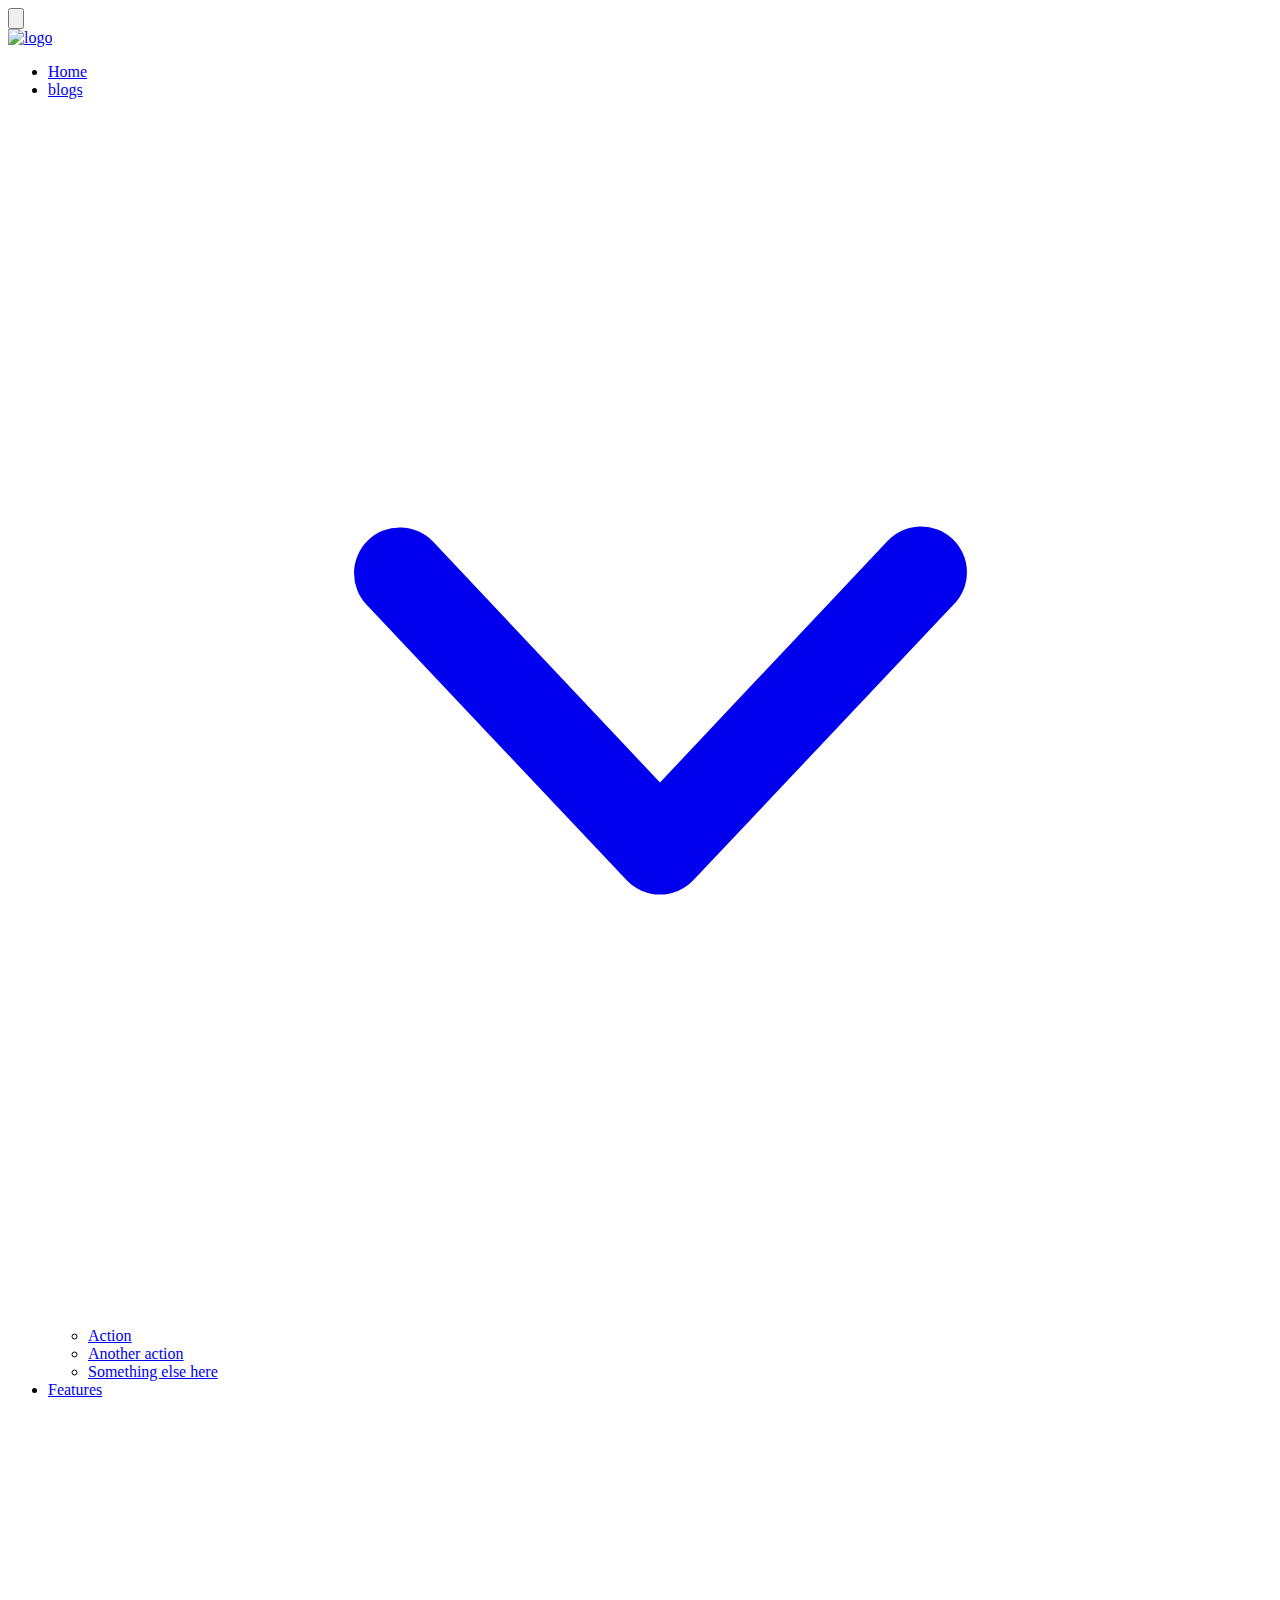
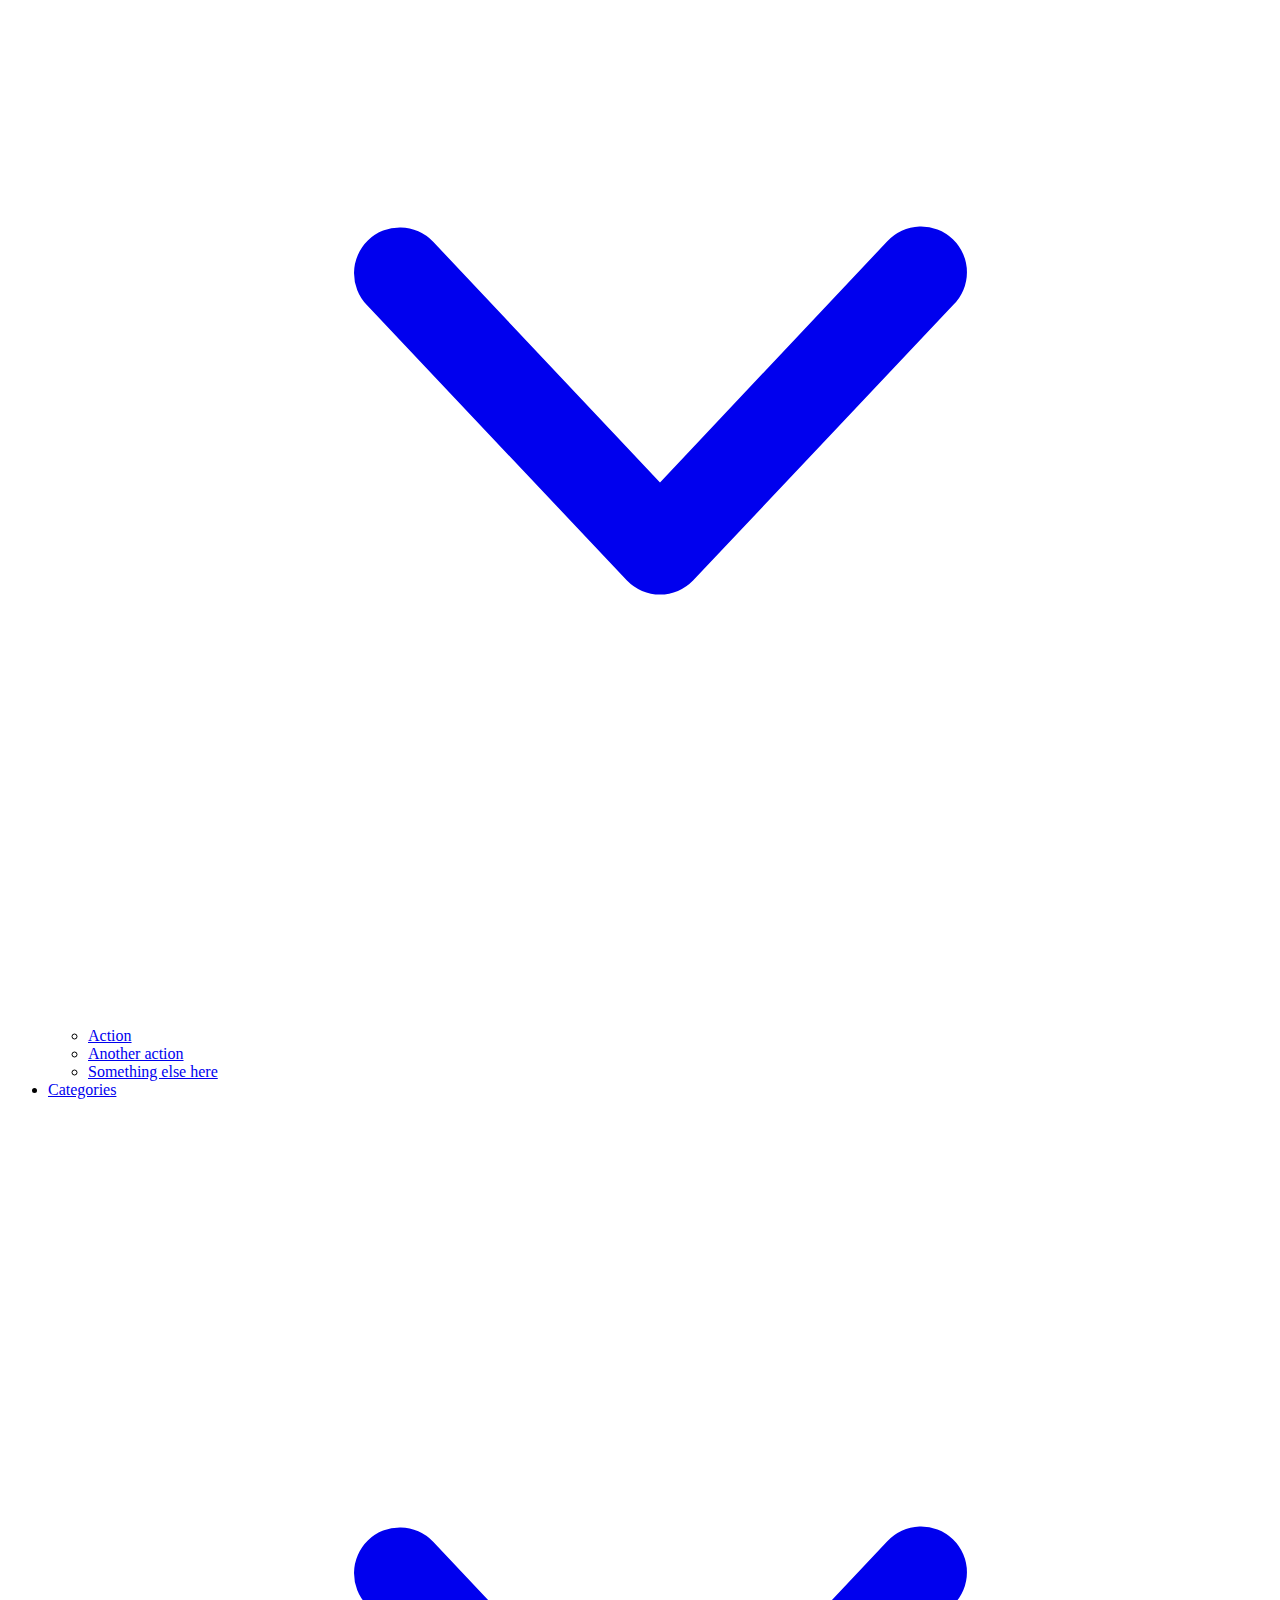
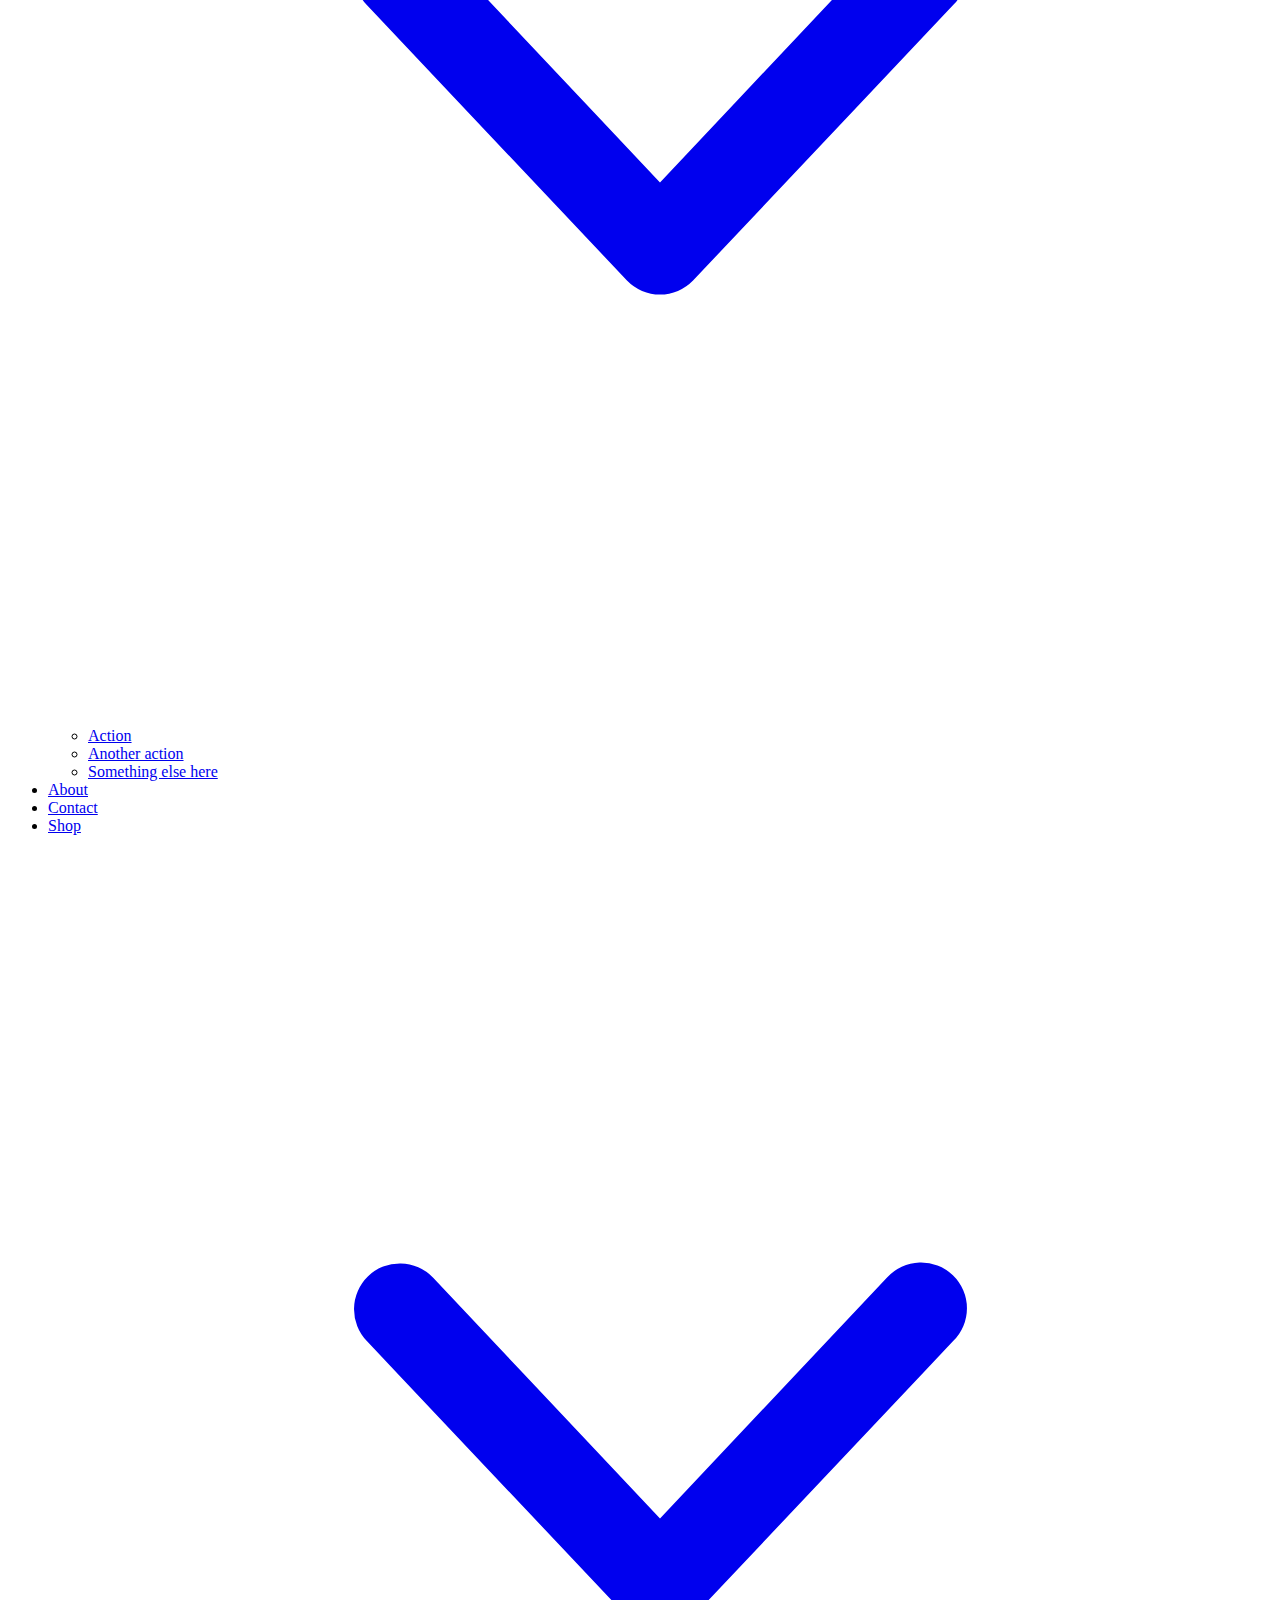
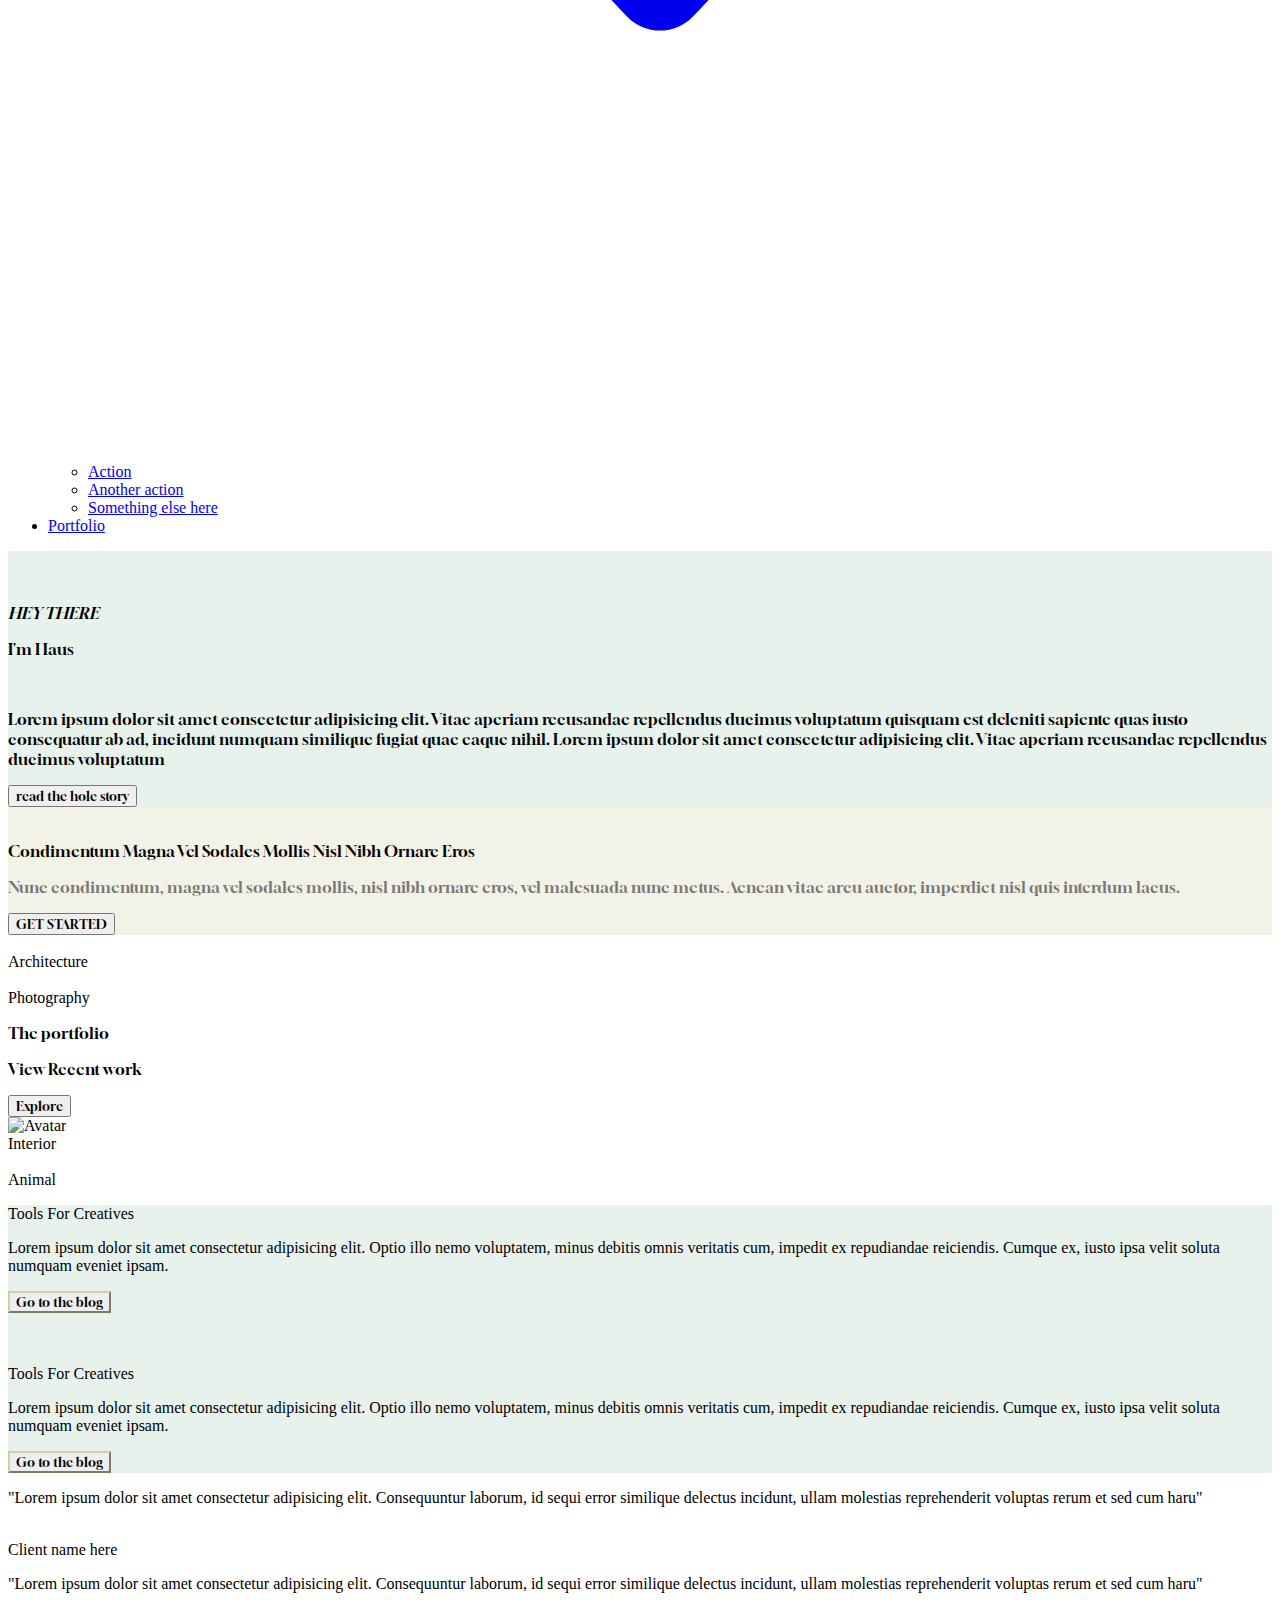
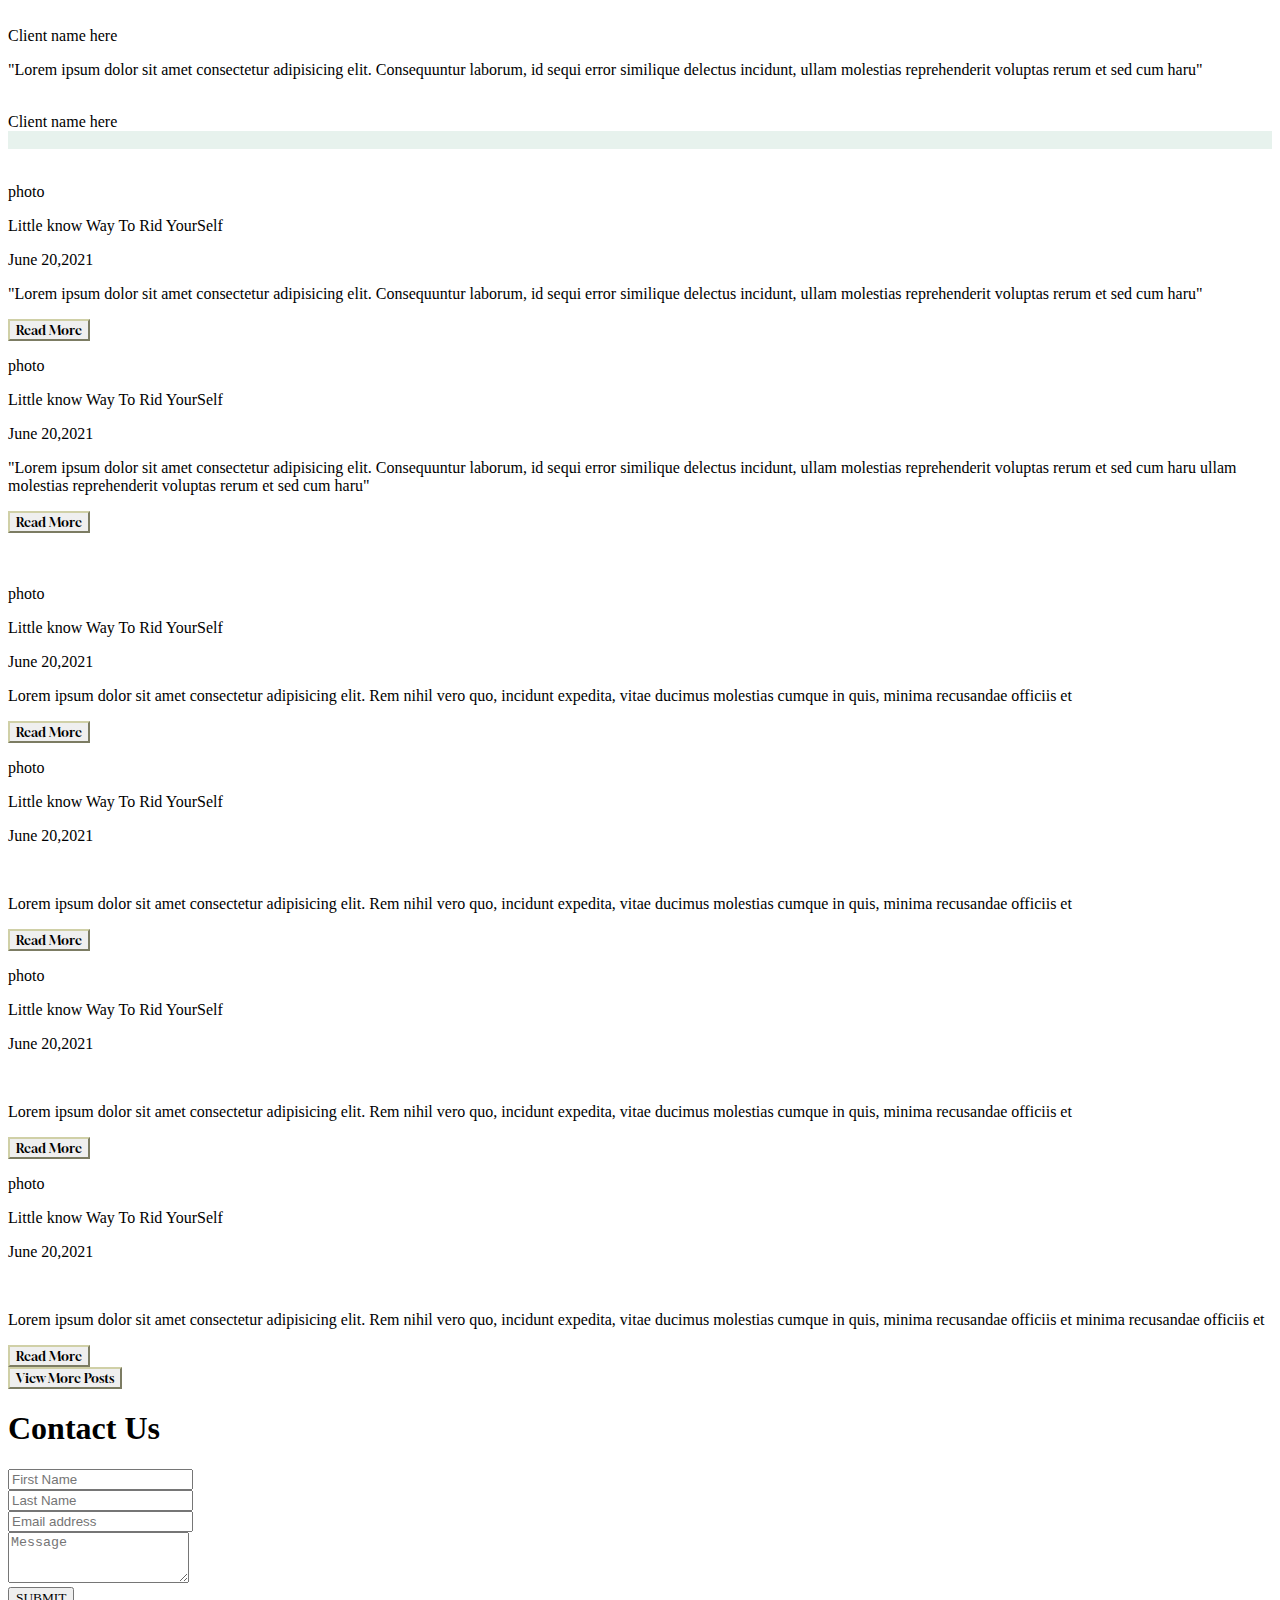
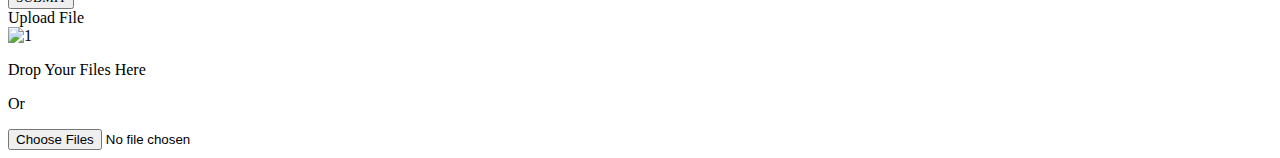
==== commit 37c29244: "sat assingment" ====
--- a/index.html
+++ b/index.html
@@ -2,393 +2,743 @@
 <html lang="en">
   <head>
     <meta charset="UTF-8" />
-    <meta http-equiv="X-UA-Compatible" content="IE=edge" />
     <meta name="viewport" content="width=device-width, initial-scale=1.0" />
-
-    <link
-      rel="stylesheet"
-      href="https://cdnjs.cloudflare.com/ajax/libs/font-awesome/4.7.0/css/font-awesome.min.css"
-    />
-    <link rel="stylesheet" href="./Style.scss" />
-    <title>LoopLab</title>
+    <title>Vite App</title>
+    <script src="https://cdn.jsdelivr.net/npm/tw-elements/dist/js/index.min.js"></script>
+    <style>
+      @import url('https://fonts.googleapis.com/css2?family=Gloock&display=swap');
+    </style>
   </head>
-  <body id="home">
-    <nav class="navbar navbar-expand-sm bg-dark navbar-dark fixed-top">
-      <div class="container">
-        <button
-          class="navbar-toggler"
-          data-toggle="collapse"
-          data-target="#navbarCollapse"
+  <body>
+    <nav
+    class="flex w-full md:h-20 flex-nowrap border-b bg-white py-8 justify-center"
+    data-te-navbar-ref>
+  <div class=" w-full flex-wrap px-6">
+    <button
+      class="block border-0 bg-transparent py-2 px-2.5  hover:shadow-none focus:no-underline focus:shadow-none focus:outline-none focus:ring-0 lg:hidden"
+      type="button"
+      data-te-collapse-init
+      data-te-target="#navbarSupportedContent3"
+      aria-controls="navbarSupportedContent3"
+      aria-expanded="false"
+      aria-label="Toggle navigation">
+      <img class="w-10 " src="https://www.svgrepo.com/show/471670/menu-02.svg" alt="">
+    </button>
+
+
+    <div class="hidden md:block align-center flex-grow justify-center items-center  lg:!flex lg:basis-auto"
+      id="navbarSupportedContent3"
+      data-te-collapse-item>
+      <a class=" justify-center" href="#">
+        <img class="w-56 hidden md:block " src="Screenshot from 2023-02-25 12-00-19.png" alt="logo">
+      </a>
+ 
+
+
+      <ul class=" flex flex-col ml-10 font-medium lg:flex-row "
+        data-te-navbar-nav-ref>
+        <li class="lg:px-2 hover:text-cyan-400" data-te-nav-item-ref>
+          <a
+            class="mx-5 lg:px-2 uppercase"
+            href="#"
+            >Home</a>
+        </li>
+       
+         
+          
+        <li class="lg:pr-2" data-te-nav-item-ref>
+          <a
+          class="flex hover:text-cyan-400 ml-5 items-center whitespace-nowrap rounded bg-primary font-medium uppercase leading-normal text-black"
+          href="#"
+          type="button"
+          id="dropdownMenuButton2"
+          data-te-dropdown-toggle-ref
+          aria-expanded="false"
+          data-te-ripple-init
+          data-te-ripple-color="light">
+            blogs
+          <span class="ml-2 w-2">
+            <svg
+              xmlns="http://www.w3.org/2000/svg"
+              viewBox="0 0 20 20"
+              fill="currentColor"
+              class="h-5 w-5">
+              <path
+                fill-rule="evenodd"
+                d="M5.23 7.21a.75.75 0 011.06.02L10 11.168l3.71-3.938a.75.75 0 111.08 1.04l-4.25 4.5a.75.75 0 01-1.08 0l-4.25-4.5a.75.75 0 01.02-1.06z"
+                clip-rule="evenodd" />
+            </svg>
+          </span>
+        </a>
+        <ul
+          class=" float-left m-0 hidden min-w-max list-none overflow-hidden rounded-lg border-none bg-white bg-clip-padding text-left text-base shadow-lg dark:bg-neutral-700 [&[data-te-dropdown-show]]:block"
+          aria-labelledby="dropdownMenuButton2"
+          data-te-dropdown-menu-ref>
+          <li>
+            <a
+              class="block w-full whitespace-nowrap bg-transparent py-2 px-4 text-sm font-normal text-neutral-700 hover:bg-neutral-100 active:text-neutral-800 active:no-underline disabled:pointer-events-none disabled:bg-transparent disabled:text-neutral-400 dark:text-neutral-200 dark:hover:bg-neutral-600"
+              href="#"
+              data-te-dropdown-item-ref
+              >Action</a
+            >
+          </li>
+          <li>
+            <a
+              class="block w-full whitespace-nowrap bg-transparent py-2 px-4 text-sm font-normal text-neutral-700 hover:bg-neutral-100 active:text-neutral-800 active:no-underline disabled:pointer-events-none disabled:bg-transparent disabled:text-neutral-400 dark:text-neutral-200 dark:hover:bg-neutral-600"
+              href="#"
+              data-te-dropdown-item-ref
+              >Another action</a
+            >
+          </li>
+          <li>
+            <a
+              class="block w-full whitespace-nowrap bg-transparent py-2 px-4 text-sm font-normal text-neutral-700 hover:bg-neutral-100 active:text-neutral-800 active:no-underline disabled:pointer-events-none disabled:bg-transparent disabled:text-neutral-400 dark:text-neutral-200 dark:hover:bg-neutral-600"
+              href="#"
+              data-te-dropdown-item-ref
+              >Something else here</a
+            >
+          </li>
+          
+        </ul>
+        </li>
+
+
+
+        <li class="lg:pr-2" data-te-nav-item-ref>
+          <a
+          class="flex  mx-5 hover:text-cyan-400 items-center whitespace-nowrap rounded bg-primary font-medium uppercase leading-normal text-black"
+          href="#"
+          type="button"
+          id="dropdownMenuButton2"
+          data-te-dropdown-toggle-ref
+          aria-expanded="false"
+          data-te-ripple-init
+          data-te-ripple-color="light">
+            Features
+          <span class="ml-2 w-2">
+            <svg
+              xmlns="http://www.w3.org/2000/svg"
+              viewBox="0 0 20 20"
+              fill="currentColor"
+              class="h-5 w-5">
+              <path
+                fill-rule="evenodd"
+                d="M5.23 7.21a.75.75 0 011.06.02L10 11.168l3.71-3.938a.75.75 0 111.08 1.04l-4.25 4.5a.75.75 0 01-1.08 0l-4.25-4.5a.75.75 0 01.02-1.06z"
+                clip-rule="evenodd" />
+            </svg>
+          </span>
+        </a>
+        <ul
+          class="float-left m-0 hidden min-w-max list-none overflow-hidden rounded-lg border-none bg-white bg-clip-padding text-left text-base shadow-lg dark:bg-neutral-700 [&[data-te-dropdown-show]]:block"
+          aria-labelledby="dropdownMenuButton2"
+          data-te-dropdown-menu-ref>
+          <li>
+            <a
+              class="block w-full  whitespace-nowrap bg-transparent py-2 px-4 text-sm font-normal text-neutral-700 hover:bg-neutral-100 active:text-neutral-800 active:no-underline disabled:pointer-events-none disabled:bg-transparent disabled:text-neutral-400 dark:text-neutral-200 dark:hover:bg-neutral-600"
+              href="#"
+              data-te-dropdown-item-ref
+              >Action</a
+            >
+          </li>
+          <li>
+            <a
+              class="block w-full whitespace-nowrap bg-transparent py-2 px-4 text-sm font-normal text-neutral-700 hover:bg-neutral-100 active:text-neutral-800 active:no-underline disabled:pointer-events-none disabled:bg-transparent disabled:text-neutral-400 dark:text-neutral-200 dark:hover:bg-neutral-600"
+              href="#"
+              data-te-dropdown-item-ref
+              >Another action</a
+            >
+          </li>
+          <li>
+            <a
+              class="block w-full whitespace-nowrap bg-transparent py-2 px-4 text-sm font-normal text-neutral-700 hover:bg-neutral-100 active:text-neutral-800 active:no-underline disabled:pointer-events-none disabled:bg-transparent disabled:text-neutral-400 dark:text-neutral-200 dark:hover:bg-neutral-600"
+              href="#"
+              data-te-dropdown-item-ref
+              >Something else here</a
+            >
+          </li>
+          
+        </ul>
+        </li>
+        
+        
+        <li>
+        <a class="flex mx-4 hover:text-cyan-400 items-center whitespace-nowrap rounded bg-primary font-medium uppercase leading-normal text-black"
+        href="#"
+        type="button"
+        id="dropdownMenuButton2"
+        data-te-dropdown-toggle-ref
+        aria-expanded="false"
+        data-te-ripple-init
+        data-te-ripple-color="light">
+        Categories
+        <span class="ml-2 w-2">
+          <svg
+            xmlns="http://www.w3.org/2000/svg"
+            viewBox="0 0 20 20"
+            fill="currentColor"
+            class="h-5 w-5">
+            <path
+              fill-rule="evenodd"
+              d="M5.23 7.21a.75.75 0 011.06.02L10 11.168l3.71-3.938a.75.75 0 111.08 1.04l-4.25 4.5a.75.75 0 01-1.08 0l-4.25-4.5a.75.75 0 01.02-1.06z"
+              clip-rule="evenodd" />
+          </svg>
+        </span>
+      </a>
+      <ul
+        class=" float-left m-0 hidden min-w-max list-none overflow-hidden rounded-lg border-none bg-white bg-clip-padding text-left text-base shadow-lg dark:bg-neutral-700 [&[data-te-dropdown-show]]:block"
+        aria-labelledby="dropdownMenuButton2"
+        data-te-dropdown-menu-ref>
+        <li>
+          <a
+            class="block w-full whitespace-nowrap bg-transparent py-2 px-4 text-sm font-normal text-neutral-700 hover:bg-neutral-100 active:text-neutral-800 active:no-underline disabled:pointer-events-none disabled:bg-transparent disabled:text-neutral-400 dark:text-neutral-200 dark:hover:bg-neutral-600"
+            href="#"
+            data-te-dropdown-item-ref
+            >Action</a
+          >
+        </li>
+        <li>
+          <a
+            class="block w-full whitespace-nowrap bg-transparent py-2 px-4 text-sm font-normal text-neutral-700 hover:bg-neutral-100 active:text-neutral-800 active:no-underline disabled:pointer-events-none disabled:bg-transparent disabled:text-neutral-400 dark:text-neutral-200 dark:hover:bg-neutral-600"
+            href="#"
+            data-te-dropdown-item-ref
+            >Another action</a
+          >
+        </li>
+        <li>
+          <a
+            class="block w-full whitespace-nowrap bg-transparent py-2 px-4 text-sm font-normal text-neutral-700 hover:bg-neutral-100 active:text-neutral-800 active:no-underline disabled:pointer-events-none disabled:bg-transparent disabled:text-neutral-400 dark:text-neutral-200 dark:hover:bg-neutral-600"
+            href="#"
+            data-te-dropdown-item-ref
+            >Something else here</a
+          >
+          </li>
+        </ul>
+      </li>
+      <li class="lg:px-2" data-te-nav-item-ref>
+        <a
+          class=" hover:text-cyan-400  mx-5  disabled:text-black/30 lg:px-2 [&.active]:text-black/90 dark:[&.active]:text-neutral-400 uppercase"
+          aria-current="page"
+          href="#"
+          data-te-nav-link-ref
+          >About</a
         >
-          <span class="navbar-toggler-icon"> </span>
-        </button>
-
-        <a href="./index.html" class="navbar-brand">LoopLab</a>
-        <div class="collapse navbar-collapse" id="navbarCollapse">
-          <ul class="navbar-nav ms-auto">
-            <li class="nav-item">
-              <a href="#home-section" class="nav-link">Home</a>
-            </li>
-            <li class="nav-item">
-              <a href="#explore-Explore-section" class="nav-link">Explore</a>
-            </li>
-            <li class="nav-item">
-              <a href="#create-Create-section" class="nav-link">Create</a>
-            </li>
-            <li class="nav-item">
-              <a href="#share-Share-section" class="nav-link">Share</a>
-            </li>
-          </ul>
-        </div>
-      </div>
-    </nav>
-
-    <section id="home-section">
-      <div class="dark-overlay">
-        <div class="home-inner">
-          <div class="container">
-            <div class="row">
-              <div class="col-lg-8 d-none d-lg-block">
-                <h1 class="display-4">
-                  Build <strong>social profiles</strong> and gain revenue and
-                  <profits>profits</profits>
-                </h1>
-                <div class="d-flex flex-row">
-                  <div class="p-4 align-self-start">
-                    <i class="fa fa-check"></i>
-                  </div>
-                  <div class="p-4 align-self-end">
-                    Lorem ipsum dolor sit amet consectetur adipisicing elit.
-                    Accusamus minus rerum, perferendis facilis ad at alias
-                    placeat. Autem excepturi eum facere libero assumenda ad.
-                    Libero architecto nostrum
-                  </div>
+      </li>
+      <li class="lg:px-2 ml-5" data-te-nav-item-ref>
+        <a
+          class=" hover:text-cyan-400 disabled:text-black/30 lg:px-2 [&.active]:text-black/90 dark:[&.active]:text-neutral-400 uppercase"
+          aria-current="page"
+          href="#"
+          data-te-nav-link-ref
+          >Contact</a
+        >
+      </li>
+      
+
+      <li>
+        <a
+        class="flex hover:text-cyan-400   mx-5  items-center whitespace-nowrap rounded bg-primary px-2 pb-2 font-medium uppercase leading-normal text-black"
+        href="#"
+        type="button"
+        id="dropdownMenuButton2"
+        data-te-dropdown-toggle-ref
+        aria-expanded="false"
+        data-te-ripple-init
+        data-te-ripple-color="light">
+        Shop
+        <span class="ml-2 w-2">
+          <svg
+            xmlns="http://www.w3.org/2000/svg"
+            viewBox="0 0 20 20"
+            fill="currentColor"
+            class="h-5 w-5">
+            <path
+              fill-rule="evenodd"
+              d="M5.23 7.21a.75.75 0 011.06.02L10 11.168l3.71-3.938a.75.75 0 111.08 1.04l-4.25 4.5a.75.75 0 01-1.08 0l-4.25-4.5a.75.75 0 01.02-1.06z"
+              clip-rule="evenodd" />
+          </svg>
+        </span>
+      </a>
+      <ul
+        class=" float-left m-0 hidden min-w-max list-none overflow-hidden rounded-lg border-none bg-white bg-clip-padding text-left text-base shadow-lg dark:bg-neutral-700 [&[data-te-dropdown-show]]:block"
+        aria-labelledby="dropdownMenuButton2"
+        data-te-dropdown-menu-ref>
+        <li>
+          <a
+            class="block w-full whitespace-nowrap bg-transparent py-2 px-4 text-sm font-normal text-neutral-700 hover:bg-neutral-100 active:text-neutral-800 active:no-underline disabled:pointer-events-none disabled:bg-transparent disabled:text-neutral-400 dark:text-neutral-200 dark:hover:bg-neutral-600"
+            href="#"
+            data-te-dropdown-item-ref
+            >Action</a
+          >
+        </li>
+        <li>
+          <a
+            class="block w-full whitespace-nowrap bg-transparent py-2 px-4 text-sm font-normal text-neutral-700 hover:bg-neutral-100 active:text-neutral-800 active:no-underline disabled:pointer-events-none disabled:bg-transparent disabled:text-neutral-400 dark:text-neutral-200 dark:hover:bg-neutral-600"
+            href="#"
+            data-te-dropdown-item-ref
+            >Another action</a
+          >
+        </li>
+        <li>
+          <a
+            class="block w-full whitespace-nowrap bg-transparent py-2 px-4 text-sm font-normal text-neutral-700 hover:bg-neutral-100 active:text-neutral-800 active:no-underline disabled:pointer-events-none disabled:bg-transparent disabled:text-neutral-400 dark:text-neutral-200 dark:hover:bg-neutral-600"
+            href="#"
+            data-te-dropdown-item-ref
+            >Something else here</a
+          >
+          </li>
+        </ul>
+      </li>
+      <li class="lg:px-2 hover:text-cyan-400" data-te-nav-item-ref>
+        <a
+          class=" mx-5 lg:px-2 uppercase"
+          aria-current="page"
+          href="#" data-te-nav-link-ref
+          >Portfolio</a
+        >
+      </li>
+      </ul>
+    
+    </div>
+    
+  </div>
+</nav>
+
+<section>
+
+  <div class=" pb-20" style="background-color: #e7f2ed;" >
+   <div class="grid md:px-40 md:grid-cols-3 ">
+    <div class="col-span-1">
+      <div class="md:mt-40 flex justify-center">
+        <img src="" alt="">
+      </div>
+    </div>
+
+
+      <div class="block text-center col-span-1">
+        <div class="md:mt-16 flex justify-center">
+          <img src="FT_2.3_Tailwind/Day1/Assignments/Assignment3/Source/Assignment-3/sec1p2.png" alt="">
+        </div>
+        <div class=" sm:hidden md:block ">
+          <div>
+          <p class="text-2xl p-3 pt-4 uppercase" style="font-family: 'Gloock', serif;">
+            <em class=" font-serif"  >HEY THERE</em>  
+          </p>
+         </div>
+         <div>
+          <p class=" text-7xl  font-mono  text-black" style="font-family: 'Gloock', serif;" >
+            I'm Haus
+          </p>
+         </div> 
+        </div>        
+      </div>
+
+
+      <div class="col-span-1">
+        <div class="md:mt-40 flex justify-center" >
+          <img src="sec1p3.png" alt="">
+        </div>
+      </div>
+    </div>
+
+
+
+      <div class="text-center  bold-none px-4 md:px-56 md:text-xl mt-8 " style="font-family: 'Gloock', serif;">
+        <p class="tracking-widest">
+          Lorem ipsum dolor sit amet consectetur adipisicing elit. Vitae aperiam recusandae repellendus ducimus voluptatum quisquam est deleniti sapiente quas iusto consequatur ab ad, incidunt numquam similique fugiat quae eaque nihil.
+          Lorem ipsum dolor sit amet consectetur adipisicing elit. Vitae aperiam recusandae repellendus ducimus voluptatum 
+        </p>
+      </div>
+      <div class="mt-5 flex justify-center" >
+        <button class="bg-transparent text-2xl border-2 flex align-content-center text-black  hover:text-white hover:bg-amber-300 uppercase px-6 py-2" style="font-family: 'Gloock', serif;">read the hole story </button>
+      </div>
+    </div>
+
+</section>
+
+<section >
+  <div class="grid md:grid-cols-3 md:px-40 py-10" style="background-color:#f2f2e6 " >
+    <div class=" col-span-1 border-r-2 md:border-slate-600 py-10 md:py-20  ">
+      <div class=" flex justify-center">
+        <img src="Sec2p1.png" alt="">
+      </div>
+    </div>
+    <div class=" md:col-span-2 md:py-20">
+     <div>
+      <p class="text-2xl md:text-5xl pt-9 pl-9 tracking-widest" style="font-family: 'Gloock', serif;">
+        Condimentum Magna Vel Sodales Mollis Nisl Nibh Ornare Eros
+      </p>
+      <p class=" border-2 m-8  border-sky-700 w-24"></p>
+     </div>
+    
+     <div class="text-muted">
+      <p class=" text-2xl p-9 tracking-widest" style="font-family: 'Gloock', serif; color: #777777;">
+        Nunc condimentum, magna vel sodales mollis, nisl nibh ornare eros, vel malesuada nunc metus. Aenean vitae arcu auctor, imperdiet nisl quis interdum lacus.
+      </p>
+     </div> 
+     <div class="mt-1 flex pl-9  " >
+      <button class="bg-transparent text-2xl border-2 flex align-content-center text-black  hover:text-white hover:bg-amber-300 uppercase px-7 py-3" style="font-family: 'Gloock', serif;">GET STARTED</button>
+    </div>
+    </div>
+  </div>
+</section>
+
+
+<section>
+  <div class="grid md:grid-cols-3 md:py-16 md:px-48">
+    <div class="col-span-1 ">
+      <div class="relative overflow-hidden p-10">
+        <img src="sec3p1.png" alt="" class="object-cover w-full h-full " />
+        <div class="absolute  p-6 top-36 left-32 hover:left-0 hover:w-full bg-white text-sky-900 text-2xl text-center leading-4 uppercase">Architecture</div>
+      </div>
+      <div class="relative overflow-hidden p-10">
+        <img src="sec3p33.png" alt="" class="object-cover w-full h-full " />
+        <div class="absolute  p-6 top-36 left-32 hover:left-0 hover:w-full bg-white text-sky-900 text-2xl text-center leading-4 uppercase">Photography</div>
+      </div>
+    </div>
+      
+      <div class="col-span-1 ">
+        <p class="text-sky-900 px-10 text-2xl text-center uppercase pt-32 tracking-wider" style="font-family: 'Gloock', serif;">The portfolio</p>
+        <p class="text-sky-900 text-4xl md:text-6xl lg:text-8xl px-10 flex text-center" style="font-family: 'Gloock', serif;">View Recent work</p>
+        <div class="mt-1 flex pt-3 justify-center" >
+          <button class="bg-transparent text-2xl border-2 border-sky-900 flex align-content-center text-sky-900  hover:text-white hover:bg-sky-900 uppercase px-7 py-3" style="font-family: 'Gloock', serif;">Explore</button>
+        </div>
+      </div>
+      <div class="col-span-1 ">
+        <div class="relative overflow-hidden p-10">
+          <img src="sec3p2.png" alt="Avatar" class="object-cover w-full h-full " />
+          <div class="absolute  p-6 top-36 left-44 hover:left-0 hover:w-full bg-white text-sky-900 text-2xl text-center leading-4 uppercase">Interior</div>
+        </div>
+        <div class="relative overflow-hidden p-10">
+          <img src="sec3p4.png" alt="" class="object-cover w-full h-full " />
+          <div class="absolute  p-6 top-36 left-44 hover:left-0 hover:w-full bg-white text-sky-900 text-2xl text-center leading-4 uppercase">Animal</div>
+        </div>
+      </div>
+  </div>
+  
+</section>
+
+
+<section class="hidden md:block">
+  <div class="grid md:grid-cols-2 md:px-40 justify-center" style="background-color: #e7f2ed">
+    <div class="grid col-span-1 md:py-20">
+      <div>
+        <p class="text-blue-800 text-3xl">Tools For Creatives</p>
+      </div>
+      <div>
+        <p class="border-b-2 border-blue-900 w-24 "></p>
+      </div>
+      <div>
+        <p>Lorem ipsum dolor sit amet consectetur adipisicing elit. Optio illo 
+          nemo voluptatem, minus debitis omnis veritatis cum, impedit ex repudiandae 
+          reiciendis. Cumque ex, iusto ipsa velit soluta numquam eveniet ipsam.</p>  
+      </div>
+        <div class="mt-1 flex" >
+          <button class=" text-2xl border-2 
+           text-black  hover:text-white hover:bg-yellow-200 uppercase px-2" 
+           style="font-family: 'Gloock', serif; border-color: #d0d0a7;">Go to the blog</button>
+        </div>
+    </div>
+    <div class="grid col-span-1 py-20 pt-20">
+      <img src="sec4.png" alt="">
+    </div>
+  </div>
+</section>
+
+
+<section class="md:hidden ">
+  <div class="sm:grid-cols-1  grid md:grid-cols-2 md:px-40 justify-center" style="background-color: #e7f2ed">
+    <div class="grid col-span-1 py-10 pt-20">
+      <img src="sec4.png" alt="">
+    </div>
+    <div class="grid col-span-1 p-10 pb-20">
+      <div>
+        <p class="text-blue-800 text-3xl">Tools For Creatives</p>
+      </div>
+      <div>
+        <p class="border-b-2 border-blue-900 w-24 "></p>
+      </div>
+      <div>
+        <p>Lorem ipsum dolor sit amet consectetur adipisicing elit. Optio illo 
+          nemo voluptatem, minus debitis omnis veritatis cum, impedit ex repudiandae 
+          reiciendis. Cumque ex, iusto ipsa velit soluta numquam eveniet ipsam.</p>  
+      </div>
+        <div class="mt-1 flex" >
+          <button class=" text-2xl border-2 
+           text-black  hover:text-white hover:bg-yellow-200 uppercase px-2" 
+           style="font-family: 'Gloock', serif; border-color: #d0d0a7;">Go to the blog</button>
+        </div>
+    </div>
+   
+  </div>
+</section>
+
+<section class=" md:px-40 md:py-24">
+  <div class=" flex overflow-x-auto md:grid md:grid-cols-2 lg:grid-cols-3 gap-6" >
+    <div>
+      <div class="relative sm:w-full border border-yellow-200 lg:col-span-1 p-10 justify-center hover:bg-yellow-100">
+        <p>"Lorem ipsum dolor sit amet consectetur adipisicing elit. Consequuntur laborum,
+          id sequi error similique delectus incidunt, 
+        ullam molestias reprehenderit voluptas rerum et sed cum haru"</p>
+        <div class="absolute -bottom-10 left-40  border-yellow-100 rounded-full">
+          <img class="rounded-full p-1 bg-white h-20 w-20 border-2 border-spacing-8 border-yellow-100" src="https://images.pexels.com/photos/1898555/pexels-photo-1898555.jpeg?auto=compress&cs=tinysrgb&w=600"
+          alt="">
+          </div>
+      </div>
+      <div class="flex text-center justify-center mt-10">
+        <span class="uppercase">Client name here</span>
+      </div>
+    </div>
+      
+    <div>
+      <div class="relative border border-yellow-200 lg:col-span-1 p-10 justify-center hover:bg-yellow-100">
+        <p>"Lorem ipsum dolor sit amet consectetur adipisicing elit. Consequuntur laborum,
+          id sequi error similique delectus incidunt, 
+        ullam molestias reprehenderit voluptas rerum et sed cum haru"</p>
+        <div class="absolute -bottom-10 left-40  border-yellow-100 rounded-full">
+          <img class="rounded-full p-1 bg-white h-20 w-20 border-2 border-spacing-8 border-yellow-100" 
+          src="https://images.pexels.com/photos/1009904/pexels-photo-1009904.jpeg?auto=compress&cs=tinysrgb&w=600https://images.pexels.com/photos/1009904/pexels-photo-1009904.jpeg?auto=compress&cs=tinysrgb&w=600"
+          alt="">
+          </div>
+      </div>
+      <div class="flex text-center justify-center mt-10">
+        <span class="uppercase">Client name here</span>
+      </div>
+    </div>
+
+    <div>
+      <div class="relative border border-yellow-200 lg:col-span-1 p-10 justify-center hover:bg-yellow-100">
+        <p>"Lorem ipsum dolor sit amet consectetur adipisicing elit. Consequuntur laborum,
+          id sequi error similique delectus incidunt, 
+        ullam molestias reprehenderit voluptas rerum et sed cum haru"</p>
+        <div class="absolute -bottom-10 left-36  border-yellow-100 rounded-full">
+          <img class="rounded-full p-1 bg-white h-20 w-20 border-2 border-spacing-8 border-yellow-100" 
+          src="https://images.pexels.com/photos/371985/pexels-photo-371985.jpeg?auto=compress&cs=tinysrgb&w=600"
+          alt="">
+          </div>
+      </div>
+      <div class="flex text-center justify-center mt-10">
+        <span class="uppercase">Client name here</span>
+      </div>
+    </div>
+</div>
+</section>
+
+<section class="">
+  <div class="px-10 md:px-40  " style=" background-color: #e7f2ed;">
+     <div class="py-10 md:py-20 flex overflow-x-auto gap-5">
+      <img src="https://images.pexels.com/photos/15391500/pexels-photo-15391500.jpeg?auto=compress&cs=tinysrgb&w=600&lazy=load" alt="">
+      <img src="https://images.pexels.com/photos/15391500/pexels-photo-15391500.jpeg?auto=compress&cs=tinysrgb&w=600&lazy=load" alt="">
+      <img src="https://images.pexels.com/photos/15391500/pexels-photo-15391500.jpeg?auto=compress&cs=tinysrgb&w=600&lazy=load" alt="">
+     </div>
+   </div>
+</section>
+
+<section class="px-10 py-10 md:px-40 md:py-20">
+  <div class="grid md:grid-cols-2 lg:grid-cols-3  gap-5 ">
+
+
+    <div class="col-span-1  border border-yellow-200  hover:bg-green-100">
+      <div class="hidden md:block"> 
+        <img class="w-full" src="sec5.png" alt="">
+      </div>
+      <div class="md:text-center p-4">
+        <p class="uppercase py-2 ">photo</p>
+        <p class="text-2xl">Little know Way To Rid YourSelf</p>
+        <p class="">June 20,2021</p>
+        <p class="hidden md:block p-1  border-b-2 mx-4 border-yellow-200 hover:border-0 ">
+        </p>
+        <p class="p-2 hidden md:block ">"Lorem ipsum dolor sit amet consectetur adipisicing elit. Consequuntur laborum,
+          id sequi error similique delectus incidunt, 
+        ullam molestias reprehenderit voluptas rerum et sed cum haru"</p>
+          <div class="hidden md:block  m-4  flex justify-center " >
+            <button class=" text-xl border-2 
+             text-black  hover:text-white hover:bg-yellow-200 px-2" 
+             style="font-family: 'Gloock', serif; border-color: #d0d0a7;">Read More</button>
+          </div>
+          </div>
+    </div>
+
+
+    <div class="col-span-1 border hover:bg-green-100  border-yellow-200">
+      <div class="md:text-center p-2">
+        <p class="uppercase py-2 ">photo</p>
+        <p class="text-2xl">Little know Way To Rid YourSelf</p>
+        <p class="">June 20,2021</p>
+        <p class="p-1 hidden md:block border-b-2 mx-4 border-yellow-200 hover:border-0 ">
+        </p>
+        <p class="hidden md:block p-2">"Lorem ipsum dolor sit amet consectetur adipisicing elit. Consequuntur laborum,
+          id sequi error similique delectus incidunt, 
+        ullam molestias reprehenderit voluptas rerum et 
+        sed cum haru ullam molestias reprehenderit voluptas rerum et sed cum haru"</p>
+          <div class="hidden md:block m-4  flex justify-center " >
+            <button class=" text-xl border-2 
+             text-black  hover:text-white hover:bg-yellow-200 px-2" 
+             style="font-family: 'Gloock', serif; border-color: #d0d0a7;">Read More</button>
+            </div>
+          </div>
+      <div class="hidden md:block"> 
+        <img class="w-full" src="sec5.png" alt="">
+      </div>
+    </div>
+
+
+    <div class=" col-span-1  border border-yellow-200  hover:bg-green-100">
+      <div class="hidden md:block "> 
+        <img class="w-full" src="sec5.png" alt="">
+      </div>
+      <div class="md:text-center p-2">
+        <p class="uppercase md:py-2 ">photo</p>
+        <p class="text-2xl ">Little know Way To Rid YourSelf</p>
+        <p class="">June 20,2021</p>
+        <p class="hidden md:block p-1 border-b-2 mx-4 border-yellow-200 hover:border-0 ">
+        </p>
+        <p class="hidden md:block  p-2">Lorem ipsum dolor sit amet consectetur adipisicing elit. 
+          Rem nihil vero quo, incidunt expedita, vitae ducimus 
+          molestias cumque in quis, minima recusandae officiis et </p>
+          <div class="m-4 flex justify-center " >
+            <button class="hidden md:block  text-xl border-2 
+             text-black  hover:text-white hover:bg-yellow-200 px-2" 
+             style="font-family: 'Gloock', serif; border-color: #d0d0a7;">Read More</button>
+          </div>
+          </div>
+    </div>
+
+    <div class="hidden md:block  col-span-1  border border-yellow-200  hover:bg-green-100">
+     
+      <div class="text-center">
+        <p class="uppercase text-center p-2 ">photo</p>
+        <p class="text-2xl justify-center">Little know Way To Rid YourSelf</p>
+        <p class="">June 20,2021</p>
+        
+        </div>
+        <div> 
+          <img class="w-full" src="sec5.png" alt="">
+        </div>
+        <div>
+        <p class="p-2">Lorem ipsum dolor sit amet consectetur adipisicing elit. 
+          Rem nihil vero quo, incidunt expedita, vitae ducimus 
+          molestias cumque in quis, minima recusandae officiis et </p>
+          <div class="m-4 flex justify-center " >
+            <button class=" text-xl border-2 
+             text-black  hover:text-white hover:bg-yellow-200 px-2" 
+             style="font-family: 'Gloock', serif; border-color: #d0d0a7;">Read More</button>
+          </div>
+          </div>
+          </div>
+
+          <div class="hidden md:block col-span-1  border border-yellow-200  hover:bg-green-100">
+     
+            <div class="text-center">
+              <p class="uppercase text-center p-2 ">photo</p>
+              <p class="text-2xl justify-center">Little know Way To Rid YourSelf</p>
+              <p class="">June 20,2021</p>
+              
+              </div>
+              <div> 
+                <img class="w-full" src="sec5.png" alt="">
+              </div>
+              <div>
+              <p class="p-2">Lorem ipsum dolor sit amet consectetur adipisicing elit. 
+                Rem nihil vero quo, incidunt expedita, vitae ducimus 
+                molestias cumque in quis, minima recusandae officiis et </p>
+                <div class="m-4 flex justify-center " >
+                  <button class=" text-xl border-2 
+                   text-black  hover:text-white hover:bg-yellow-200 px-2" 
+                   style="font-family: 'Gloock', serif; border-color: #d0d0a7;">Read More</button>
                 </div>
-
-                <div class="d-flex flex-row">
-                  <div class="p-4 align-self-start">
-                    <i class="fa fa-check"></i>
-                  </div>
-                  <div class="p-4 align-self-end">
-                    Lorem ipsum dolor sit amet consectetur adipisicing elit.
-                    Accusamus minus rerum, perferendis facilis ad at alias
-                    placeat. Autem excepturi eum facere libero assumenda ad.
-                    Libero architecto nostrum
-                  </div>
                 </div>
-
-                <div class="d-flex flex-row">
-                  <div class="p-4 align-self-start">
-                    <i class="fa fa-check" aria-hidden="true"></i>
-                  </div>
-                  <div class="p-4 align-self-end">
-                    Lorem ipsum dolor sit amet consectetur adipisicing elit.
-                    Accusamus minus rerum, perferendis facilis ad at alias
-                    placeat. Autem excepturi eum facere libero assumenda ad.
-                    Libero architecto nostrum
-                  </div>
                 </div>
-              </div>
-              <div class="d-flex flex-row col-lg-4">
-                <div class="card bg-primary text-center card-form">
-                  <div class="card-body">
-                    <h3>Sign UP Today</h3>
-                    <p>Please fill out this form to register</p>
-                    <form>
-                      <div class="form-group m-2">
-                        <input
-                          type="text"
-                          class="form-control form-control-lg"
-                          placeholder="Username"
-                        />
+
+                <div class="hidden md:block col-span-1  border border-yellow-200  hover:bg-green-100">
+     
+                  <div class="text-center">
+                    <p class="uppercase text-center p-2 ">photo</p>
+                    <p class="text-2xl justify-center">Little know Way To Rid YourSelf</p>
+                    <p class="">June 20,2021</p>
+                    
+                    </div>
+                    <div> 
+                      <img class="w-full" src="sec5.png" alt="">
+                    </div>
+                    <div>
+                    <p class="p-2">Lorem ipsum dolor sit amet consectetur adipisicing elit. 
+                      Rem nihil vero quo, incidunt expedita, vitae ducimus 
+                      molestias cumque in quis, minima recusandae officiis et minima recusandae officiis et </p>
+                      <div class="m-4 flex justify-center " >
+                        <button class=" text-xl border-2 
+                         text-black  hover:text-white hover:bg-yellow-200 px-2" 
+                         style="font-family: 'Gloock', serif; border-color: #d0d0a7;">Read More</button>
                       </div>
-                      <div class="form-group m-2">
-                        <input
-                          type="text"
-                          class="form-control form-control-lg"
-                          placeholder="Email"
-                        />
                       </div>
-                      <div class="form-group m-2">
-                        <input
-                          type="text"
-                          class="form-control form-control-lg"
-                          placeholder="Password"
-                        />
                       </div>
-                      <div class="form-group m-2">
-                        <input
-                          type="text"
-                          class="form-control form-control-lg"
-                          placeholder="Confrim Password"
-                        />
-                      </div>
-                      <input
-                        type="submit"
-                        value="Submit"
-                        class="btn btn-outline-light m-2"
-                      />
-                    </form>
-                  </div>
-                </div>
-              </div>
+    </div>
+    <div class="hidden md:block  text-center center p-4" >
+      <button class=" text-xl border-2 
+       text-black  hover:text-white uppercase p-2 hover:bg-yellow-200 px-3" 
+       style="font-family: 'Gloock', serif; border-color: #d0d0a7;">View More Posts</button>
+    </div>
+  </div>
+  
+</section>
+
+
+
+<section> 
+  <div class="px-28 py-5 bg-[#E7F2ED]">
+    <h1 class=" text-4xl mt-8 mb-5 text-center">Contact Us</h1>
+  <div class=" grid md:grid-cols-2">
+    <div class="p-5">
+      <form>
+        <div class="relative mb-6" data-te-input-wrapper-init>
+          <input
+            type="text"
+            class="block w-full rounded border border-[#04282D] bg-transparent py-2 px-3"
+            placeholder="First Name"/>
+        </div>
+        <div class="relative mb-6" data-te-input-wrapper-init>
+          <input
+            type="text"
+            class=" block w-full rounded border border-[#04282D] bg-transparent py-2 px-3"
+            placeholder="Last Name" />
+      </div>
+      <div class="relative mb-6" data-te-input-wrapper-init>
+        <input
+          type="email"
+          class="block w-full rounded border border-[#04282D] bg-transparent py-2 px-3 "
+          placeholder="Email address" />
+      </div>
+      <div class="relative mb-6" data-te-input-wrapper-init>
+        <textarea
+          class="peer block min-h-[auto] w-full rounded border border-[#04282D] bg-transparent py-2 px-3 "
+          rows="3"
+          placeholder="Message"></textarea>
+      </div>
+      <button
+      type="button"
+      class="inline-block rounded bg-[#E7F2ED] border-2 border-[#D0D0A7] px-5 pt-2 pb-2  font-medium uppercase leading-normal  hover:bg-[#D0D0A7] hover:text-white" style="font-family: 'Playfair Display', serif;">
+      SUBMIT
+    </button>
+    </form>
+   </div>
+    <div class="p-5">
+      <form>
+        <span>Upload File</span>
+        <div class="container mx-auto  text-center border border-dashed border-black h-64">
+          <div class="my-16">
+            <img src="https://cdn-icons-png.flaticon.com/512/568/568717.png" class="mx-auto my-2 w-5" alt="1">
+            <p class="font2 ">Drop Your Files Here</p>
+            <p class="font2 ">Or</p>
+            <div class="ml-10"> 
+              <input  type="file" name="file" multiple />
             </div>
           </div>
         </div>
-      </div>
-    </section>
-
-    <section id="explore-Explore-section">
-      <div class="container">
-        <div class="row">
-          <div class="col text-center">
-            <div class="py-5">
-              <h1 class="display-4">Explore</h1>
-              <p class="lead">
-                Lorem ipsum, dolor sit amet consectetur adipisicing elit.
-                Officia repudiandae, cupiditate quasi minus ipsa fugiat
-                molestias odio dolor, dignissimos incidunt corporis nostrum
-                delectus explicabo vitae ex aut veniam dicta autem.
-              </p>
-              <a href="" class="btn btn-outline-secondary">Find Out More </a>
-            </div>
-          </div>
-        </div>
-      </div>
-    </section>
-
-    <!-- EXPLORE SECTION -->
-    <section id="explore-section" class="bg-light text-muted py-5">
-      <div class="container">
-        <div class="row">
-          <div class="col-md-6">
-            <img
-              src="https://images.pexels.com/photos/319930/pexels-photo-319930.jpeg?auto=compress&cs=tinysrgb&w=1600"
-              alt="img"
-              class="img-fluid mb-3 rounded-circle"
-            />
-          </div>
-          <div class="col-md-6">
-            <h3>Explore & Connect</h3>
-            <p>
-              Lorem ipsum dolor sit amet consectetur adipisicing elit. Rerum
-              illum esse odio non, mollitia quos quidem aspernatur deserunt
-              adipisci, aliquid architecto, earum voluptate tempora impedit .
-            </p>
-            <div class="d-flex flex-row">
-              <div class="p-4 align-self-start">
-                <i class="fa fa-check"></i>
-              </div>
-              <div class="p-4 align-self-end">
-                Lorem ipsum dolor sit amet consectetur adipisicing elit.
-                Repellendus, voluptates dignissimos. Ipsam iusto iure et, illo
-                illum, sint odio asperiores molestias
-              </div>
-            </div>
-            <div class="d-flex flex-row">
-              <div class="p-4 align-self-start">
-                <i class="fa fa-check"></i>
-              </div>
-              <div class="p-4 align-self-end">
-                Lorem ipsum dolor sit amet consectetur adipisicing elit.
-                Repellendus, voluptates dignissimos. Ipsam iusto iure et, illo
-                illum, sint odio asperiores molestias
-              </div>
-            </div>
-          </div>
-        </div>
-      </div>
-    </section>
-
-    <!-- CREATE HEAD -->
-    <section id="create-Create-section" class="bg-primary">
-      <div class="container">
-        <div class="row">
-          <div class="col text-center">
-            <div class="py-5">
-              <h1 class="display-4">Create</h1>
-              <p class="lead">
-                Lorem ipsum, dolor sit amet consectetur adipisicing elit.
-                Officia repudiandae, cupiditate quasi minus ipsa fugiat
-                molestias odio dolor, dignissimos incidunt corporis nostrum
-                delectus explicabo vitae ex aut veniam dicta autem.
-              </p>
-              <a href="" class="btn btn-outline-light">Find Out More </a>
-            </div>
-          </div>
-        </div>
-      </div>
-    </section>
-
-    <!-- CREATE SECTION -->
-    <section id="create-section" class="py-5 bg-dark text-light">
-      <div class="container">
-        <div class="row">
-          <div class="col-md-6">
-            <h3>Create your Passion</h3>
-            <p>
-              Lorem ipsum dolor sit amet consectetur adipisicing elit. Rerum
-              illum esse odio non, mollitia quos quidem aspernatur deserunt
-              adipisci, aliquid architecto, earum voluptate tempora impedit .
-            </p>
-            <div class="d-flex flex-row">
-              <div class="p-4 align-self-start">
-                <i class="fa fa-check"></i>
-              </div>
-              <div class="p-4 align-self-end">
-                Lorem ipsum dolor sit amet consectetur adipisicing elit.
-                Repellendus, voluptates dignissimos. Ipsam iusto iure et, illo
-                illum, sint odio asperiores molestias
-              </div>
-            </div>
-            <div class="d-flex flex-row">
-              <div class="p-4 align-self-start">
-                <i class="fa fa-check"></i>
-              </div>
-              <div class="p-4 align-self-end">
-                Lorem ipsum dolor sit amet consectetur adipisicing elit.
-                Repellendus, voluptates dignissimos. Ipsam iusto iure et, illo
-                illum, sint odio asperiores molestias
-              </div>
-            </div>
-          </div>
-          <div class="col-md-6">
-            <img
-              src="https://images.pexels.com/photos/3094225/pexels-photo-3094225.jpeg?auto=compress&cs=tinysrgb&w=1600"
-              alt="img"
-              class="img-fluid mb-3 rounded-circle"
-            />
-          </div>
-        </div>
-      </div>
-    </section>
-
-    <!-- SHARE  HEAD -->
-    <section id="share-Share-section" class="bg-primary">
-      <div class="container">
-        <div class="row">
-          <div class="col text-center">
-            <div class="py-5">
-              <h1 class="display-4">Share</h1>
-              <p class="lead">
-                Lorem ipsum, dolor sit amet consectetur adipisicing elit.
-                Officia repudiandae, cupiditate quasi minus ipsa fugiat
-                molestias odio dolor, dignissimos incidunt corporis nostrum
-                delectus explicabo vitae ex aut veniam dicta autem.
-              </p>
-              <a href="" class="btn btn-outline-light">Find Out More </a>
-            </div>
-          </div>
-        </div>
-      </div>
-    </section>
-
-    <!-- SHARE SECTION -->
-    <section id="share-section" class="py-5 bg-light text-muted">
-      <div class="container">
-        <div class="row">
-          <div class="col-md-6">
-            <img
-              src="https://images.pexels.com/photos/3761509/pexels-photo-3761509.jpeg?auto=compress&cs=tinysrgb&w=1600"
-              alt="img"
-              class="img-fluid mb-3 rounded-circle"
-            />
-          </div>
-          <div class="col-md-6">
-            <h3>Share what you create</h3>
-            <p>
-              Lorem ipsum dolor sit amet consectetur adipisicing elit. Rerum
-              illum esse odio non, mollitia quos quidem aspernatur deserunt
-              adipisci, aliquid architecto, earum voluptate tempora impedit .
-            </p>
-            <div class="d-flex flex-row">
-              <div class="p-4 align-self-start">
-                <i class="fa fa-check"></i>
-              </div>
-              <div class="p-4 align-self-end">
-                Lorem ipsum dolor sit amet consectetur adipisicing elit.
-                Repellendus, voluptates dignissimos. Ipsam iusto iure et, illo
-                illum, sint odio asperiores molestias
-              </div>
-            </div>
-            <div class="d-flex flex-row">
-              <div class="p-4 align-self-start">
-                <i class="fa fa-check"></i>
-              </div>
-              <div class="p-4 align-self-end">
-                Lorem ipsum dolor sit amet consectetur adipisicing elit.
-                Repellendus, voluptates dignissimos. Ipsam iusto iure et, illo
-                illum, sint odio asperiores molestias
-              </div>
-            </div>
-          </div>
-        </div>
-      </div>
-    </section>
-
-    <!-- MAIN FOOTER -->
-    <footer id="main-footer" class="bg-dark">
-      <div class="container">
-        <div class="row">
-          <div class="col text-center">
-            <div class="py4">
-              <h1 class="h3">LoopLAB</h1>
-              <p>Copyright &copy; 2023</p>
-              <button
-                class="btn btn-primary"
-                data-bs-toggle="modal"
-                data-bs-target="#contactModal"
-              >
-                Contact Us
-              </button>
-            </div>
-          </div>
-        </div>
-      </div>
-    </footer>
-
-    <!-- CONTACT MODAL -->
-    <div class="modal fade text-dark" id="contactModal">
-      <div class="modal-dialog bg-white">
-        <div class="model-content">
-          <div class="modal-header">
-            <h5 class="modal-title" id="contactModalTitle">Contact Us</h5>
-            <button class="close" data-bs-dismiss="modal">
-              <span>&times;</span>
-            </button>
-          </div>
-          <div class="modal-body">
-            <form action="">
-              <div class="form-group">
-                <label for="name">Name</label>
-                <input type="text" class="form-control" />
-              </div>
-              <div class="form-group">
-                <label for="email">Email</label>
-                <input type="text" class="form-control" />
-              </div>
-              <div class="form-group">
-                <label for="message">Message</label>
-                <textarea class="form-control"></textarea>
-              </div>
-            </form>
-          </div>
-          <div class="modal-footer">
-            <button class="btn btn-primary w-100">Submit</button>
-          </div>
-        </div>
-      </div>
-    </div>
-
-    <script
-      src="https://cdn.jsdelivr.net/npm/@popperjs/core@2.9.2/dist/umd/popper.min.js"
-      integrity="sha384-IQsoLXl5PILFhosVNubq5LC7Qb9DXgDA9i+tQ8Zj3iwWAwPtgFTxbJ8NT4GN1R8p"
-      crossorigin="anonymous"
-    ></script>
-    <script
-      src="https://cdn.jsdelivr.net/npm/bootstrap@5.0.2/dist/js/bootstrap.min.js"
-      integrity="sha384-cVKIPhGWiC2Al4u+LWgxfKTRIcfu0JTxR+EQDz/bgldoEyl4H0zUF0QKbrJ0EcQF"
-      crossorigin="anonymous"
-    ></script>
+      </form>
+    </div>
+  </div>
+  </div>
+</section>
+
+    <script type="module" src="/main.js"></script>
   </body>
-</html>
+</html>